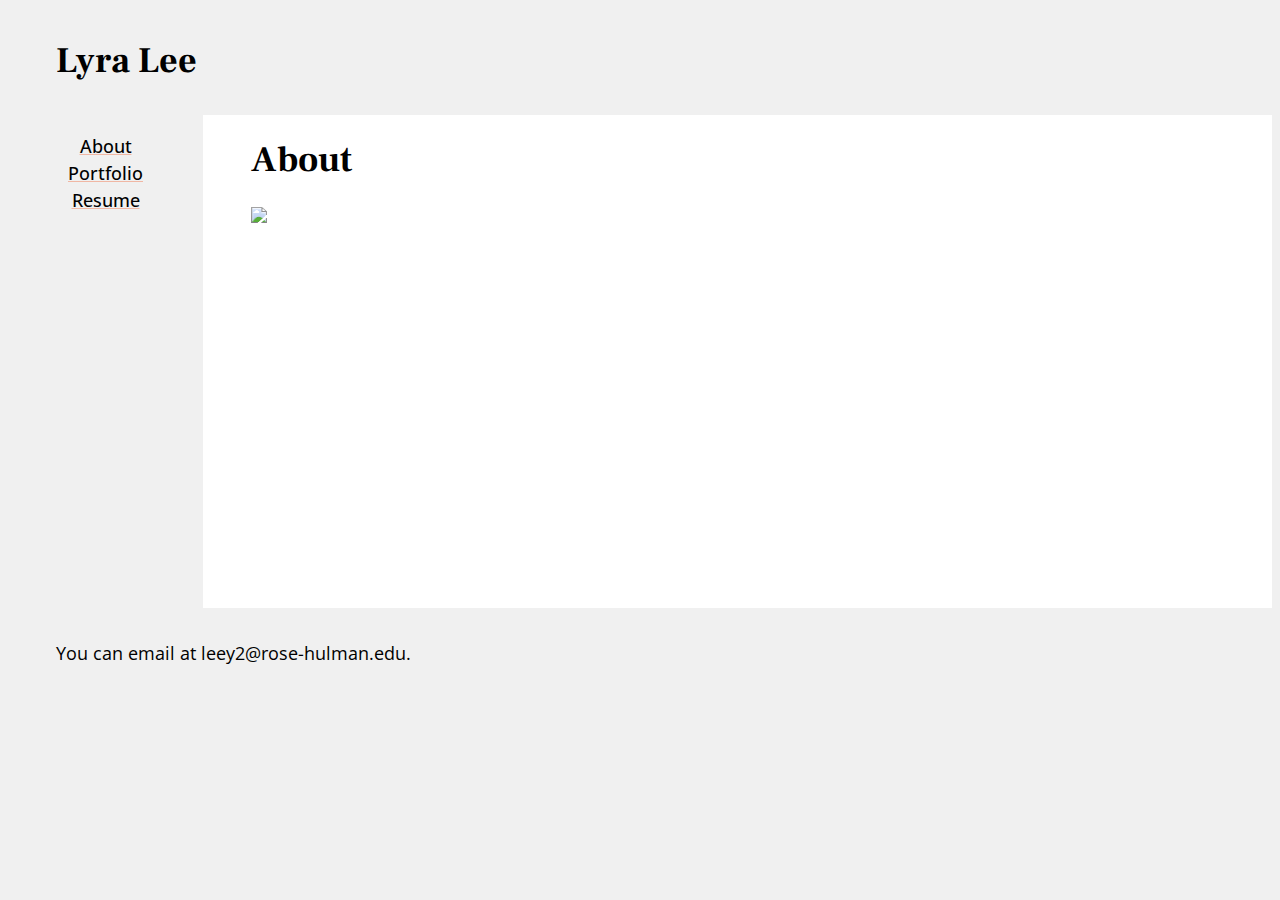
==== index.html @ ec8a3e21 "change" ====
<!DOCTYPE html>
<html lang="en">

<head>
    <meta charset="utf-8" />
    <meta name="viewport" content="width=device-width, initial-scale=1" />
    <title>Lyra Lee's Personal Website</title>
    <link rel="stylesheet" href="styles/normalize.css" />
    <link rel="stylesheet" href="styles/main.css" />
    <link rel="apple-touch-icon" sizes="180x180" href="images/apple-touch-icon.png">
    <link rel="icon" type="image/png" sizes="32x32" href="images/favicon-32x32.png">
    <link rel="icon" type="image/png" sizes="16x16" href="images/favicon-16x16.png">
    <link rel="manifest" href="/site.webmanifest">
</head>

<body id="about">
    <header>
        <h1 id="name">Lyra Lee</h1>
    </header>

    <nav>
        <ul>
            <li id="navLi"><a href="index.html">About</a></li>
            <li id="navLi"><a href="portfolio.html">Portfolio</a></li>
            <li id="navLi"><a href="resume.html">Resume</a></li>
        </ul>
    </nav>
    <main>
        <h1 id= "habout">About</h1>
        <img src="images/me.png" class = "img-fluid">
        <p id="reveal1">
            Hi! I'm Lyra Lee.
        </p>
        <p id="reveal1">
            I am an innovator who can scrutinize the reality and transform the solution, converting ideas to impact for
            the benefit of all.
        </p>
        <p id="reveal1">
            I walked into Computer Science through my educational service for the disabled, after one of my students
            said, “I dream of becoming a programmer.” The service usually involves teaching basic IT skills such as
            Microsoft Office, but I went beyond to prepare our own class materials with Scratch and Entry. Even though
            her intellectual disability hindered her learning, her satisfaction upon getting a taste of coding drove me
            further to take responsibility and spend ample time thoroughly understanding the codes so I would be fully
            prepared to teach them.
        </p>
        <p id="reveal1">
            That is when I gradually saw myself intrigued by the infinite capabilities of
            coding, with an insatiable curiosity and urge to expand across diverse languages and extend my skills.
        </p>

    </main>
    <footer>
        You can email at leey2@rose-hulman.edu.
    </footer>
    <script src="scripts/jquery.min.js"></script>
    <script src="scripts/popper.js"></script>
    <script src="scripts/main.js"></script>
    <script src="scripts/bootstrap-material-design.js"></script>
    <script src="scripts/ScrollMagic.js"></script>
    </script>
</body>

</html>
---- styles/main.css ----
@import url('https://fonts.googleapis.com/css2?family=Frank+Ruhl+Libre:wght@400;500;700&display=swap');
@import url('https://fonts.googleapis.com/css2?family=Cabin&display=swap');
@import url('https://fonts.googleapis.com/css2?family=Open+Sans&display=swap');

:root {
    --vertical-space: 2rem;
    --horizontal-space: 3rem;

    --light-color: #F0B7A4;
    --body-color: #000000;
    --heading-color: #305F72;
    --contrast-color: #F18C8E;
}

@font-face {
    font-family: MyFont;
    src: url(815a980c8a014b26f5d0ff7407d7de17.woff) format('woff')
}

nav {
    font-weight: 500;
    /*font-family: MyFont, sans-serif;*/
}

body {
    font-size: 18px;
    line-height: 1.5;
    font-family: 'Open Sans', sans-serif;
    color: var(--body-color);
    background-color: #f0f0f0;
    background-image: url("https://www.transparenttextures.com/patterns/axiom-pattern.png");
}

main {
    background-color: white;
}

h1,
h2,
h3 {
    line-height: 1.2;
    font-family: 'Frank Ruhl Libre', serif;
    font-weight: 700;
    color: (var(--heading-color))
}


a {
    color: var(--body-color);
    text-decoration-color: var(--light-color);
}

a:hover {
    color: var(--contrast-color);
}

h2,
h3 {
    font-family: 'Frank Ruhl Libre', serif;
    font-weight: 500;
}

body#about img {
    height: 15em;
    display: inline;
    margin-right: var(--horizontal-space);
}

p {
    max-width: 60em;
}

body {
    display: grid;
    grid-template-areas: "head head"
        "nav nav"
        "main main"
        "foot foot";
    grid-template-columns: 1fr 4fr;
    grid-template-rows: auto auto 1fr auto;

}

body>nav ul {
    list-style-type: none;
    padding: 0;
}

body>nav ul li {
    display: inline-block;
}

body>* {
    padding-left: var(--horizontal-space);
    padding-right: var(--horizontal-space);
    padding-bottom: var(--vertical-space);
}

body>header {
    grid-area: head;
}

body>nav {
    grid-area: nav;
}


body>main {
    grid-area: main;
}

body>footer {
    grid-area: foot;

}

header,
footer {
    padding-top: var(--vertical-space);
    padding-bottom: var(--vertical-space);
}

header h1,
footer h1 {
    margin: 0;
}

header {
    padding-bottom: 0;
}

body#portfolio ul #portText{
    margin-left: -1em;
}

body#portfolio ul#portfolioItems {
    display: flex;
    flex-wrap: wrap;
    flex: 1;
    list-style-type: none;
    padding: 0;
}

#portImg {
    max-width: 100%;
    float: center;
    padding: 0px; 
    margin-left: auto;
    margin-right: auto;
    display: block;
    text-align: justify;
}

nav{
    padding-bottom: 1rem;
}

nav ul, #name {
    margin-left: auto;
    margin-right: auto;
    padding: 0px;
    text-align: center;
   }

#navLi{
    margin-left: 0.75rem;
    margin-right: 0.75rem;
}
   
#reveal1 {
    opacity: 0;
    -webkit-transform: scale(0.9);
    -moz-transform: scale(0.9);
            -ms-transform: scale(0.9);
             -o-transform: scale(0.9);
             transform: scale(0.9);
             -webkit-transition: all 1s ease-in-out;
         -moz-transition: all 1s ease-in-out;
         -ms-transition: all 1s ease-in-out;
             -o-transition: all 1s ease-in-out;
             transition: all 1s ease-in-out;
}
#reveal1.visible {
    opacity: 1;
    -webkit-transform: none;
    -moz-transform: none;
    -ms-transform: none;
    -o-transform: none;
    transform: none;
}

@media screen and (min-width: 640px) {
    
    body#portfolio ul#portfolioItems li{
        flex-basis: 48%;
        padding-right: 2%;
        max-width: 100%;
    }

    body#portfolio ul#portfolioItems li img{
        max-width: 100%;
    }

    body#about img {
        float: left;
        margin-bottom: var(--vertical-space);
    }
}

@media screen and (min-width: 769px) {
    #name{
        text-align: left;
        padding-bottom: 2rem;
    }
    
    body {
        display: grid;
        grid-template-areas: "head head"
            "nav main"
            "foot foot";
        grid-template-columns: auto 4fr;
        grid-template-rows: auto auto 1fr auto;

    }

    body>nav ul {
        list-style-type: none;
        padding: 0;
    }

    body>nav ul li {
        display: block;
    }

    header h1{
        padding-bottom: 1em;
    }

    body#portfolio ul#portfolioItems li img{
        max-height: 280px;
        max-width: 100%;
        flex-basis: 48%;
    }
}
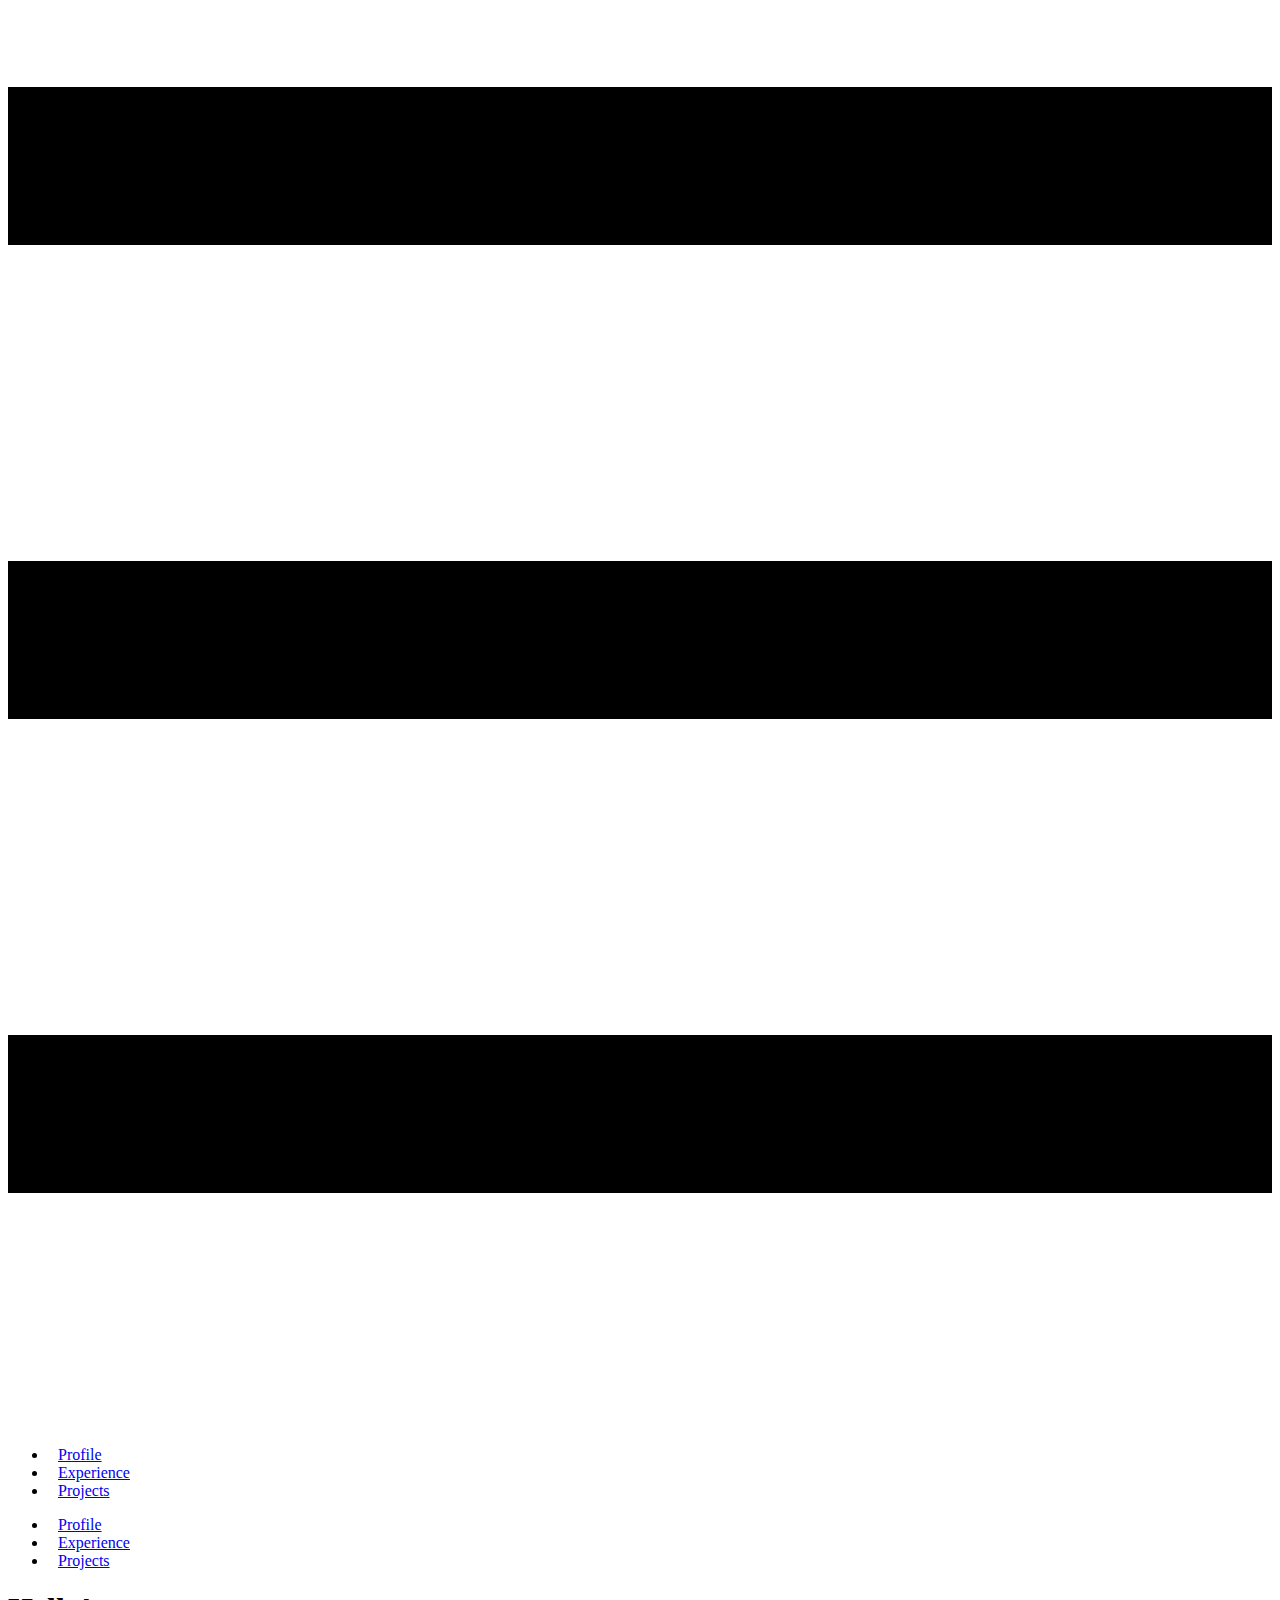
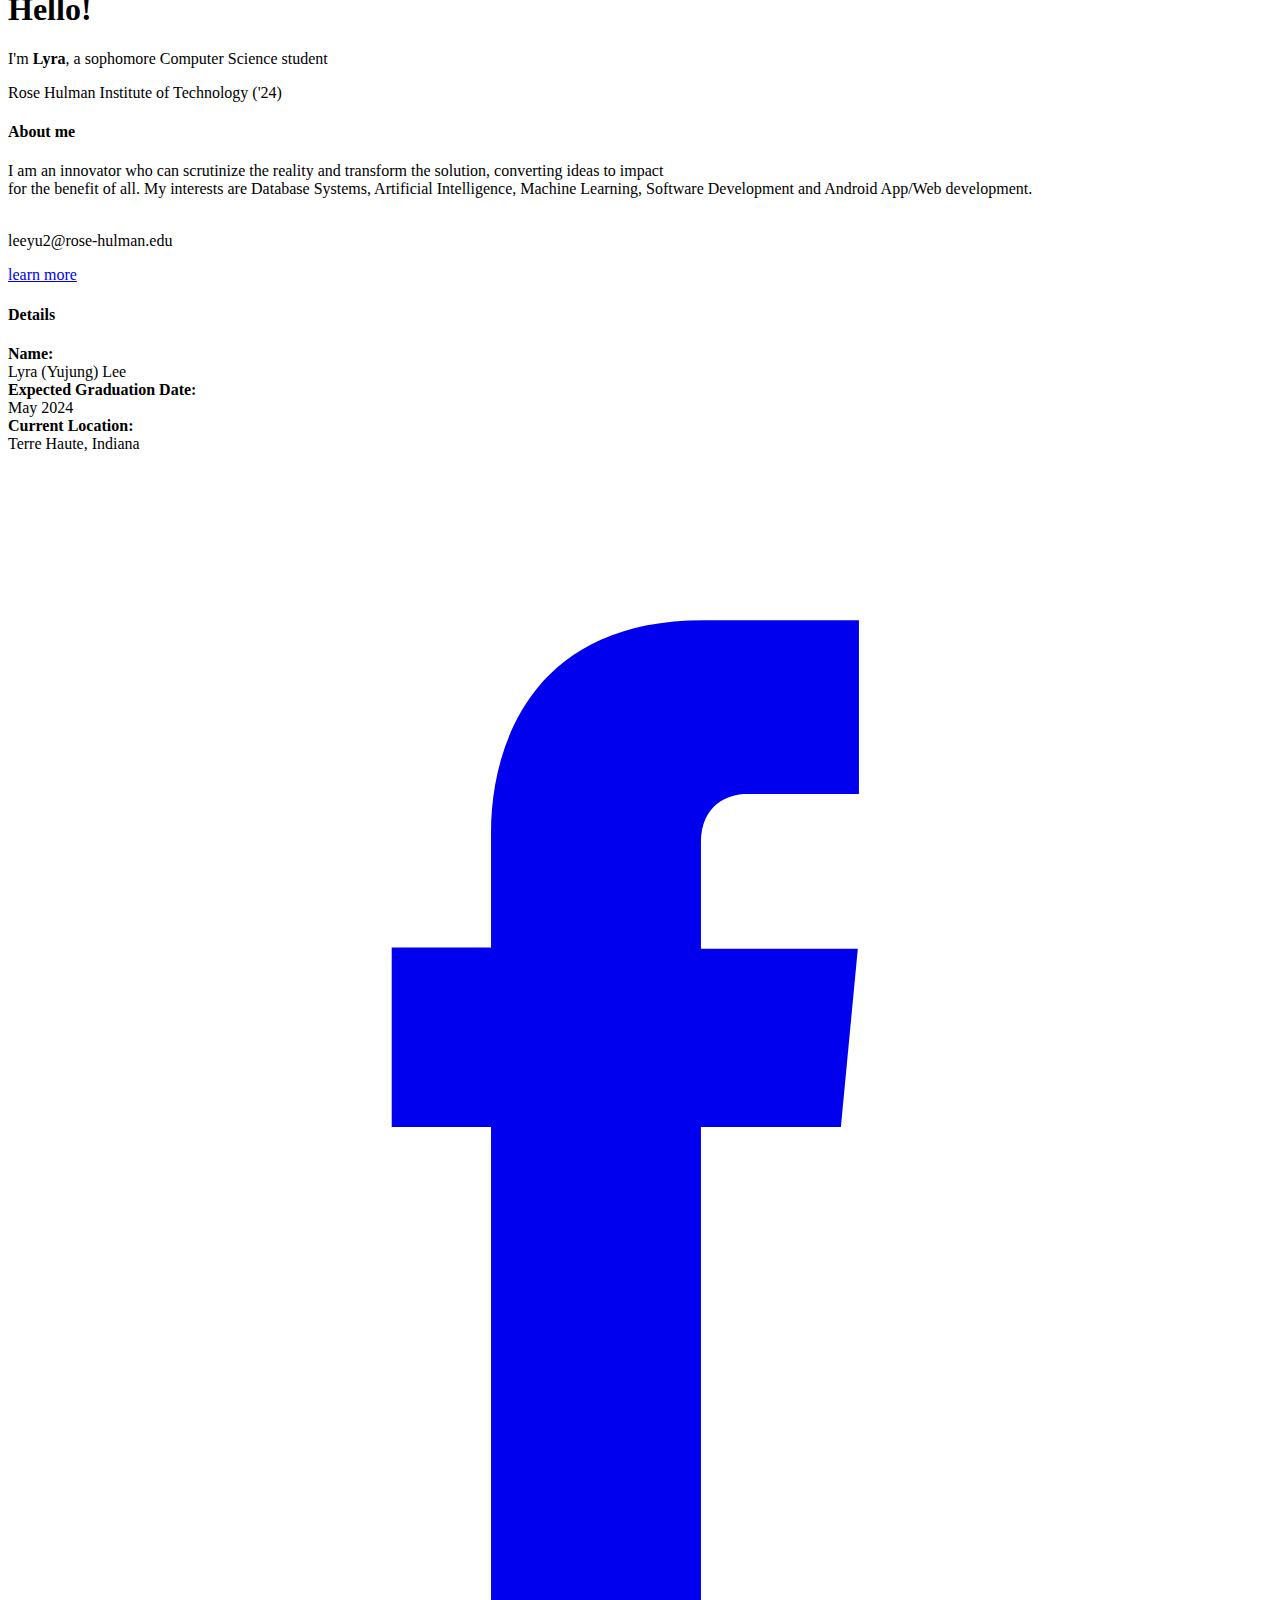
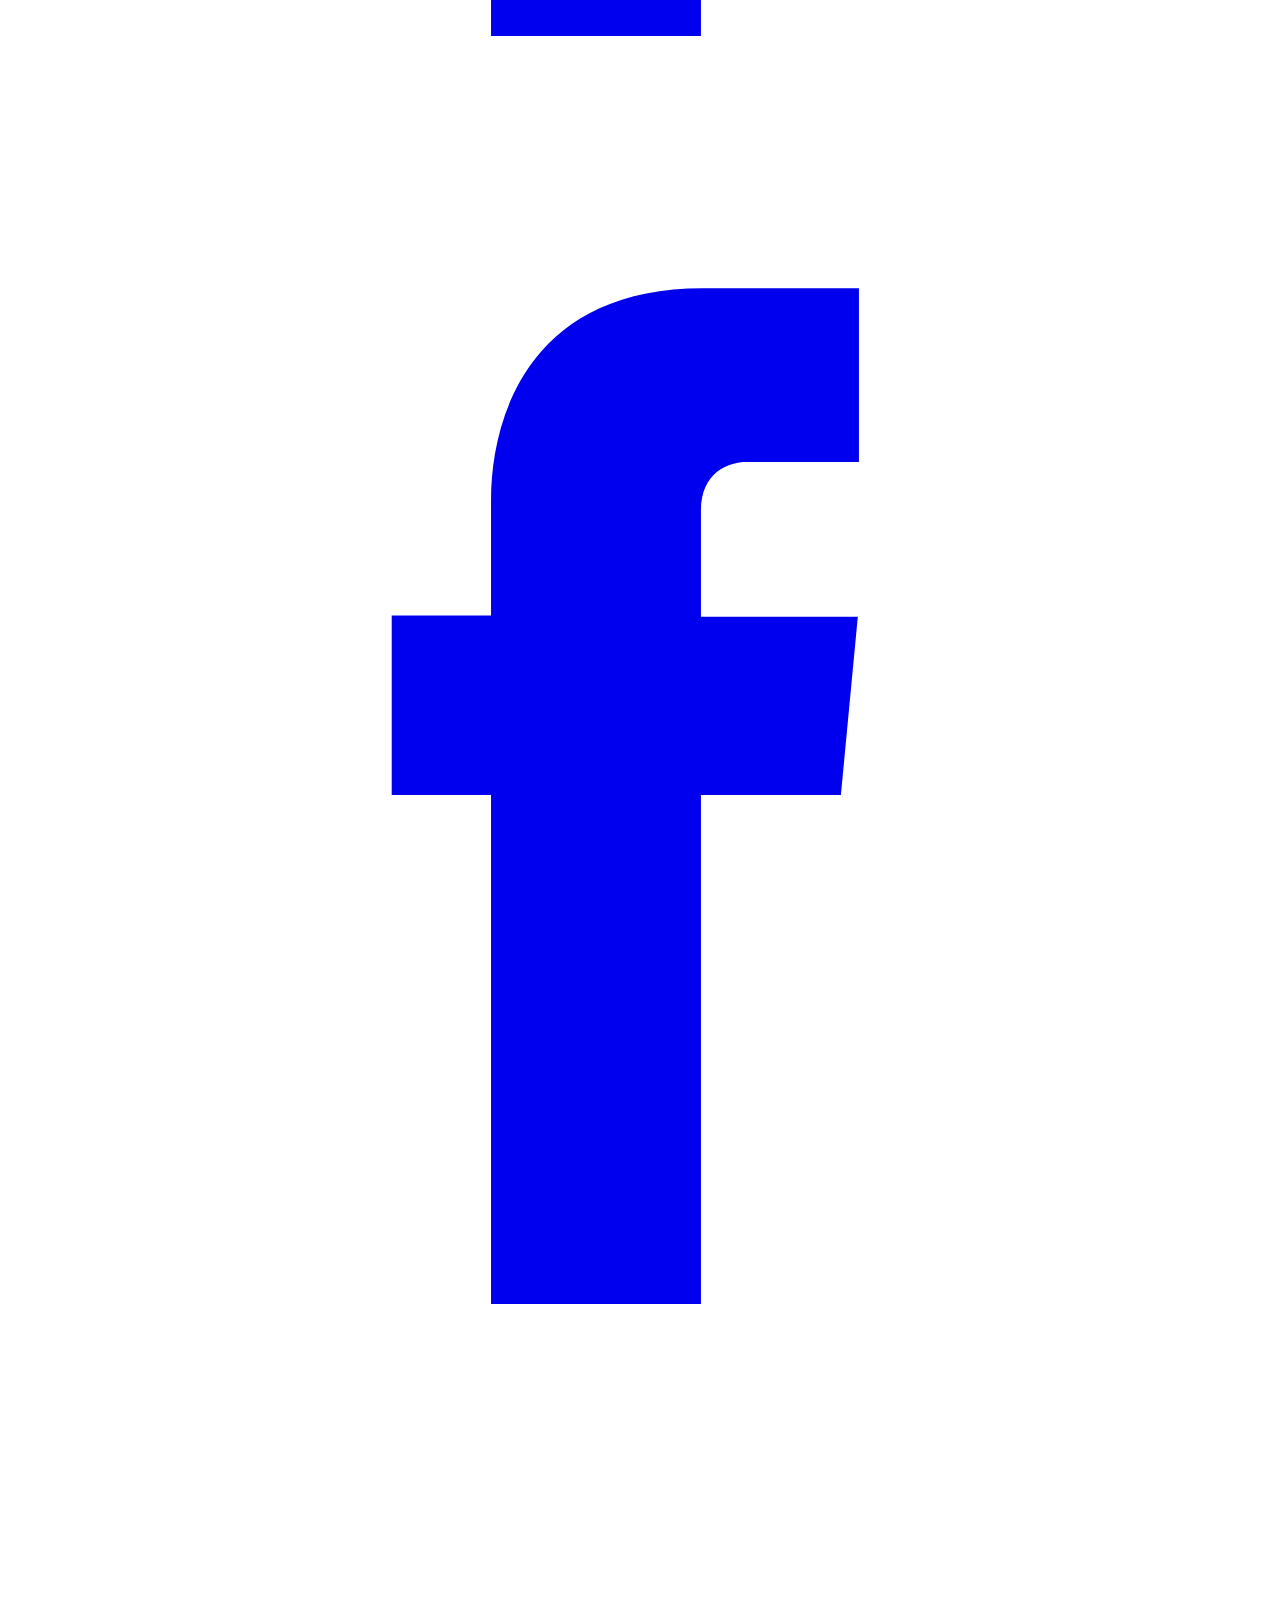
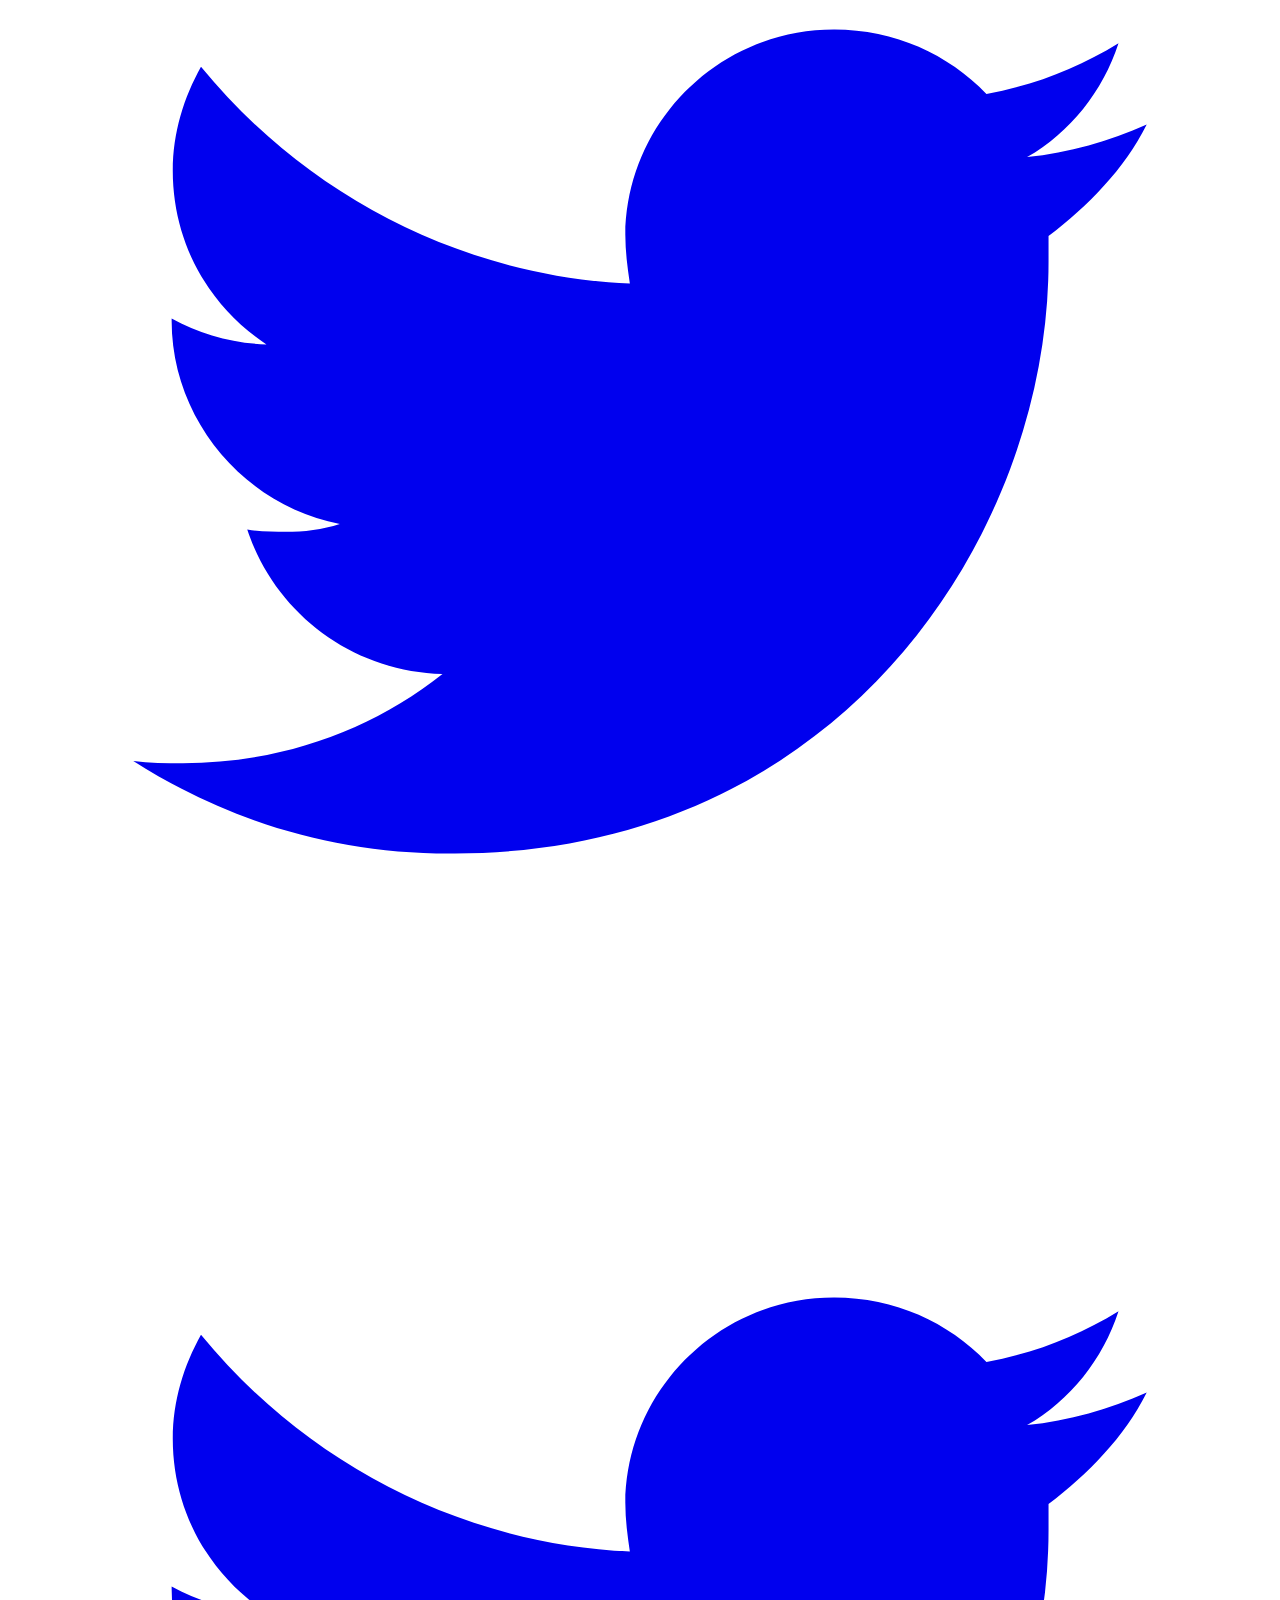
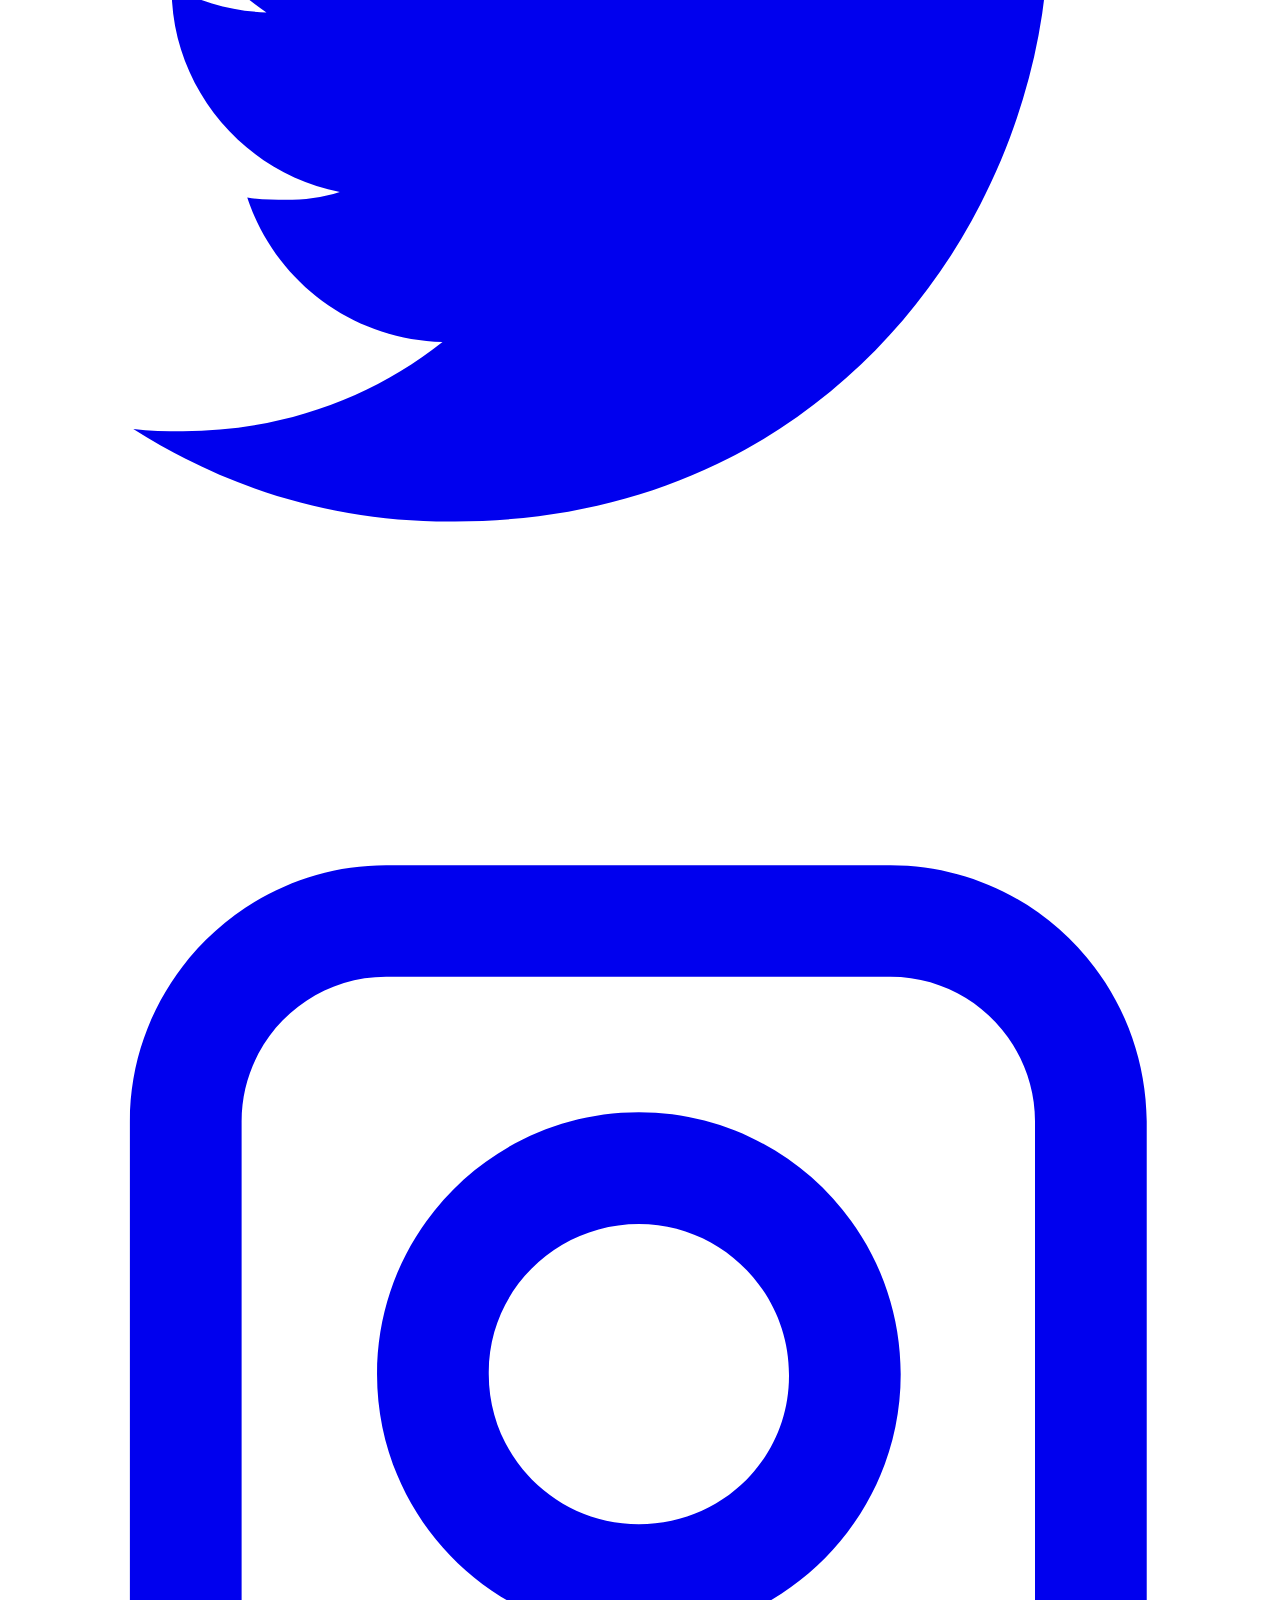
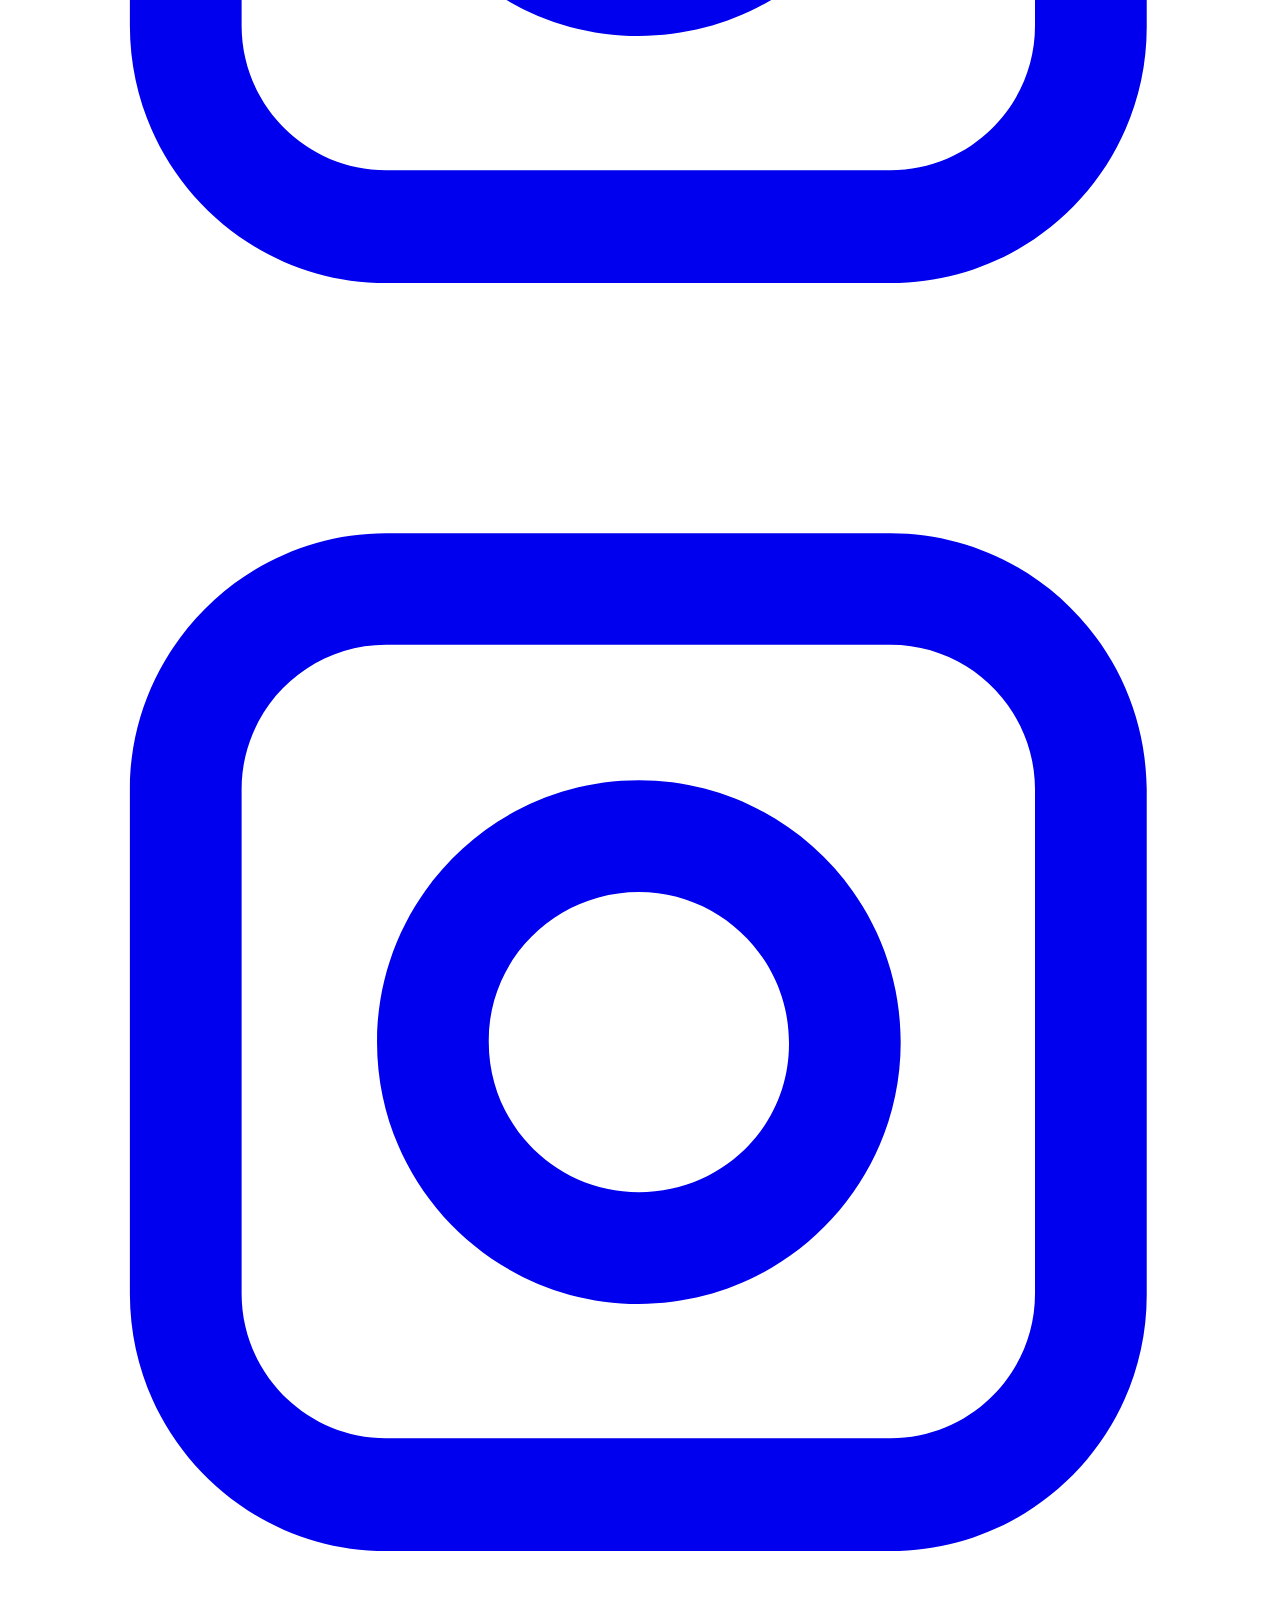
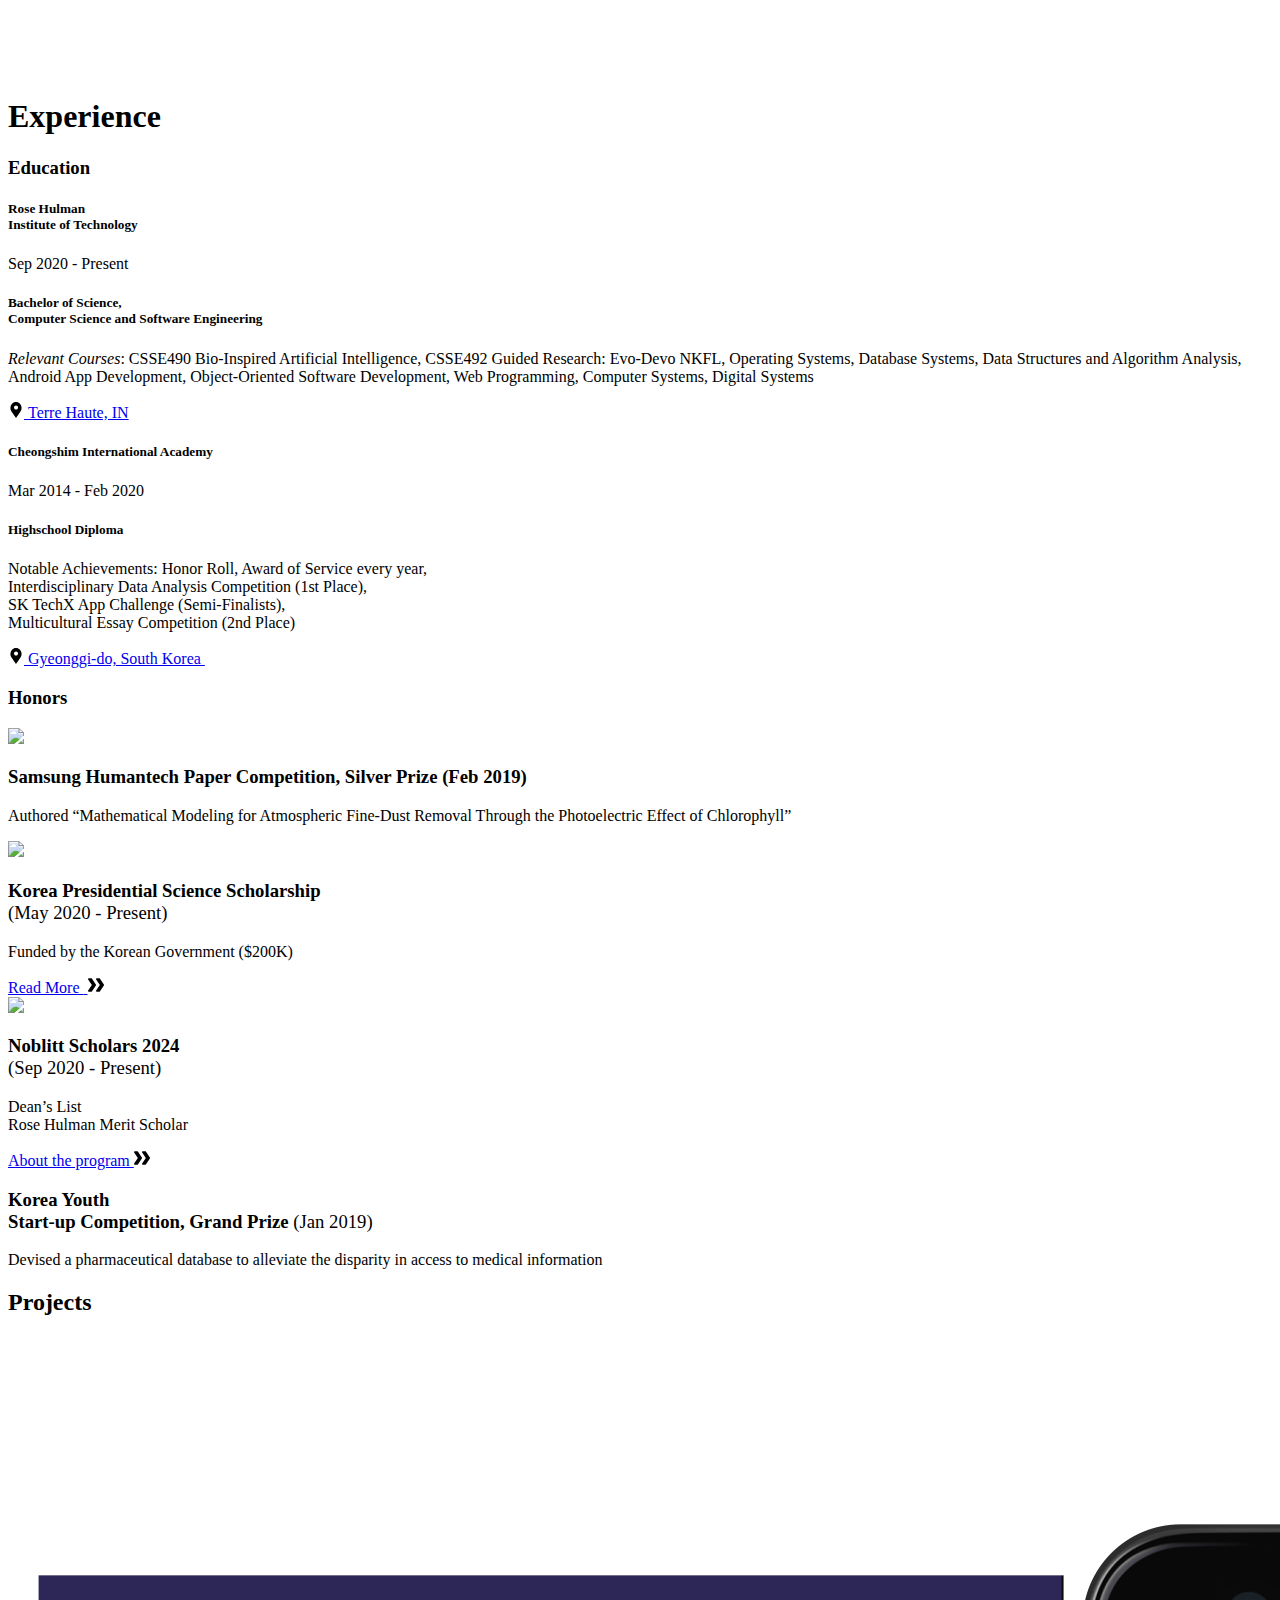
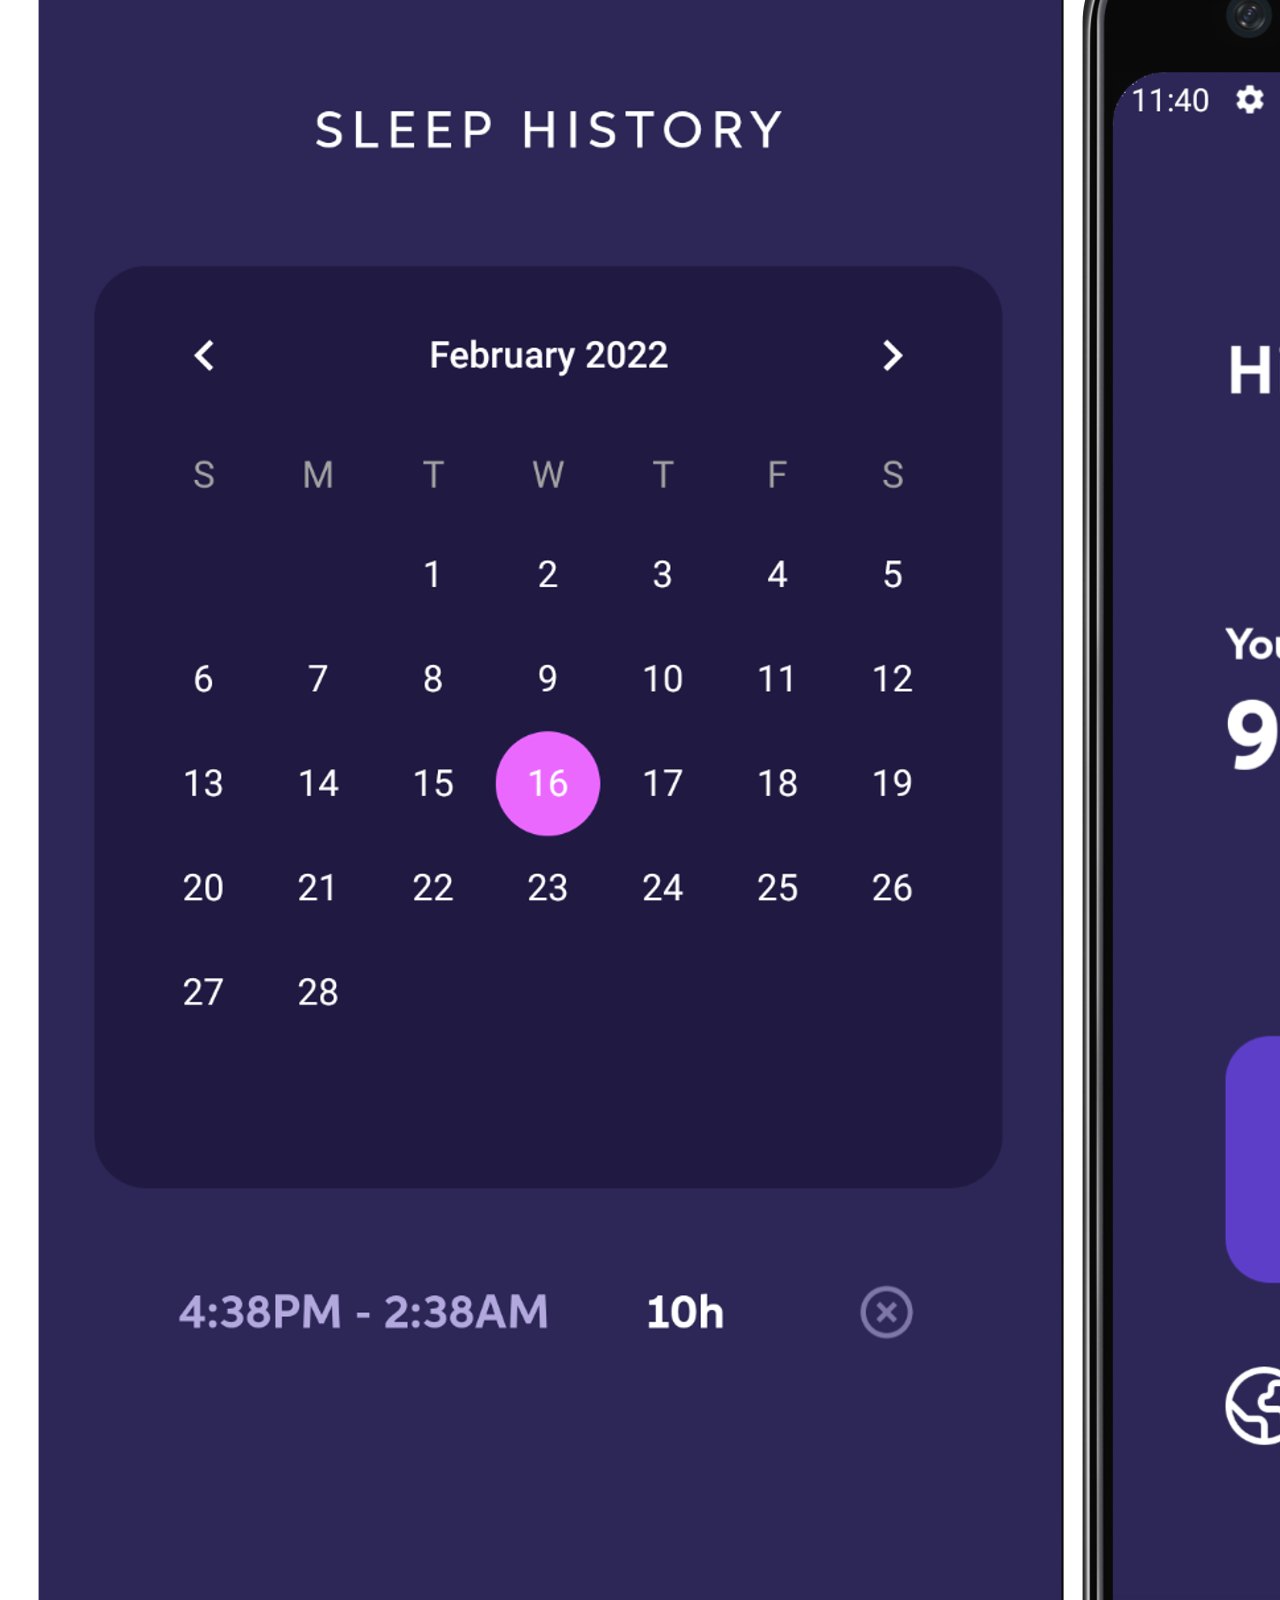
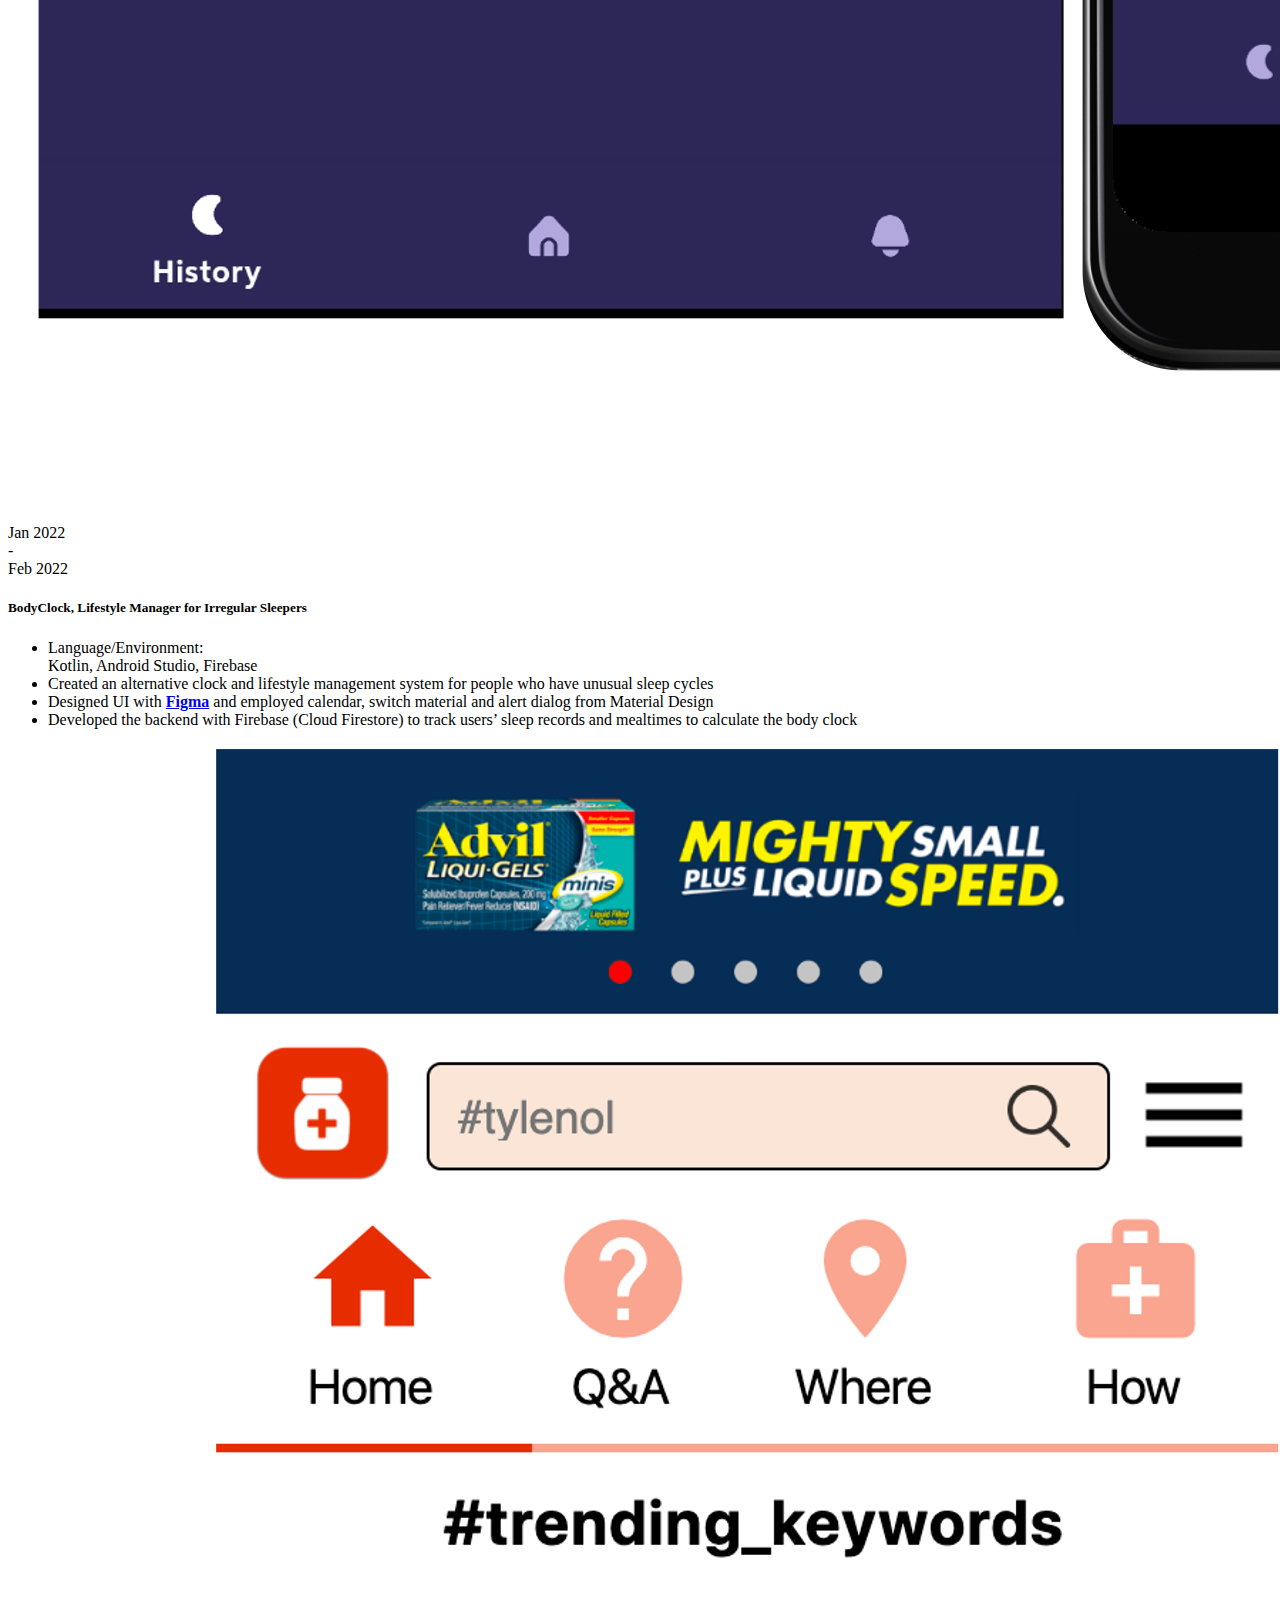
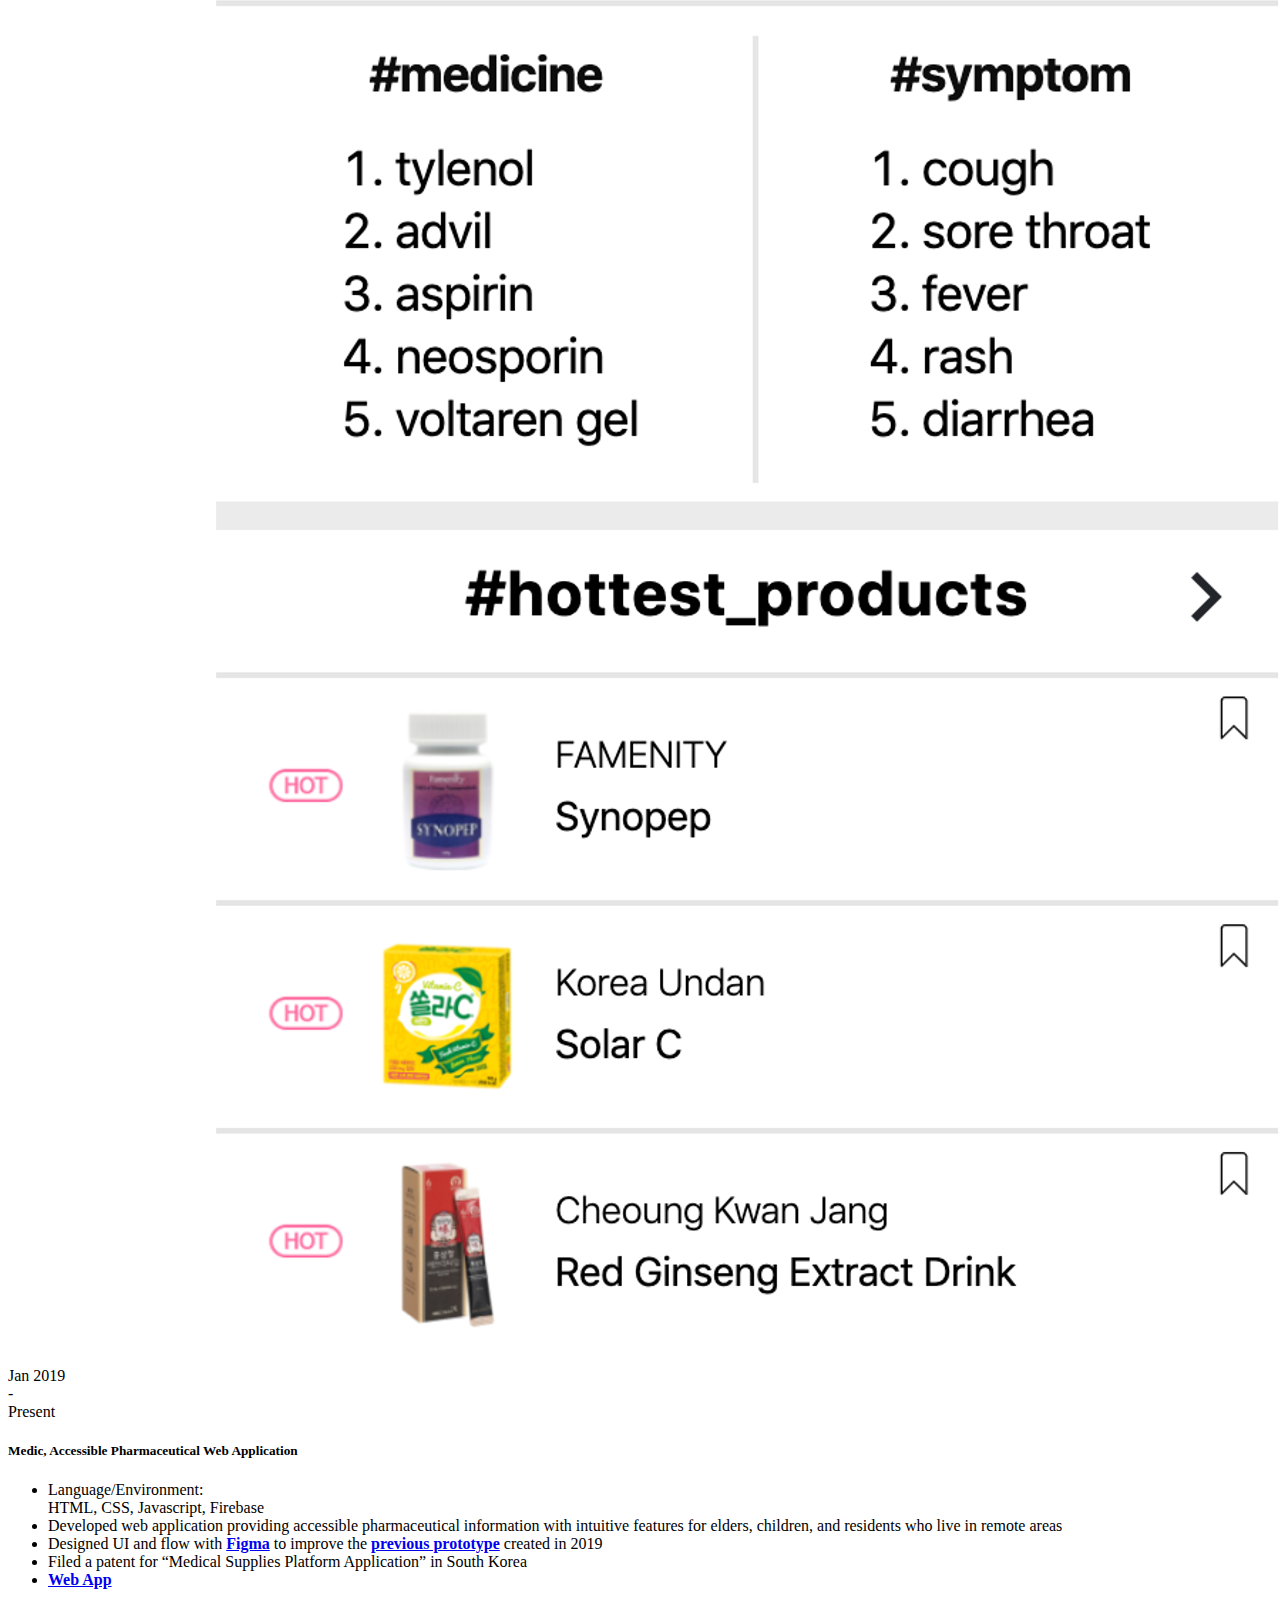
==== commit c62e97f4: "Link update for scholarship" ====
--- a/index.html
+++ b/index.html
@@ -1,63 +1,847 @@
 <!DOCTYPE html>
-<html lang="en">
+<html style="font-size: 16px;">
 
 <head>
-    <meta charset="utf-8" />
-    <meta name="viewport" content="width=device-width, initial-scale=1" />
-    <title>Lyra Lee's Personal Website</title>
-    <link rel="stylesheet" href="styles/normalize.css" />
-    <link rel="stylesheet" href="styles/main.css" />
-    <link rel="apple-touch-icon" sizes="180x180" href="images/apple-touch-icon.png">
-    <link rel="icon" type="image/png" sizes="32x32" href="images/favicon-32x32.png">
-    <link rel="icon" type="image/png" sizes="16x16" href="images/favicon-16x16.png">
-    <link rel="manifest" href="/site.webmanifest">
+  <meta name="viewport" content="width=device-width, initial-scale=1.0">
+  <meta charset="utf-8">
+  <!-- <meta name="page_type" content="np-template-header-footer-from-plugin"> -->
+  <title>Personal Portfolio</title>
+  <link rel="stylesheet" href="source_code/index.css">
+  <link rel="stylesheet" href="source_code/Personal-Portfolio.css">
+  <link rel="stylesheet"
+    href="https://fonts.googleapis.com/css?family=Roboto:100,100i,300,300i,400,400i,500,500i,700,700i,900,900i|Open+Sans:300,300i,400,400i,600,600i,700,700i,800,800i">
+  <link rel="stylesheet"
+    href="https://fonts.googleapis.com/css?family=Raleway:100,100i,200,200i,300,300i,400,400i,500,500i,600,600i,700,700i,800,800i,900,900i|Roboto:100,100i,300,300i,400,400i,500,500i,700,700i,900,900i|PT+Sans:400,400i,700,700i|Open+Sans:300,300i,400,400i,600,600i,700,700i,800,800i">
+
 </head>
 
-<body id="about">
-    <header>
-        <h1 id="name">Lyra Lee</h1>
-    </header>
-
-    <nav>
-        <ul>
-            <li id="navLi"><a href="index.html">About</a></li>
-            <li id="navLi"><a href="portfolio.html">Portfolio</a></li>
-            <li id="navLi"><a href="resume.html">Resume</a></li>
-        </ul>
-    </nav>
-    <main>
-        <h1 id= "habout">About</h1>
-        <img src="images/me.png" class = "img-fluid">
-        <p id="reveal1">
-            Hi! I'm Lyra Lee.
-        </p>
-        <p id="reveal1">
-            I am an innovator who can scrutinize the reality and transform the solution, converting ideas to impact for
-            the benefit of all.
-        </p>
-        <p id="reveal1">
-            I walked into Computer Science through my educational service for the disabled, after one of my students
-            said, “I dream of becoming a programmer.” The service usually involves teaching basic IT skills such as
-            Microsoft Office, but I went beyond to prepare our own class materials with Scratch and Entry. Even though
-            her intellectual disability hindered her learning, her satisfaction upon getting a taste of coding drove me
-            further to take responsibility and spend ample time thoroughly understanding the codes so I would be fully
-            prepared to teach them.
-        </p>
-        <p id="reveal1">
-            That is when I gradually saw myself intrigued by the infinite capabilities of
-            coding, with an insatiable curiosity and urge to expand across diverse languages and extend my skills.
-        </p>
-
-    </main>
-    <footer>
-        You can email at leey2@rose-hulman.edu.
-    </footer>
-    <script src="scripts/jquery.min.js"></script>
-    <script src="scripts/popper.js"></script>
-    <script src="scripts/main.js"></script>
-    <script src="scripts/bootstrap-material-design.js"></script>
-    <script src="scripts/ScrollMagic.js"></script>
-    </script>
+<body class="u-body u-overlap">
+  <header class="u-clearfix u-header u-sticky u-sticky-65ad u-header">
+    <div class="u-clearfix u-sheet u-sheet-1">
+      <nav class="u-menu u-menu-dropdown u-offcanvas u-menu-1">
+        <div class="menu-collapse" style="font-size: 1rem; letter-spacing: 0px; font-weight: 700;">
+          <a class="u-button-style u-custom-active-border-color u-custom-active-color u-custom-border u-custom-border-color u-custom-borders u-custom-color u-custom-hover-border-color u-custom-hover-color u-custom-left-right-menu-spacing u-custom-padding-bottom u-custom-text-active-color u-custom-text-color u-custom-text-hover-color u-custom-top-bottom-menu-spacing u-nav-link u-text-active-palette-1-base u-text-hover-palette-2-base"
+            href="#">
+
+            <svg viewBox="0 0 24 24">
+              <use xlink:href="#menu-hamburger"></use>
+            </svg>
+
+            <svg version="1.1" xmlns="http://www.w3.org/2000/svg" xmlns:xlink="http://www.w3.org/1999/xlink">
+              <defs>
+                <symbol id="menu-hamburger" viewBox="0 0 16 16" style="width: 16px; height: 16px;">
+                  <rect y="1" width="16" height="2"></rect>
+                  <rect y="7" width="16" height="2"></rect>
+                  <rect y="13" width="16" height="2"></rect>
+                </symbol>
+              </defs>
+            </svg>
+
+          </a>
+        </div>
+
+        <div class="u-custom-menu u-nav-container">
+          <ul class="u-custom-font u-nav u-spacing-20 u-text-font u-unstyled u-nav-1">
+            <li class="u-nav-item"><a
+                class="u-border-active-palette-1-base u-border-hover-palette-1-base u-button-style u-nav-link u-text-active-custom-color-1 u-text-grey-75 u-text-hover-custom-color-6"
+                href="#profile" style="padding: 10px;">Profile</a>
+            </li>
+            <li class="u-nav-item"><a
+                class="u-border-active-palette-1-base u-border-hover-palette-1-base u-button-style u-nav-link u-text-active-custom-color-1 u-text-grey-75 u-text-hover-custom-color-6"
+                href="#experience" style="padding: 10px;">Experience</a>
+            </li>
+            <li class="u-nav-item"><a
+                class="u-border-active-palette-1-base u-border-hover-palette-1-base u-button-style u-nav-link u-text-active-custom-color-1 u-text-grey-75 u-text-hover-custom-color-6"
+                href="#projects" data-page-id="01" style="padding: 10px;">Projects</a>
+            </li>
+          </ul>
+        </div>
+
+        <div class="u-custom-menu u-nav-container-collapse">
+          <div class="u-black u-container-style u-inner-container-layout u-opacity u-opacity-95 u-sidenav">
+            <div class="u-inner-container-layout u-sidenav-overflow">
+              <div class="u-menu-close"></div>
+              <ul class="u-align-center u-nav u-popupmenu-items u-unstyled u-nav-2">
+                <li class="u-nav-item"><a class="u-button-style u-nav-link" href="#profile"
+                    style="padding: 10px;">Profile</a>
+                </li>
+                <li class="u-nav-item"><a class="u-button-style u-nav-link" href="#experience"
+                    style="padding: 10px;">Experience</a>
+                </li>
+                <li class="u-nav-item"><a class="u-button-style u-nav-link" href="#projects" data-page-id="01"
+                    style="padding: 10px;">Projects</a>
+                </li>
+              </ul>
+            </div>
+          </div>
+          <div class="u-black u-menu-overlay u-opacity u-opacity-70"></div>
+        </div>
+      </nav>
+    </div>
+    <style class="u-sticky-style" data-style-id="65ad">
+      .u-sticky-fixed.u-sticky-65ad:before,
+      .u-body.u-sticky-fixed .u-sticky-65ad:before {
+        borders: top right bottom left !important
+      }
+    </style>
+  </header>
+
+  <!-- Profile Section -->
+  <section class="u-align-center u-clearfix u-image u-section-1" id="profile" data-image-width="1280"
+    data-image-height="754">
+    <div class="u-clearfix u-sheet u-sheet-1">
+      <h1 class="u-custom-font u-font-raleway u-text u-text-custom-color-6 u-text-1">Hello!</h1>
+      <p class="u-large-text u-text u-text-variant u-text-2">I'm <b>Lyra</b>, a sophomore Computer Science student
+      </p>
+      <p class="u-text u-text-3">Rose Hulman Institute of Technology ('24)</p>
+      <div class="u-clearfix u-expanded-width u-layout-wrap u-layout-wrap-1">
+        <div class="u-layout">
+          <div class="u-layout-row">
+            <div class="u-align-left-sm u-align-left-xs u-container-style u-layout-cell u-size-18 u-layout-cell-1">
+              <div class="u-container-layout u-valign-middle u-container-layout-1">
+                <div class="u-border-9 u-border-white u-image u-image-circle u-image-1" data-image-width="413"
+                  data-image-height="531"></div>
+              </div>
+            </div>
+            <div class="u-container-style u-layout-cell u-size-24 u-layout-cell-2">
+              <div class="u-container-layout u-container-layout-2">
+                <h4 class="u-text u-text-4">About me</h4>
+                <p class="u-text u-text-5"> I am an innovator who can scrutinize the reality and transform the solution,
+                  converting ideas to impact<br> for the benefit of all. My interests are Database Systems, Artificial
+                  Intelligence, Machine Learning, Software Development and
+                  Android App/Web development.&nbsp;<br>
+                  <br>
+                </p>
+                <p class="u-text u-text-grey-70 u-text-6">leeyu2@rose-hulman.edu</p>
+                <a href="#experience"
+                  class="u-active-black u-align-left u-border-none u-btn u-btn-rectangle u-button-style u-custom-color-6 u-hover-custom-color-5 u-text-active-white u-text-hover-white u-btn-1">learn
+                  more</a>
+              </div>
+            </div>
+            <div class="u-container-style u-layout-cell u-size-18 u-layout-cell-3">
+              <div class="u-container-layout u-container-layout-3">
+                <h4 class="u-text u-text-7">Details</h4>
+                <p class="u-text u-text-8">
+                  <span style="font-weight: 700;">Name: </span>
+                  <br>Lyra (Yujung) Lee<br>
+                  <span style="font-weight: 700;">Expected Graduation Date: </span>
+                  <br>May 2024<br><b>Current Location: </b>
+                  <br>Terre Haute, Indiana
+                </p>
+                <div class="u-social-icons u-spacing-10 u-social-icons-1">
+                  <a class="u-social-url" title="facebook" target="_blank" href="https://facebook.com/name"><span
+                      class="u-icon u-icon-circle u-social-facebook u-social-icon u-text-black u-icon-1"><svg
+                        class="u-svg-link" preserveAspectRatio="xMidYMin slice" viewBox="0 0 112 112">
+                        <use xlink:href="#svg-15c0"></use>
+                      </svg><svg class="u-svg-content" viewBox="0 0 112 112" x="0" y="0" id="svg-15c0">
+                        <path fill="currentColor" d="M75.5,28.8H65.4c-1.5,0-4,0.9-4,4.3v9.4h13.9l-1.5,15.8H61.4v45.1H42.8V58.3h-8.8V42.4h8.8V32.2
+	c0-7.4,3.4-18.8,18.8-18.8h13.8v15.4H75.5z"></path>
+                      </svg></span>
+                  </a>
+                  <a class="u-social-url" title="twitter" target="_blank" href="https://twitter.com/name"><span
+                      class="u-icon u-icon-circle u-social-icon u-social-twitter u-text-black u-icon-2"><svg
+                        class="u-svg-link" preserveAspectRatio="xMidYMin slice" viewBox="0 0 112 112">
+                        <use xlink:href="#svg-65c2"></use>
+                      </svg><svg class="u-svg-content" viewBox="0 0 112 112" x="0" y="0" id="svg-65c2">
+                        <path fill="currentColor" d="M92.2,38.2c0,0.8,0,1.6,0,2.3c0,24.3-18.6,52.4-52.6,52.4c-10.6,0.1-20.2-2.9-28.5-8.2
+	c1.4,0.2,2.9,0.2,4.4,0.2c8.7,0,16.7-2.9,23-7.9c-8.1-0.2-14.9-5.5-17.3-12.8c1.1,0.2,2.4,0.2,3.4,0.2c1.6,0,3.3-0.2,4.8-0.7
+	c-8.4-1.6-14.9-9.2-14.9-18c0-0.2,0-0.2,0-0.2c2.5,1.4,5.4,2.2,8.4,2.3c-5-3.3-8.3-8.9-8.3-15.4c0-3.4,1-6.5,2.5-9.2
+	c9.1,11.1,22.7,18.5,38,19.2c-0.2-1.4-0.4-2.8-0.4-4.3c0.1-10,8.3-18.2,18.5-18.2c5.4,0,10.1,2.2,13.5,5.7c4.3-0.8,8.1-2.3,11.7-4.5
+	c-1.4,4.3-4.3,7.9-8.1,10.1c3.7-0.4,7.3-1.4,10.6-2.9C98.9,32.3,95.7,35.5,92.2,38.2z"></path>
+                      </svg></span>
+                  </a>
+                  <a class="u-social-url" title="instagram" target="_blank" href="https://www.instagram.com/name"><span
+                      class="u-icon u-icon-circle u-social-icon u-social-instagram u-text-black u-icon-3"><svg
+                        class="u-svg-link" preserveAspectRatio="xMidYMin slice" viewBox="0 0 112 112">
+                        <use xlink:href="#svg-b5dc"></use>
+                      </svg><svg class="u-svg-content" viewBox="0 0 112 112" x="0" y="0" id="svg-b5dc">
+                        <path fill="currentColor" d="M55.9,32.9c-12.8,0-23.2,10.4-23.2,23.2s10.4,23.2,23.2,23.2s23.2-10.4,23.2-23.2S68.7,32.9,55.9,32.9z
+	 M55.9,69.4c-7.4,0-13.3-6-13.3-13.3c-0.1-7.4,6-13.3,13.3-13.3s13.3,6,13.3,13.3C69.3,63.5,63.3,69.4,55.9,69.4z"></path>
+                        <path fill="#FFFFFF"
+                          d="M79.7,26.8c-3,0-5.4,2.5-5.4,5.4s2.5,5.4,5.4,5.4c3,0,5.4-2.5,5.4-5.4S82.7,26.8,79.7,26.8z">
+                        </path>
+                        <path fill="currentColor" d="M78.2,11H33.5C21,11,10.8,21.3,10.8,33.7v44.7c0,12.6,10.2,22.8,22.7,22.8h44.7c12.6,0,22.7-10.2,22.7-22.7
+	V33.7C100.8,21.1,90.6,11,78.2,11z M91,78.4c0,7.1-5.8,12.8-12.8,12.8H33.5c-7.1,0-12.8-5.8-12.8-12.8V33.7
+	c0-7.1,5.8-12.8,12.8-12.8h44.7c7.1,0,12.8,5.8,12.8,12.8V78.4z"></path>
+                      </svg></span>
+                  </a>
+                </div>
+              </div>
+            </div>
+          </div>
+        </div>
+      </div>
+    </div>
+  </section>
+  <section class="u-clearfix u-section-2" id="sec-4bab">
+    <div class="u-clearfix u-sheet u-sheet-1"></div>
+  </section>
+
+  <!-- Experience Section -->
+  <section
+    class="u-align-center-lg u-align-center-md u-align-center-xl u-align-left-sm u-align-left-xs u-clearfix u-white u-section-3"
+    id="experience">
+    <div class="u-clearfix u-sheet u-sheet-1">
+      <h1 class="u-text u-title u-text-1">Experience</h1>
+      <div class="u-border-1 u-border-grey-dark-1 u-line u-line-horizontal u-line-1"></div>
+      <h3 class="u-align-left-lg u-align-left-md u-align-left-xl u-custom-font u-text u-text-font u-text-2">Education
+      </h3>
+      <div class="u-list u-list-1">
+        <div class="u-repeater u-repeater-1">
+          <div class="u-align-left u-container-style u-list-item u-repeater-item">
+            <div class="u-container-layout u-similar-container u-container-layout-1">
+              <h5 class="u-text u-text-3">Rose Hulman&nbsp;<br>Institute of Technology
+              </h5>
+              <p class="u-custom-font u-font-pt-sans u-text u-text-4">Sep 2020 - Present</p>
+              <div class="u-container-style u-group u-shape-rectangle u-group-1">
+                <div class="u-container-layout u-container-layout-2">
+                  <h5 class="u-custom-font u-text u-text-font u-text-5"><b>Bachelor of Science,&nbsp;</b>
+                    <br><b>Computer Science and Software Engineering</b>
+                  </h5>
+                  <p class="u-custom-font u-font-pt-sans u-text u-text-6">
+                    <i> Relevant Courses</i>: CSSE490 Bio-Inspired Artificial Intelligence, CSSE492 Guided Research:
+                    Evo-Devo NKFL, Operating Systems,
+                    Database Systems, Data Structures and Algorithm Analysis, Android App Development, Object-Oriented
+                    Software Development, Web
+                    Programming, Computer Systems, Digital Systems
+                  </p>
+                  <a href="https://www.rose-hulman.edu/"
+                    class="u-btn u-button-style u-none u-text-custom-color-1 u-btn-1" target="_blank">
+                    <span class="u-text-custom-color-1"></span><span class="u-icon u-text-custom-color-2 u-icon-1"><svg
+                        class="u-svg-content" viewBox="0 0 54.757 54.757" x="0px" y="0px"
+                        style="width: 1em; height: 1em;">
+                        <path d="M40.94,5.617C37.318,1.995,32.502,0,27.38,0c-5.123,0-9.938,1.995-13.56,5.617c-6.703,6.702-7.536,19.312-1.804,26.952
+	L27.38,54.757L42.721,32.6C48.476,24.929,47.643,12.319,40.94,5.617z M27.557,26c-3.859,0-7-3.141-7-7s3.141-7,7-7s7,3.141,7,7
+	S31.416,26,27.557,26z"></path>
+                      </svg><img></span>&nbsp;Terre Haute, IN
+                  </a>
+                </div>
+              </div>
+            </div>
+          </div>
+          <div class="u-align-left u-container-style u-list-item u-repeater-item">
+            <div class="u-container-layout u-similar-container u-container-layout-3">
+              <h5 class="u-text u-text-7">Cheongshim International Academy</h5>
+              <p class="u-custom-font u-font-pt-sans u-text u-text-8">Mar 2014 - Feb 2020</p>
+              <div class="u-container-style u-group u-shape-rectangle u-group-2">
+                <div class="u-container-layout u-container-layout-4">
+                  <h5 class="u-custom-font u-text u-text-font u-text-9">Highschool Diploma</h5>
+                  <p class="u-custom-font u-font-pt-sans u-text u-text-10">Notable Achievements: Honor Roll, Award of
+                    Service every year,<br>Interdisciplinary Data Analysis Competition (1st Place),<br>SK TechX App
+                    Challenge (Semi-Finalists),<br>Multicultural Essay Competition (2nd Place)
+                  </p>
+                  <a href="http://www.csia.hs.kr/" class="u-btn u-button-style u-none u-text-custom-color-1 u-btn-2"
+                    target="_blank"><span class="u-icon u-text-custom-color-1 u-icon-2"><svg class="u-svg-content"
+                        viewBox="0 0 54.757 54.757" x="0px" y="0px" style="width: 1em; height: 1em;">
+                        <path d="M40.94,5.617C37.318,1.995,32.502,0,27.38,0c-5.123,0-9.938,1.995-13.56,5.617c-6.703,6.702-7.536,19.312-1.804,26.952
+	L27.38,54.757L42.721,32.6C48.476,24.929,47.643,12.319,40.94,5.617z M27.557,26c-3.859,0-7-3.141-7-7s3.141-7,7-7s7,3.141,7,7
+	S31.416,26,27.557,26z"></path>
+                      </svg><img></span>&nbsp;Gyeonggi-do, South Korea&nbsp;
+                  </a>
+                </div>
+              </div>
+            </div>
+          </div>
+        </div>
+      </div>
+      <div class="u-border-1 u-border-grey-dark-1 u-line u-line-horizontal u-line-2"></div>
+      <h3 class="u-align-left-lg u-align-left-md u-align-left-xl u-custom-font u-text u-text-font u-text-11">Honors</h3>
+      <div class="u-clearfix u-gutter-10 u-layout-wrap u-layout-wrap-1">
+        <div class="u-gutter-0 u-layout">
+          <div class="u-layout-col">
+            <div class="u-size-30">
+              <div class="u-layout-row">
+                <div class="u-size-30 u-size-60-md">
+                  <div class="u-layout-row">
+                    <div class="u-align-left u-container-style u-layout-cell u-left-cell u-size-60 u-layout-cell-1">
+                      <div class="u-container-layout u-valign-middle u-container-layout-5">
+                        <img class="u-image u-image-1" src="images/noblitt_scholar_program.png" data-image-width="305"
+                          data-image-height="334">
+                      </div>
+                    </div>
+                  </div>
+                </div>
+                <div class="u-size-30 u-size-60-md" style>
+                  <div class="u-layout-col" style>
+                    <div class="u-size-30">
+                      <div class="u-layout-row">
+                        <div class="u-align-left u-container-style u-layout-cell u-size-30 u-white u-layout-cell-2">
+                          <div class="u-container-layout u-valign-top u-container-layout-6">
+                            <h3 class="u-custom-font u-font-pt-sans u-text u-text-12"><b>Samsung Humantech Paper
+                                Competition, Silver Prize</b> (Feb 2019)
+                            </h3>
+                            <p class="u-text u-text-13"> Authored “Mathematical Modeling for Atmospheric Fine-Dust
+                              Removal Through the Photoelectric Effect of Chlorophyll”</p>
+                          </div>
+                        </div>
+                        <div
+                          class="u-align-left u-container-style u-hidden-sm u-hidden-xs u-layout-cell u-right-cell u-size-30 u-layout-cell-3">
+                          <div class="u-container-layout u-valign-bottom u-container-layout-7">
+                            <img class="u-expanded-width u-image u-image-default u-image-2"
+                              src="images/samsung_humantech.png" data-image-width="1094" data-image-height="1080">
+                          </div>
+                        </div>
+                      </div>
+                    </div>
+                    <div class="u-size-30">
+                      <div class="u-layout-row">
+                        <div
+                          class="u-align-left u-container-style u-hidden-sm u-hidden-xs u-image u-layout-cell u-size-30 u-image-3"
+                          data-image-width="1440" data-image-height="1080">
+                          <div class="u-container-layout u-container-layout-8"></div>
+                        </div>
+                        <div
+                          class="u-align-left u-container-style u-layout-cell u-right-cell u-size-30 u-white u-layout-cell-5">
+                          <div class="u-container-layout u-container-layout-9">
+                            <h3 class="u-custom-font u-font-pt-sans u-text u-text-14"> Korea Presidential Science
+                              Scholarship<br>
+                              <span style="font-weight: normal;">(May 2020 - Present)</span>
+                            </h3>
+                            <p class="u-text u-text-15">Funded by the Korean Government ($200K)<br>
+                            </p>
+                            <a href="https://www.kosaf.go.kr/eng/jsp/aid/aid02_01_01.jsp?ttab1=2"
+                              class="u-btn u-button-style u-none u-text-custom-color-10 u-text-hover-custom-color-11 u-btn-3"
+                              target="_blank">Read More&nbsp;<span class="u-icon">
+                                <svg class="u-svg-content" viewBox="0 -32 426.66667 426"
+                                  style="width: 1em; height: 1em;">
+                                  <path
+                                    d="m213.332031 181.667969c0 4.265625-1.277343 8.53125-3.625 11.730469l-106.667969 160c-3.839843 5.761718-10.238281 9.601562-17.707031 9.601562h-64c-11.730469 0-21.332031-9.601562-21.332031-21.332031 0-4.269531 1.28125-8.535157 3.625-11.734375l98.773438-148.265625-98.773438-148.269531c-2.34375-3.199219-3.625-7.464844-3.625-11.730469 0-11.734375 9.601562-21.335938 21.332031-21.335938h64c7.46875 0 13.867188 3.839844 17.707031 9.601563l106.667969 160c2.347657 3.199218 3.625 7.464844 3.625 11.734375zm0 0">
+                                  </path>
+                                  <path
+                                    d="m426.667969 181.667969c0 4.265625-1.28125 8.53125-3.628907 11.730469l-106.664062 160c-3.839844 5.761718-10.242188 9.601562-17.707031 9.601562h-64c-11.734375 0-21.335938-9.601562-21.335938-21.332031 0-4.269531 1.28125-8.535157 3.628907-11.734375l98.773437-148.265625-98.773437-148.269531c-2.347657-3.199219-3.628907-7.464844-3.628907-11.730469 0-11.734375 9.601563-21.335938 21.335938-21.335938h64c7.464843 0 13.867187 3.839844 17.707031 9.601563l106.664062 160c2.347657 3.199218 3.628907 7.464844 3.628907 11.734375zm0 0">
+                                  </path>
+                                </svg><img></span>
+                            </a>
+                          </div>
+                        </div>
+                      </div>
+                    </div>
+                  </div>
+                </div>
+              </div>
+            </div>
+            <div class="u-size-30">
+              <div class="u-layout-row">
+                <div class="u-size-30 u-size-60-md">
+                  <div class="u-layout-col">
+                    <div class="u-size-30">
+                      <div class="u-layout-row">
+                        <div
+                          class="u-align-left u-container-style u-hidden-sm u-hidden-xs u-layout-cell u-left-cell u-size-30 u-layout-cell-6">
+                          <div class="u-container-layout u-container-layout-10">
+                            <img class="u-expanded-height u-image u-image-default u-image-4" src="images/echoes.jpg"
+                              data-image-width="907" data-image-height="1080">
+                          </div>
+                        </div>
+                        <div class="u-align-left u-container-style u-layout-cell u-size-30 u-white u-layout-cell-7">
+                          <div class="u-container-layout u-valign-middle u-container-layout-11">
+                            <h3 class="u-custom-font u-font-pt-sans u-text u-text-16">Noblitt Scholars 2024<br>
+                              <span style="font-weight: normal;">(Sep 2020 - Present)</span>
+                            </h3>
+                            <p class="u-text u-text-17">Dean’s List<br>Rose Hulman Merit Scholar
+                            </p>
+                            <a href="https://www.rose-hulman.edu/admissions-and-aid/financial-aid/scholarships-and-grants/noblitt-scholars-program/index.html"
+                              class="u-btn u-button-style u-none u-text-custom-color-9 u-text-hover-palette-2-light-1 u-btn-4"
+                              target="_blank">About the program&nbsp;<span class="u-icon"><svg class="u-svg-content"
+                                  viewBox="0 -32 426.66667 426" style="width: 1em; height: 1em;">
+                                  <path
+                                    d="m213.332031 181.667969c0 4.265625-1.277343 8.53125-3.625 11.730469l-106.667969 160c-3.839843 5.761718-10.238281 9.601562-17.707031 9.601562h-64c-11.730469 0-21.332031-9.601562-21.332031-21.332031 0-4.269531 1.28125-8.535157 3.625-11.734375l98.773438-148.265625-98.773438-148.269531c-2.34375-3.199219-3.625-7.464844-3.625-11.730469 0-11.734375 9.601562-21.335938 21.332031-21.335938h64c7.46875 0 13.867188 3.839844 17.707031 9.601563l106.667969 160c2.347657 3.199218 3.625 7.464844 3.625 11.734375zm0 0">
+                                  </path>
+                                  <path
+                                    d="m426.667969 181.667969c0 4.265625-1.28125 8.53125-3.628907 11.730469l-106.664062 160c-3.839844 5.761718-10.242188 9.601562-17.707031 9.601562h-64c-11.734375 0-21.335938-9.601562-21.335938-21.332031 0-4.269531 1.28125-8.535157 3.628907-11.734375l98.773437-148.265625-98.773437-148.269531c-2.347657-3.199219-3.628907-7.464844-3.628907-11.730469 0-11.734375 9.601563-21.335938 21.335938-21.335938h64c7.464843 0 13.867187 3.839844 17.707031 9.601563l106.664062 160c2.347657 3.199218 3.628907 7.464844 3.628907 11.734375zm0 0">
+                                  </path>
+                                </svg><img></span>
+                            </a>
+                          </div>
+                        </div>
+                      </div>
+                    </div>
+                    <div class="u-size-30">
+                      <div class="u-layout-row">
+                        <div
+                          class="u-align-left u-container-style u-layout-cell u-left-cell u-size-30 u-white u-layout-cell-8">
+                          <div class="u-container-layout u-valign-top u-container-layout-12">
+                            <h3 class="u-custom-font u-font-pt-sans u-text u-text-18"> Korea Youth&nbsp;<br>Start-up
+                              Competition, Grand Prize&nbsp;<span style="font-weight: normal;">(Jan 2019)</span>
+                            </h3>
+                            <p class="u-text u-text-19"> Devised a ​pharmaceutical database&nbsp;<span
+                                style="font-weight: 400;">to alleviate the disparity in access to medical
+                                information</span>
+                              <br>
+                            </p>
+                          </div>
+                        </div>
+                        <div
+                          class="u-align-left u-container-style u-hidden-sm u-hidden-xs u-image u-layout-cell u-size-30 u-image-5"
+                          data-image-width="540" data-image-height="960">
+                          <div class="u-container-layout u-container-layout-13"></div>
+                        </div>
+                      </div>
+                    </div>
+                  </div>
+                </div>
+                <div class="u-size-30 u-size-60-md">
+                  <div class="u-layout-row">
+                    <div class="u-align-left u-container-style u-image u-layout-cell u-right-cell u-size-60 u-image-6"
+                      data-image-width="1382" data-image-height="1080">
+                      <div class="u-container-layout u-container-layout-14"></div>
+                    </div>
+                  </div>
+                </div>
+              </div>
+            </div>
+          </div>
+        </div>
+      </div>
+    </div>
+  </section>
+
+  <!-- Projects Section -->
+  <section class="u-clearfix u-custom-color-8 u-section-4" id="projects">
+    <div class="u-clearfix u-sheet u-sheet-1">
+      <div class="u-clearfix u-disable-padding u-expanded-width u-gutter-0 u-layout-wrap u-layout-wrap-1">
+        <div class="u-gutter-0 u-layout">
+          <div class="u-layout-col">
+            <div class="u-size-30 u-size-60-md">
+              <div class="u-layout-row">
+                <div
+                  class="u-align-center u-container-style u-layout-cell u-left-cell u-right-cell u-shape-rectangle u-size-60 u-layout-cell-1">
+                  <div class="u-container-layout u-valign-middle u-container-layout-1" style="margin-bottom: 30px;">
+                    <h2 class="u-text u-text-body-color u-title u-text-1">
+                      <b> Projects</b>
+                    </h2>
+                  </div>
+                </div>
+              </div>
+            </div>
+
+            <!-- First Row -->
+            <div class="u-size-15 u-size-30-md">
+              <div class="u-layout-row">
+                <div
+                  class="u-align-left u-container-style u-layout-cell u-left-cell u-shape-rectangle u-size-20 u-layout-cell-2">
+                  <div class="u-container-layout u-valign-top u-container-layout-2">
+
+                    <div class="container">
+                      <img class="u-expanded-width u-image u-image-1" src="images/NightOwl.png" data-image-width="412"
+                        data-image-height="292">
+                      <div id="bodyclock" class="overlay">
+                        <div class="text u-text light-text">Jan 2022 <br>-<br> Feb 2022</div>
+                      </div>
+                    </div>
+
+                    <h5 class="u-text u-text-body-color u-text-2 project-title"><b>BodyClock, Lifestyle Manager for
+                        Irregular Sleepers</b>
+                    </h5>
+
+                    <ul class="u-text u-text-body-color u-text-3 project-text">
+                      <li class="l-text exp-text">Language/Environment: <br>Kotlin, Android Studio, Firebase</li>
+                      <li class="exp-text">Created an alternative clock and lifestyle management system for people who
+                        have unusual sleep cycles</li>
+                      <li class="exp-text">Designed UI with
+                        <a href="https://www.figma.com/file/nt4DDQ2qoAVTkjJyLAYwCf/BodyClock-Mockup?node-id=0%3A1"
+                          class="figma"><b>Figma</b></a> and employed calendar, switch material and alert
+                        dialog from Material Design</li>
+                      <li class="exp-text">Developed the backend with Firebase (Cloud Firestore) to track users’ sleep
+                        records and mealtimes to calculate the body clock</li>
+                    </ul>
+                  </div>
+                </div>
+                <div class="u-align-left u-container-style u-layout-cell u-shape-rectangle u-size-20 u-layout-cell-3">
+                  <div class="u-container-layout u-container-layout-3">
+
+                    <div class="container">
+                      <img class="u-expanded-width u-image u-image-2" src="images/Medic_screenshot.png">
+                      <div id="medic" class="overlay">
+                        <div class="text u-text dark-text">Jan 2019<br>-<br>Present</div>
+                      </div>
+                    </div>
+
+                    <h5 class="u-text u-text-body-color u-text-4 project-title"><b>Medic, Accessible Pharmaceutical Web
+                        Application</b>
+                    </h5>
+                    <ul class="u-text u-text-body-color u-text-5 project-text">
+                      <li class="l-text exp-text">Language/Environment: <br>HTML, CSS, Javascript, Firebase</li>
+                      <li class="exp-text">Developed web application providing accessible pharmaceutical information
+                        with intuitive features for elders, children, and residents who live in remote areas</li>
+                      <li class="exp-text">Designed UI and flow with <a
+                          href="https://www.figma.com/file/0WwBra92YBMybfQcNwOPKE/Medic-Prototype_Yujung-(Lyra)-Lee?node-id=0%3A1"
+                          class="figma"><b>Figma</b></a> to improve the <a
+                          href="https://drive.google.com/file/d/1YZ7ak_saUMf4uVG0_JbmjOgxPfDYFbVc/view?usp=sharing" class="pro"><b>previous
+                        prototype</b></a> created in 2019</li>
+                      <!-- <li class="exp-text">Implement Firebase authentication and Firestore to create RESTful API with CRUD operations</li> -->
+                      <li class="exp-text">Filed a patent for “Medical Supplies Platform Application” in South Korea
+                      </li>
+                      <!-- <li class="exp-text">Developed the backend with Firebase (Cloud Firestore) to track users’
+                        medical records and medication usage to provide accurate information</li> -->
+                      <li><a href="https://lyralee-medic.web.app/"
+                        class="webapp"><b>Web App</b></a>
+                      </a></li>
+                    </ul>
+                  </div>
+                </div>
+                <div
+                  class="u-align-left u-container-style u-layout-cell u-right-cell u-shape-rectangle u-size-20 u-layout-cell-4">
+                  <div class="u-container-layout u-valign-top u-container-layout-4">
+
+                    <div class="container">
+                      <img class="u-expanded-width u-image u-image-3" src="images/ER_Diagram.png">
+                      <div id="medic" class="overlay">
+                        <div class="text u-text dark-text">Apr 2022<br>-<br>Present</div>
+                      </div>
+                    </div>
+
+                    <h5 class="u-text u-text-body-color u-text-6 project-title"><b>Pharmacipedia</b>
+                    </h5>
+                    <ul class="u-text u-text-body-color u-text-7 project-text">
+                      <li class="l-text exp-text">Language/Environment: <br>Java, SQL, Microsoft SSMS</li>
+                      <li class="exp-text">Devise a software that appropriately recommends pharmaceutical products
+                        according to patient’s age, symptoms, conditions, and allergies </li>
+                      <li class="exp-text">Develop the backend with SSMS to store and retrieve data from the database
+                      </li>
+                      <li class="exp-text">Create a community to share users’ experience and feedbacks about pills and
+                        products</li>
+                      <li class="exp-text">
+                        <a href="https://drive.google.com/file/d/1RU_Kt0PytmCC6O0mmvQRf22H2kpGoe_B/view?usp=sharing"
+                          class="er-diagram"><b>ER Diagram</b></a> |
+                        <a href="https://drive.google.com/file/d/19ZtCCUCrB9CP_GZxu8DZfEnqPqhmHjcx/view?usp=sharing"
+                          class="db-diagram"><b>Database Schema</b>
+                        </a></li>
+                    </ul>
+                  </div>
+                </div>
+              </div>
+            </div>
+
+            <div class="break"></div>
+
+            <!-- Second Row -->
+            <div class="u-size-15 u-size-30-md">
+              <div class="u-layout-row">
+                <div class="u-align-left u-container-style u-layout-cell u-left-cell u-size-20 u-white u-layout-cell-5">
+                  <div class="u-container-layout u-valign-top u-container-layout-5">
+
+                    <div class="container">
+                      <img class="u-expanded-width u-image u-image-4" src="images/Meta_Evolution.png">
+                      <div id="medic" class="overlay">
+                        <div class="text u-text dark-text">Sep 2021<br>-<br>Sep 2021</div>
+                      </div>
+                    </div>
+
+                    <h5 class="u-text u-text-8 project-title"><b><b>Meta-Evolutionary Algorithm for Hyperparameter
+                          Tuning</b>
+                        <br></b></h5>
+                    <ul class="u-text u-text-body-color u-text-9 project-text">
+                      <li class="l-text exp-text">Language/Environment: <br>Java, Visual Studio Code</li>
+                      <li class="exp-text">Designed a meta-evolutionary algorithm to automate hyperparameter tuning with
+                        evolutionary search</li>
+                      <li class="exp-text">Demonstrated optimization of time-performance efficiency with the example of
+                        a genetic algorithm</li>
+                      <li class="exp-text">Evolved algorithms that are 37% faster on average to reach the desired
+                        solution</li>
+                      <li class="exp-text source-code">
+                        <a href="https://github.com/rhit-leey2/csse490-bio-inspired-ai/tree/main/Meta_Evolutionary_Algorithm"
+                          class="code"><b>Source Code</b></a>
+                        </a></li>
+                    </ul>
+                  </div>
+                </div>
+
+                <div class="u-align-left u-container-style u-layout-cell u-size-20 u-white u-layout-cell-6">
+                  <div class="u-container-layout u-container-layout-6">
+
+                    <div class="container">
+                      <img class="u-expanded-width u-image u-image-5" src="images/NK_fitness_landscape.png">
+                      <div id="medic" class="overlay">
+                        <div class="text u-text dark-text">Jun 2021<br>-<br>Mar 2022</div>
+                      </div>
+                    </div>
+
+                    <h5 class="u-text u-text-10 project-title">Undergraduate Research: Evo-Devo NKFL</h5>
+                    <ul class="u-text u-text-body-color u-text-11 project-text">
+                      <li class="l-text exp-text">Language/Environment: Java, Python, Eclipse, Visual Studio Code
+                      </li>
+                      <li class="exp-text">Developed an abstract computational model to capture the relationship between
+                        learning and evolution </li>
+                      <li class="exp-text">Implemented a developmental process that guides an agent’s trajectory through
+                        a NK fitness landscape</li>
+                      <!-- <li class="exp-text">Investigated periods of exploration and exploitation of agents through
+                        experiments with various conditions</li> -->
+                      <li class="exp-text">Submitted <a
+                          href="https://drive.google.com/file/d/1SWJMQ847behdCIUmniw9tEN131gfO3EA/view?usp=sharing"
+                          class="paper evodevo"><b>"Evolutionary-Development in NK Fitness Landscapes"</b></a> to the <a
+                          href="https://www.2022.alife.org/" class="alife"><b>ALIFE 2022</b></a> conference
+                        (International Society for Artificial Life)</a></li>
+                    </ul>
+
+                  </div>
+                </div>
+
+                <div
+                  class="u-align-left u-container-style u-layout-cell u-right-cell u-size-20 u-white u-layout-cell-7">
+                  <div class="u-container-layout u-valign-top u-container-layout-7">
+                    <div class="container">
+                      <img class="u-expanded-width u-image u-image-6" src="images/project2.png">
+                      <div id="medic" class="overlay">
+                        <div class="text u-text dark-text">Mar 2017<br>-<br>Feb 2019</div>
+                      </div>
+                    </div>
+                    <h5 class="u-text u-text-12">Bio-Inspired and Computational Methods for Atmospheric Fine-Dust
+                      Removal</h5>
+                    <ul class="u-text u-text-body-color u-text-12 project-text">
+                      <li class="l-text exp-text">Language/Environment: <br>C, Visual Studio Code</li>
+                      <li class="exp-text">Developed an analytical software in C that determines the percentage area of
+                        fine dust on a used filter</li>
+                      <li class="exp-text">Constructed a mathematical model to determine the efficiency of a fine-dust
+                        filter</li>
+                      <li class="exp-text">Authored <a
+                          href="https://drive.google.com/file/d/172ejxwCWreCignEjhbm-iEJutkPsd3Fs/view?usp=sharing"
+                          class="paper chloro"><b>"Mathematical Modeling for Atmospheric Fine-Dust Removal through the
+                            Photoelectric Effect of Chlorophyll”</b></a></li>
+                      <br>
+                    </ul>
+                  </div>
+                </div>
+              </div>
+            </div>
+
+            <!-- Third Row -->
+            <div class="u-size-15 u-size-30-md">
+              <div class="u-layout-row" style="margin-top: 60px">
+                <div
+                  class="u-align-left u-container-style u-layout-cell u-left-cell u-shape-rectangle u-size-20 u-layout-cell-2">
+                  <div class="u-container-layout u-valign-top u-container-layout-2">
+
+                    <div class="container">
+                      <img class="u-expanded-width u-image u-image-1 " src="images/project1.png">
+                      <div id="blackimg" class="overlay">
+                        <div class="text u-text light-text">Oct 2020<br>-<br>Nov 2020</div>
+                      </div>
+                    </div>
+
+                    <h5 class="u-text u-text-body-color u-text-2 project-title"><b>Capstone Project for Object-Oriented
+                        Software Development</b>
+                    </h5>
+                    <ul class="u-text u-text-body-color u-text-3 project-text">
+                      <li class="l-text exp-text">Language/Environment: <br>Java, Eclipse</li>
+                      <li class="exp-text">Designed and implemented the Arcade Game ‘JetPac Man’ with Java</li>
+                      <li class="exp-text">Implemented moving objects and stationary objects with animation in JFrame
+                      </li>
+                      <li class="exp-text">Effectively handled collisions between hero, aliens, platforms, spaceships,
+                        and bullets</li>
+                      <li class="exp-text"><a href="https://github.com/rhit-leey2/csse220-arcade-game-project"
+                          class="code"><b>Source Code</b></a></li>
+                    </ul>
+                  </div>
+                </div>
+                <div class="u-align-left u-container-style u-layout-cell u-shape-rectangle u-size-20 u-layout-cell-3">
+                  <div class="u-container-layout u-container-layout-3">
+                    <div class="container">
+                      <img class="u-expanded-width u-image u-image-2 " src="images/evo-robot.webp">
+                      <div class="overlay robots">
+                        <div class="text u-text light-text">Oct 2021<br>-<br>Nov 2021</div>
+                      </div>
+                    </div>
+                    <h5 class="u-text u-text-body-color u-text-4 project-title">Evolutionary Optimization of a Virtual
+                      Robot<b></b>
+                    </h5>
+                    <ul class="u-text u-text-body-color u-text-5 project-text">
+                      <li class="l-text exp-text">Language/Environment: <br>Python, Visual Studio Code</li>
+                      <li class="exp-text">Created a virtual robot with modularized functionalities for sensor, motor,
+                        brain, and body</li>
+                      <li class="exp-text">Activated the robot in Pyrosim and implemented a testing system for moving in
+                        a given direction</li>
+                      <li class="exp-text">Optimized the weights of the neural network to maximize performance, using
+                        parallel gradient descent to avoid local optima</li>
+                      <li class="exp-text"><a
+                          href="https://github.com/rhit-leey2/csse490-bio-inspired-ai/tree/main/Evolutionary_Creatures"
+                          class="code"><b>Source Code</b></a></li>
+                      </li>
+                    </ul>
+                  </div>
+                </div>
+                <div
+                  class="u-align-left u-container-style u-layout-cell u-right-cell u-shape-rectangle u-size-20 u-layout-cell-4">
+                  <div class="u-container-layout u-valign-top u-container-layout-4">
+                    <div class="container">
+                      <img class="u-expanded-width u-image u-image-3 " src="images/g-a.png">
+                      <div class="overlay">
+                        <div class="text u-text dark-text">Sep 2021<br>-<br>Sep 2021</div>
+                      </div>
+                    </div>
+
+                    <h5 class="u-text u-text-body-color u-text-6"><span class="u-icon"></span>
+                      Genetic Algorithm Research Project</h5>
+                    <ul class="u-text u-text-body-color u-text-7 project-text">
+                      <li class="l-text exp-text">Language/Environment: <br>HTML, CSS, Javascript, Firebase</li>
+                      <li class="exp-text">Designed and implemented genetic algorithm with Java along with a
+                        evolutionary simulator including
+                        customizable variables such as mutation rate, selection and crossover methods</li>
+                      <li class="exp-text"> Displayed the progress of the evolution as a dynamic graph of the highest,
+                        lowest, and average fitness in each generation as well as its diversity, with user-specified
+                        evolution speed</li>
+                      <li class="exp-text"><a
+                          href="https://github.com/rhit-leey2/csse490-bio-inspired-ai/tree/main/Genetic_Algorithm"
+                          class="code"><b>Source Code</b></a></li>
+
+                  </div>
+                </div>
+              </div>
+            </div>
+
+            <!-- Fourth Row -->
+            <div class="u-size-15 u-size-30-md">
+              <div class="u-layout-row">
+                <div class="u-align-left u-container-style u-layout-cell u-left-cell u-size-20 u-white u-layout-cell-5">
+                  <div class="u-container-layout u-valign-top u-container-layout-5">
+
+                    <div class="container">
+                      <img class="u-expanded-width u-image u-image-4" src="images/swarming.webp">
+                      <div id="swarming" class="overlay">
+                        <div class="text u-text dark-text">Nov 2022<br>-<br>Nov 2022</div>
+                      </div>
+                    </div>
+
+                    <h5 class="u-text u-text-8 project-title"><b><b>Swarm Intelligence:<br> Implementation of Boids</b>
+                        <br></b></h5>
+                    <ul class="u-text u-text-body-color u-text-9 project-text">
+                      <li class="l-text exp-text">Language/Environment: <br>Java, Visual Studio Code</li>
+                      <li class="exp-text">Implemented boids that satisfies the rules of seperation, alignment and
+                        cohesion</li>
+                      <li class="exp-text">Added functionality such that the boids would move toward the mouse cursor
+                      </li>
+                      <li class="exp-text source-code">
+                        <a href="https://github.com/rhit-leey2/csse490-bio-inspired-ai/tree/main/Swarm_Intelligence%20(Collective%20Systems)"
+                          class="code"><b>Source Code</b></a>
+                        </a></li>
+                    </ul>
+                  </div>
+                </div>
+
+                <div class="u-align-left u-container-style u-layout-cell u-size-20 u-white u-layout-cell-6">
+                  <div class="u-container-layout u-container-layout-6">
+
+                    <div class="container">
+                      <img class="u-expanded-width u-image u-image-5" src="images/l-systems.png">
+                      <div id="medic" class="overlay">
+                        <div class="text u-text dark-text">Nov 2022<br>-<br>Nov 2022</div>
+                      </div>
+                    </div>
+
+                    <h5 class="u-text u-text-10 project-title">Developmental Systems:<br>L-Systems</h5>
+                    <ul class="u-text u-text-body-color u-text-11 project-text">
+                      <li class="l-text exp-text">Language/Environment: <br> Python, Visual Studio Code</li>
+                      <li class="exp-text">Implemented Bresenham's line and circle drawing algorithms</li>
+                      <li class="exp-text">Implemented deterministic context-free L systems, and visualization of round
+                        star and pentadendrite</li>
+                      <li class="exp-text source-code">
+                        <a href="https://github.com/rhit-leey2/csse490-bio-inspired-ai/tree/main/L-Systems%20(Developmental%20Systems)"
+                          class="code"><b>Source Code</b></a>
+                        </a></li>
+                    </ul>
+
+                  </div>
+                </div>
+
+                <div
+                  class="u-align-left u-container-style u-layout-cell u-right-cell u-size-20 u-white u-layout-cell-7">
+                  <div class="u-container-layout u-valign-top u-container-layout-7">
+                    <div class="container">
+                      <img class="u-expanded-width u-image u-image-6" src="images/project4.png">
+                      <div id="festival" class="overlay">
+                        <div class="text u-text dark-text">Apr 2020<br>-<br>May 2020</div>
+                      </div>
+                    </div>
+                    <h5 class="u-text u-text-12">Korean Festival Database Project</h5>
+                    <ul class="u-text u-text-body-color u-text-12 project-text">
+                      <li class="l-text exp-text">Language/Environment: <br>Java, SQL, Oracle SQL Developer</li>
+                      <li class="exp-text">Created an informational program in an MVC framework, that categorizes and
+                        provides details of festivals in Korea by numerous search filters such as month and season</li>
+                      <li class="exp-text">Employed web crawling on a governmental festivals hub website to collect data
+                        on their name, date, location, and description, processing them into a database with Oracle SQL
+                      </li>
+                      <!-- <li class="exp-text"> <a href="" class="code"><b>Source Code</b></a></li> -->
+                      <br>
+                    </ul>
+                  </div>
+                </div>
+              </div>
+            </div>
+
+
+
+
+          </div>
+        </div>
+      </div>
+    </div>
+  </section>
+
+
+  <footer class="u-align-center-md u-align-center-sm u-align-center-xs u-clearfix u-footer u-white" id="sec-195c">
+    <div class="u-clearfix u-sheet u-sheet-1">
+      <div class="u-align-left u-social-icons u-spacing-10 u-social-icons-1">
+        <a class="u-social-url" title="facebook" target="_blank"><span
+            class="u-icon u-social-facebook u-social-icon u-icon-1"><svg class="u-svg-link"
+              preserveAspectRatio="xMidYMin slice" viewBox="0 0 112 112">
+              <use xlink:href="#svg-6b87"></use>
+            </svg><svg class="u-svg-content" viewBox="0 0 112 112" x="0" y="0" id="svg-6b87">
+              <circle fill="currentColor" cx="56.1" cy="56.1" r="55"></circle>
+              <path fill="#FFFFFF" d="M73.5,31.6h-9.1c-1.4,0-3.6,0.8-3.6,3.9v8.5h12.6L72,58.3H60.8v40.8H43.9V58.3h-8V43.9h8v-9.2
+            c0-6.7,3.1-17,17-17h12.5v13.9H73.5z"></path>
+            </svg></span>
+        </a>
+        <a class="u-social-url" title="twitter" target="_blank"><span
+            class="u-icon u-social-icon u-social-twitter u-icon-2"><svg class="u-svg-link"
+              preserveAspectRatio="xMidYMin slice" viewBox="0 0 112 112">
+              <use xlink:href="#svg-e4ee"></use>
+            </svg><svg class="u-svg-content" viewBox="0 0 112 112" x="0" y="0" id="svg-e4ee">
+              <circle fill="currentColor" class="st0" cx="56.1" cy="56.1" r="55"></circle>
+              <path fill="#FFFFFF" d="M83.8,47.3c0,0.6,0,1.2,0,1.7c0,17.7-13.5,38.2-38.2,38.2C38,87.2,31,85,25,81.2c1,0.1,2.1,0.2,3.2,0.2
+            c6.3,0,12.1-2.1,16.7-5.7c-5.9-0.1-10.8-4-12.5-9.3c0.8,0.2,1.7,0.2,2.5,0.2c1.2,0,2.4-0.2,3.5-0.5c-6.1-1.2-10.8-6.7-10.8-13.1
+            c0-0.1,0-0.1,0-0.2c1.8,1,3.9,1.6,6.1,1.7c-3.6-2.4-6-6.5-6-11.2c0-2.5,0.7-4.8,1.8-6.7c6.6,8.1,16.5,13.5,27.6,14
+            c-0.2-1-0.3-2-0.3-3.1c0-7.4,6-13.4,13.4-13.4c3.9,0,7.3,1.6,9.8,4.2c3.1-0.6,5.9-1.7,8.5-3.3c-1,3.1-3.1,5.8-5.9,7.4
+            c2.7-0.3,5.3-1,7.7-2.1C88.7,43,86.4,45.4,83.8,47.3z"></path>
+            </svg></span>
+        </a>
+        <a class="u-social-url" title="instagram" target="_blank"><span
+            class="u-icon u-social-icon u-social-instagram u-icon-3"><svg class="u-svg-link"
+              preserveAspectRatio="xMidYMin slice" viewBox="0 0 112 112">
+              <use xlink:href="#svg-a329"></use>
+            </svg><svg class="u-svg-content" viewBox="0 0 112 112" x="0" y="0" id="svg-a329">
+              <circle fill="currentColor" cx="56.1" cy="56.1" r="55"></circle>
+              <path fill="#FFFFFF"
+                d="M55.9,38.2c-9.9,0-17.9,8-17.9,17.9C38,66,46,74,55.9,74c9.9,0,17.9-8,17.9-17.9C73.8,46.2,65.8,38.2,55.9,38.2
+            z M55.9,66.4c-5.7,0-10.3-4.6-10.3-10.3c-0.1-5.7,4.6-10.3,10.3-10.3c5.7,0,10.3,4.6,10.3,10.3C66.2,61.8,61.6,66.4,55.9,66.4z">
+              </path>
+              <path fill="#FFFFFF"
+                d="M74.3,33.5c-2.3,0-4.2,1.9-4.2,4.2s1.9,4.2,4.2,4.2s4.2-1.9,4.2-4.2S76.6,33.5,74.3,33.5z"></path>
+              <path fill="#FFFFFF" d="M73.1,21.3H38.6c-9.7,0-17.5,7.9-17.5,17.5v34.5c0,9.7,7.9,17.6,17.5,17.6h34.5c9.7,0,17.5-7.9,17.5-17.5V38.8
+            C90.6,29.1,82.7,21.3,73.1,21.3z M83,73.3c0,5.5-4.5,9.9-9.9,9.9H38.6c-5.5,0-9.9-4.5-9.9-9.9V38.8c0-5.5,4.5-9.9,9.9-9.9h34.5
+            c5.5,0,9.9,4.5,9.9,9.9V73.3z"></path>
+            </svg></span>
+        </a>
+        <a class="u-social-url" title="linkedin" target="_blank"><span
+            class="u-icon u-social-icon u-social-linkedin u-icon-4"><svg class="u-svg-link"
+              preserveAspectRatio="xMidYMin slice" viewBox="0 0 112 112">
+              <use xlink:href="#svg-49ca"></use>
+            </svg><svg class="u-svg-content" viewBox="0 0 112 112" x="0" y="0" id="svg-49ca">
+              <circle fill="currentColor" cx="56.1" cy="56.1" r="55"></circle>
+              <path fill="#FFFFFF" d="M41.3,83.7H27.9V43.4h13.4V83.7z M34.6,37.9L34.6,37.9c-4.6,0-7.5-3.1-7.5-7c0-4,3-7,7.6-7s7.4,3,7.5,7
+            C42.2,34.8,39.2,37.9,34.6,37.9z M89.6,83.7H76.2V62.2c0-5.4-1.9-9.1-6.8-9.1c-3.7,0-5.9,2.5-6.9,4.9c-0.4,0.9-0.4,2.1-0.4,3.3v22.5
+            H48.7c0,0,0.2-36.5,0-40.3h13.4v5.7c1.8-2.7,5-6.7,12.1-6.7c8.8,0,15.4,5.8,15.4,18.1V83.7z"></path>
+            </svg></span>
+        </a>
+      </div>
+      <p class="u-align-center-lg u-align-center-md u-align-center-xl u-text u-text-1">
+        Contact:<br>leey2@rose-hulman.edu<br>
+      </p>
+    </div>
+  </footer>
+
 </body>
 
+<script type="text/javascript" src="source_code/jquery-1.9.1.min.js"></script>
+<script type="text/javascript" src="source_code/portfolio_script.js"></script>
+
 </html>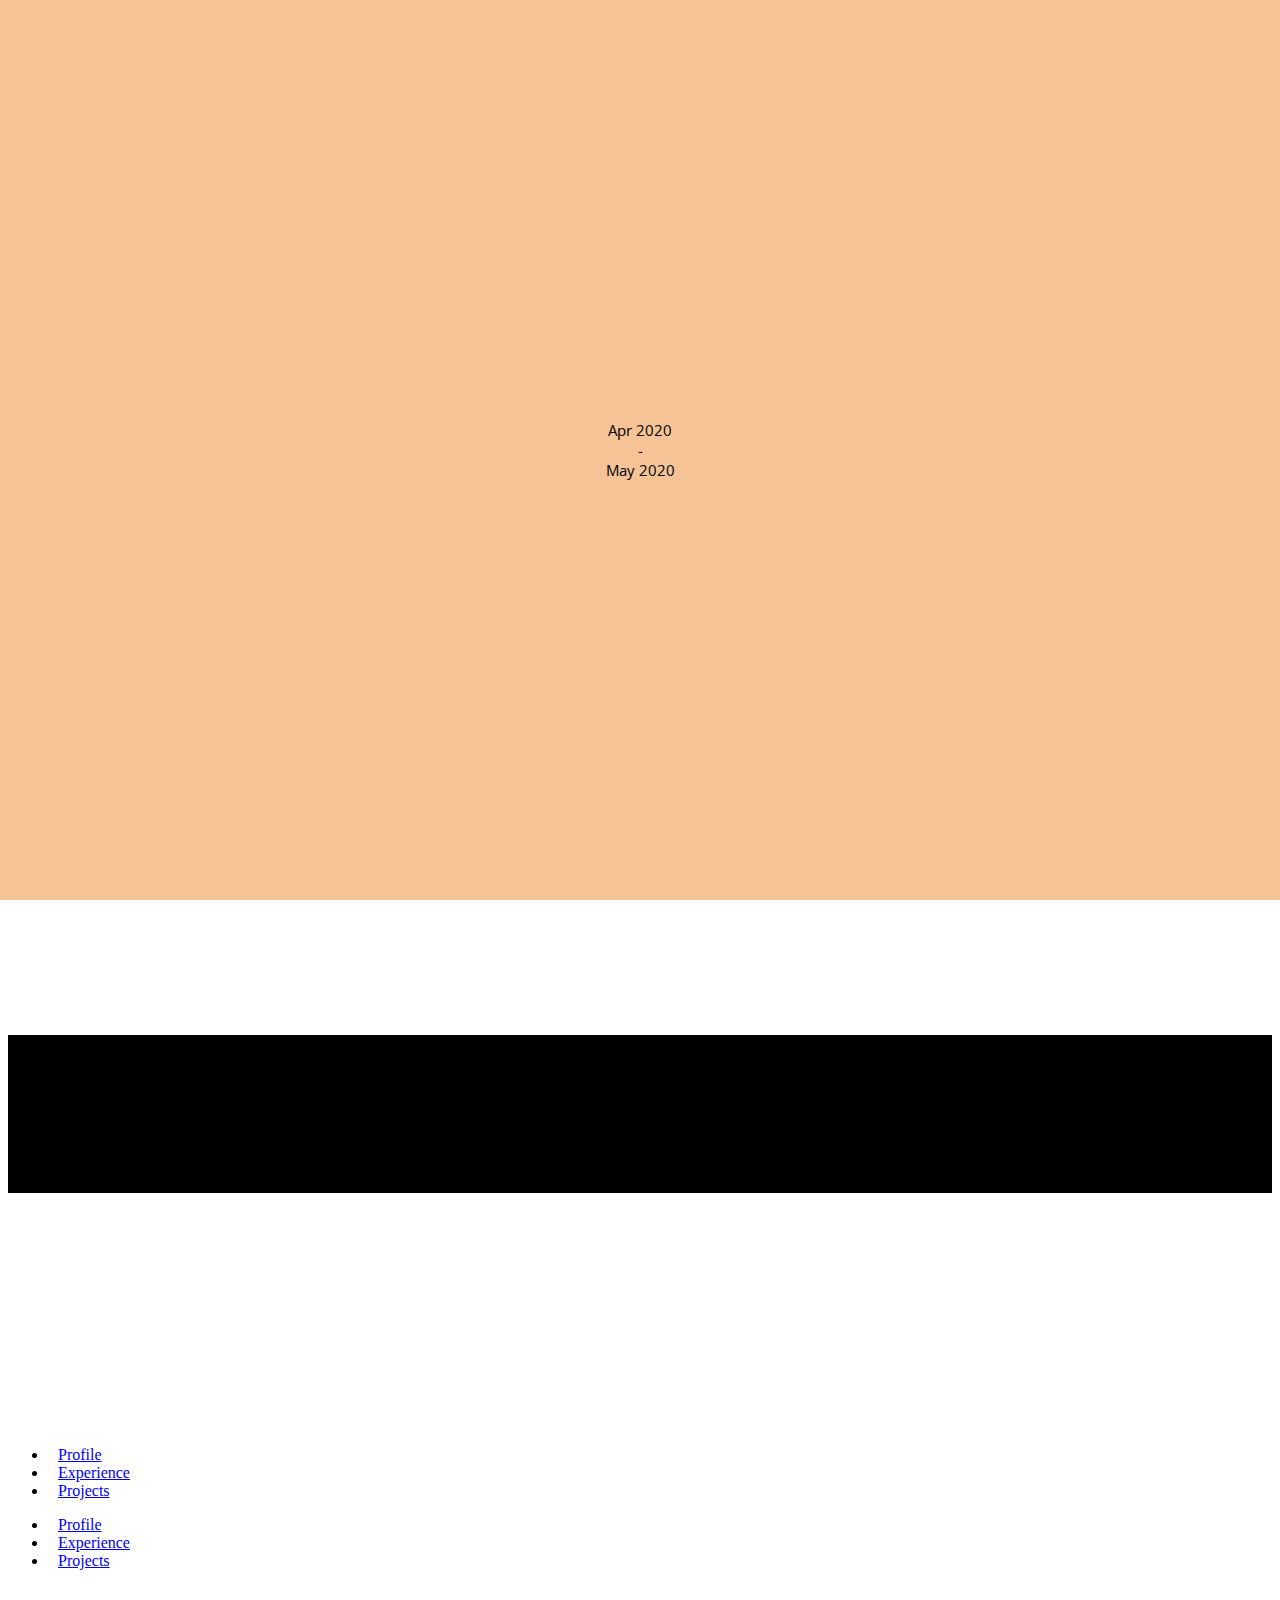
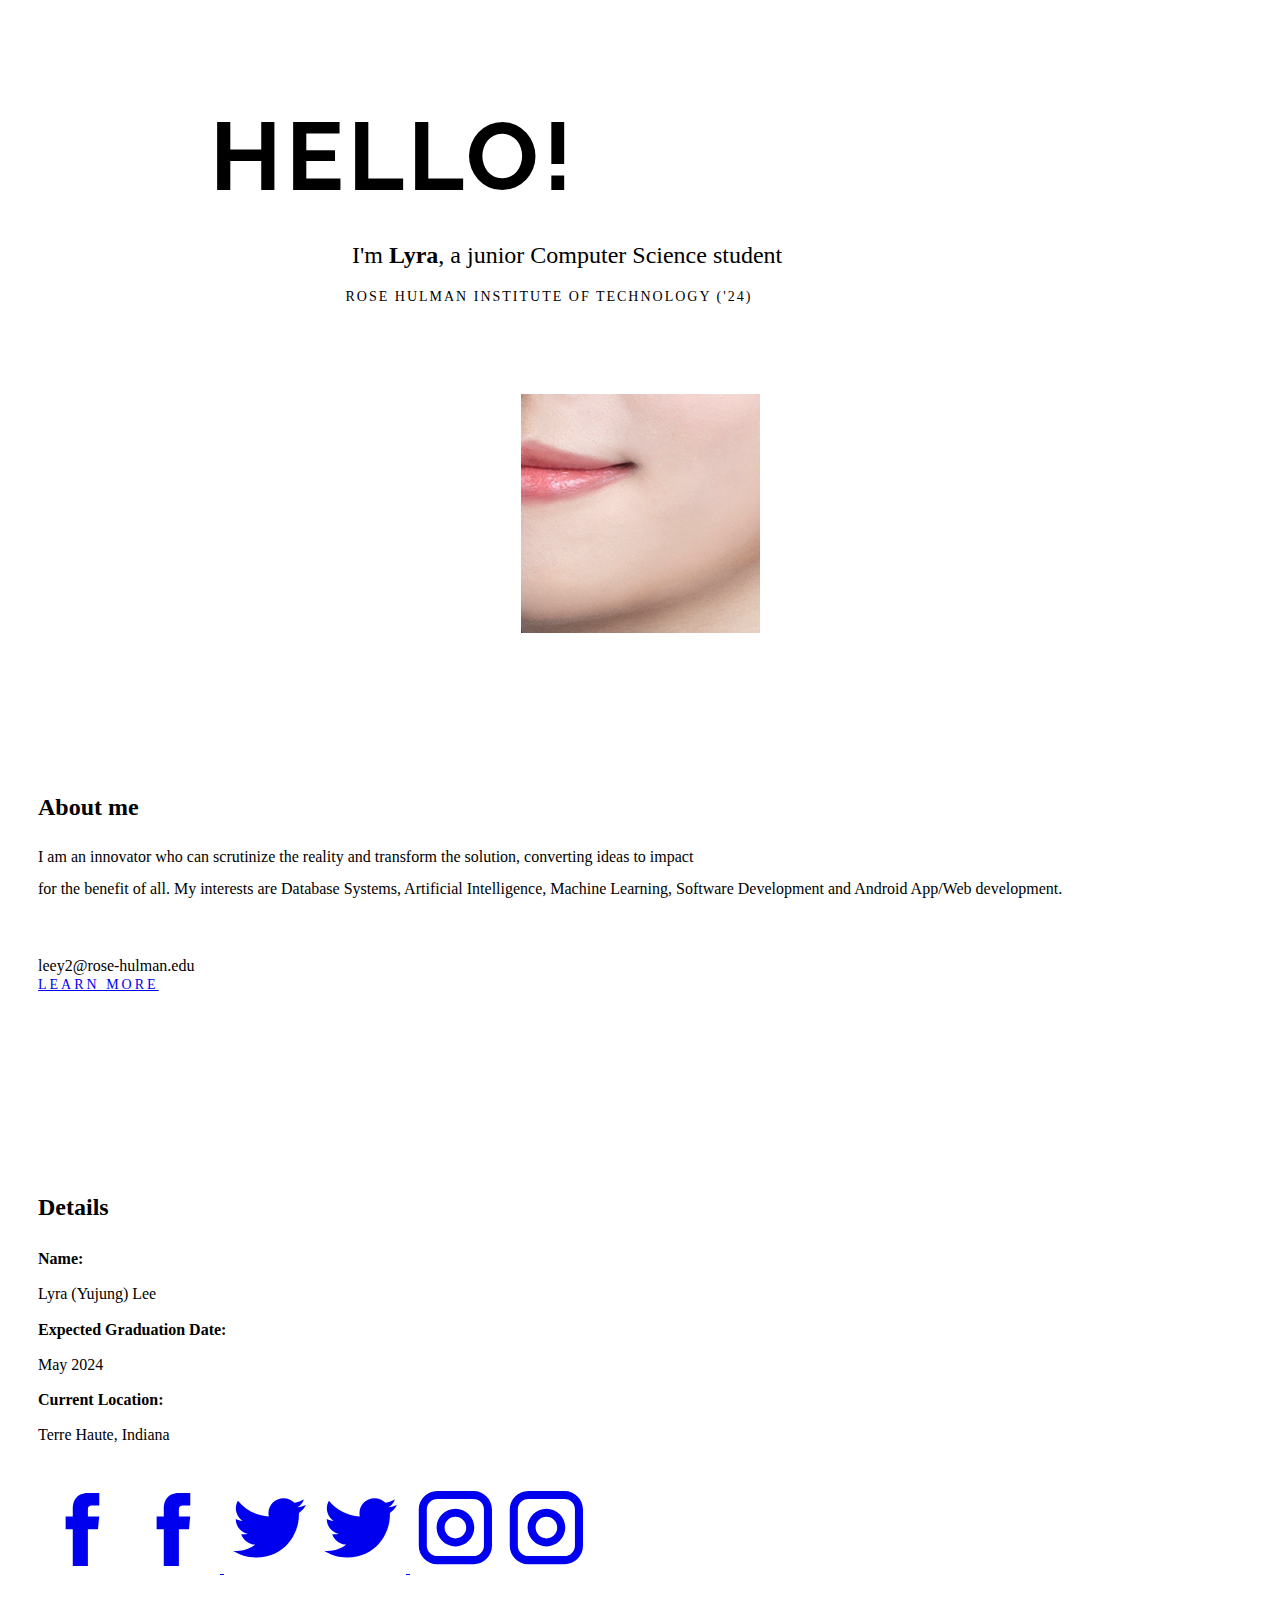
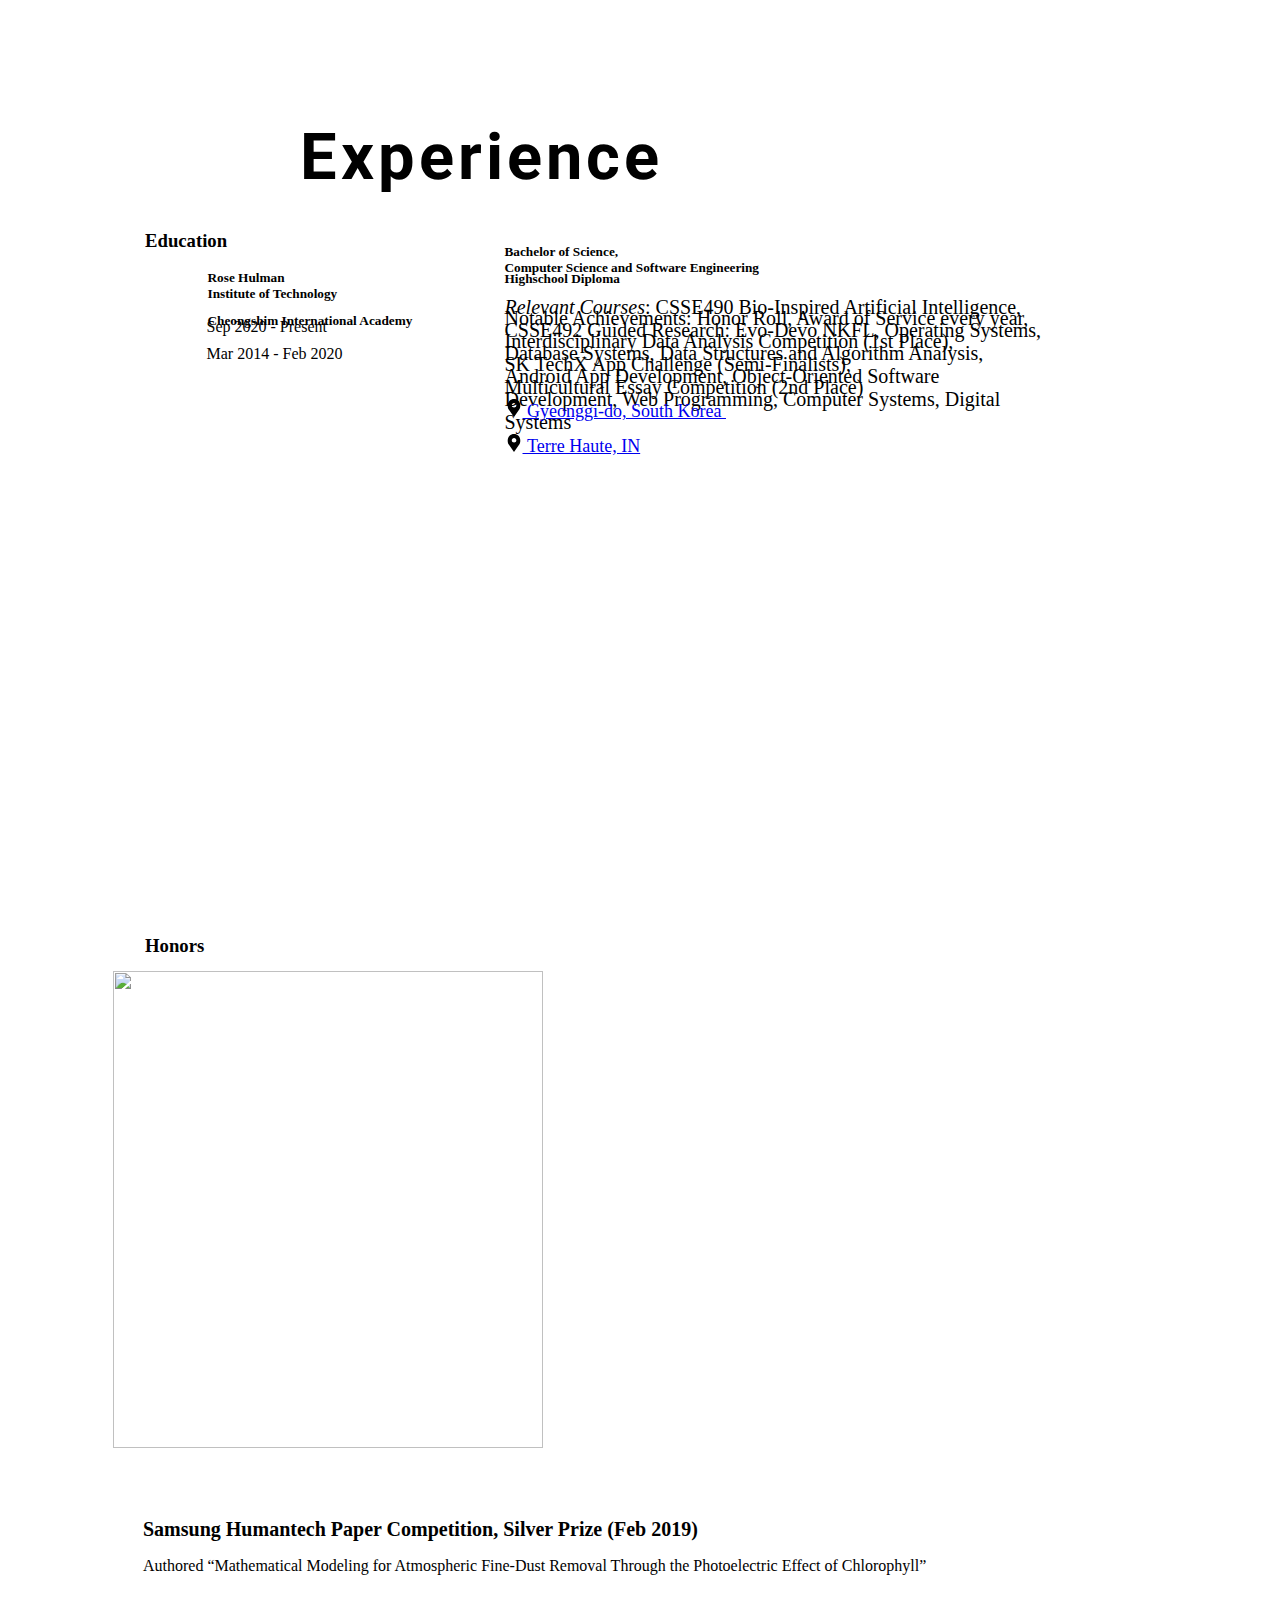
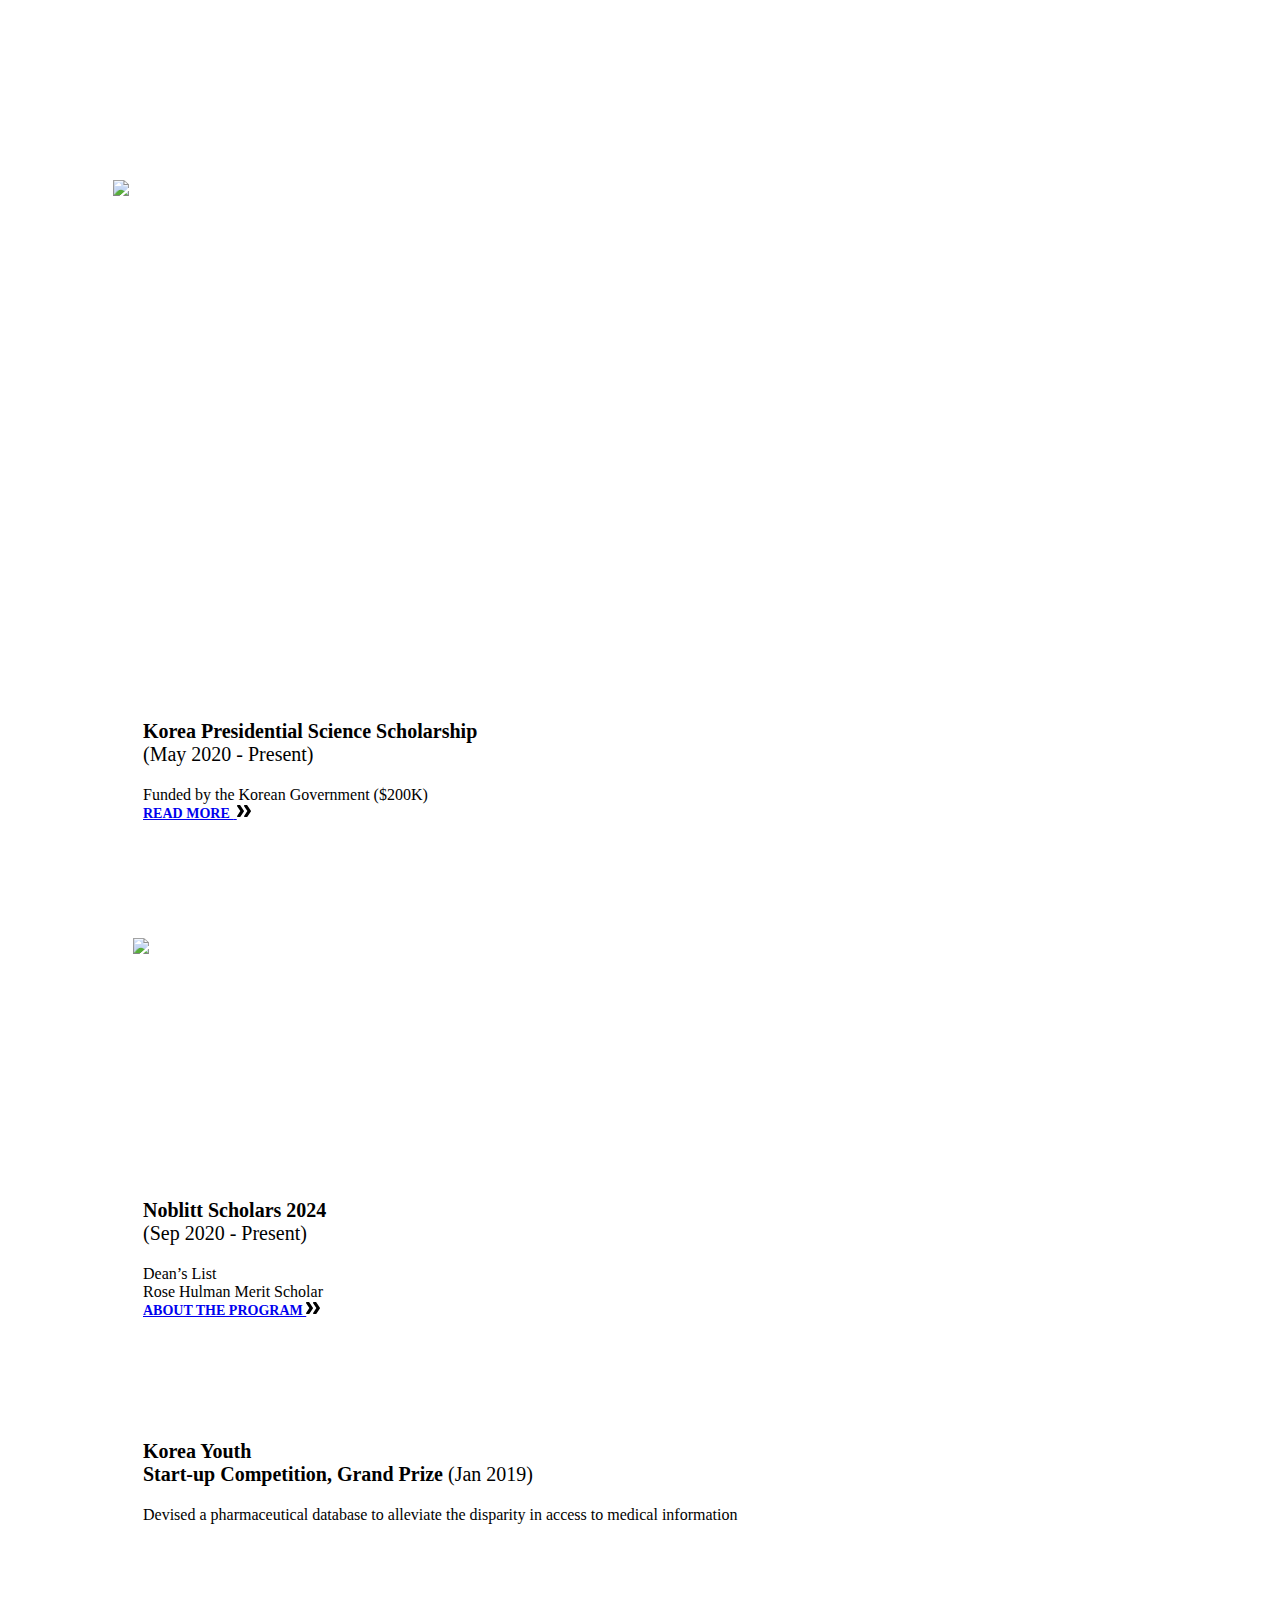
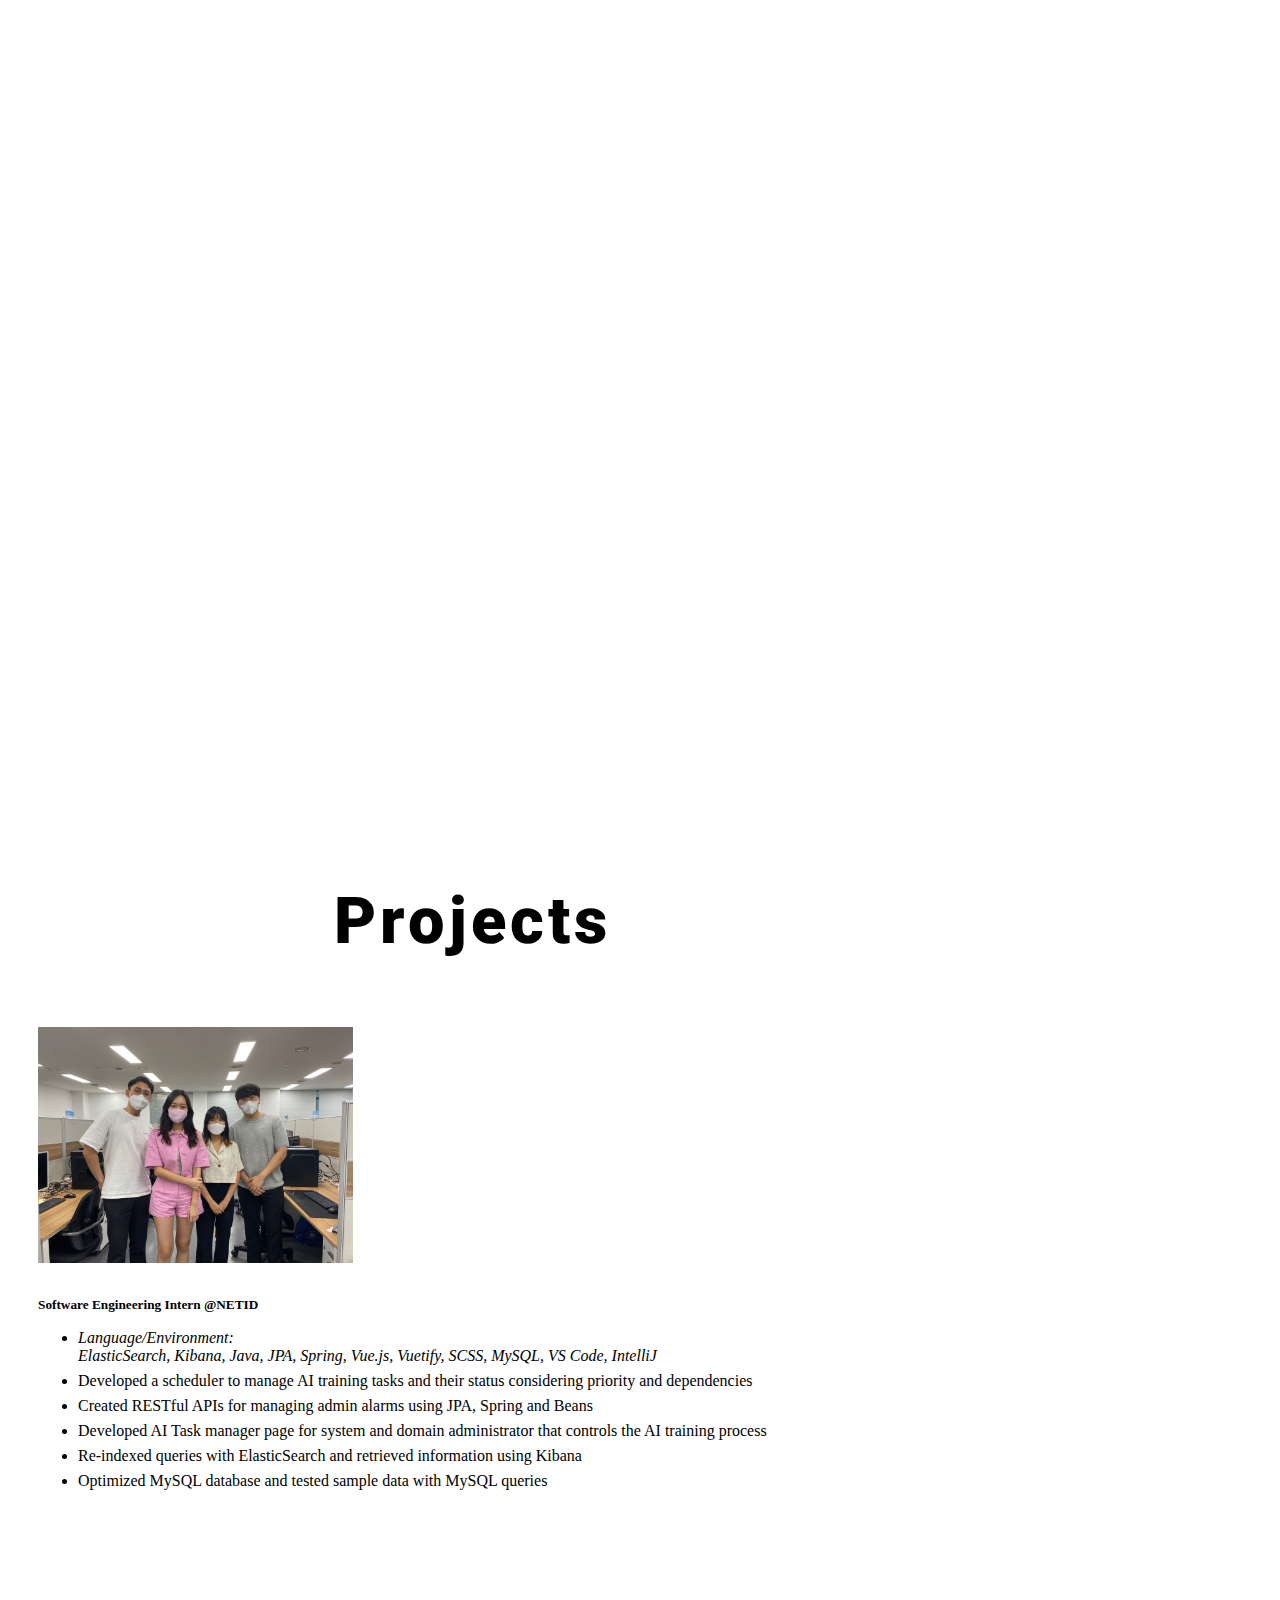
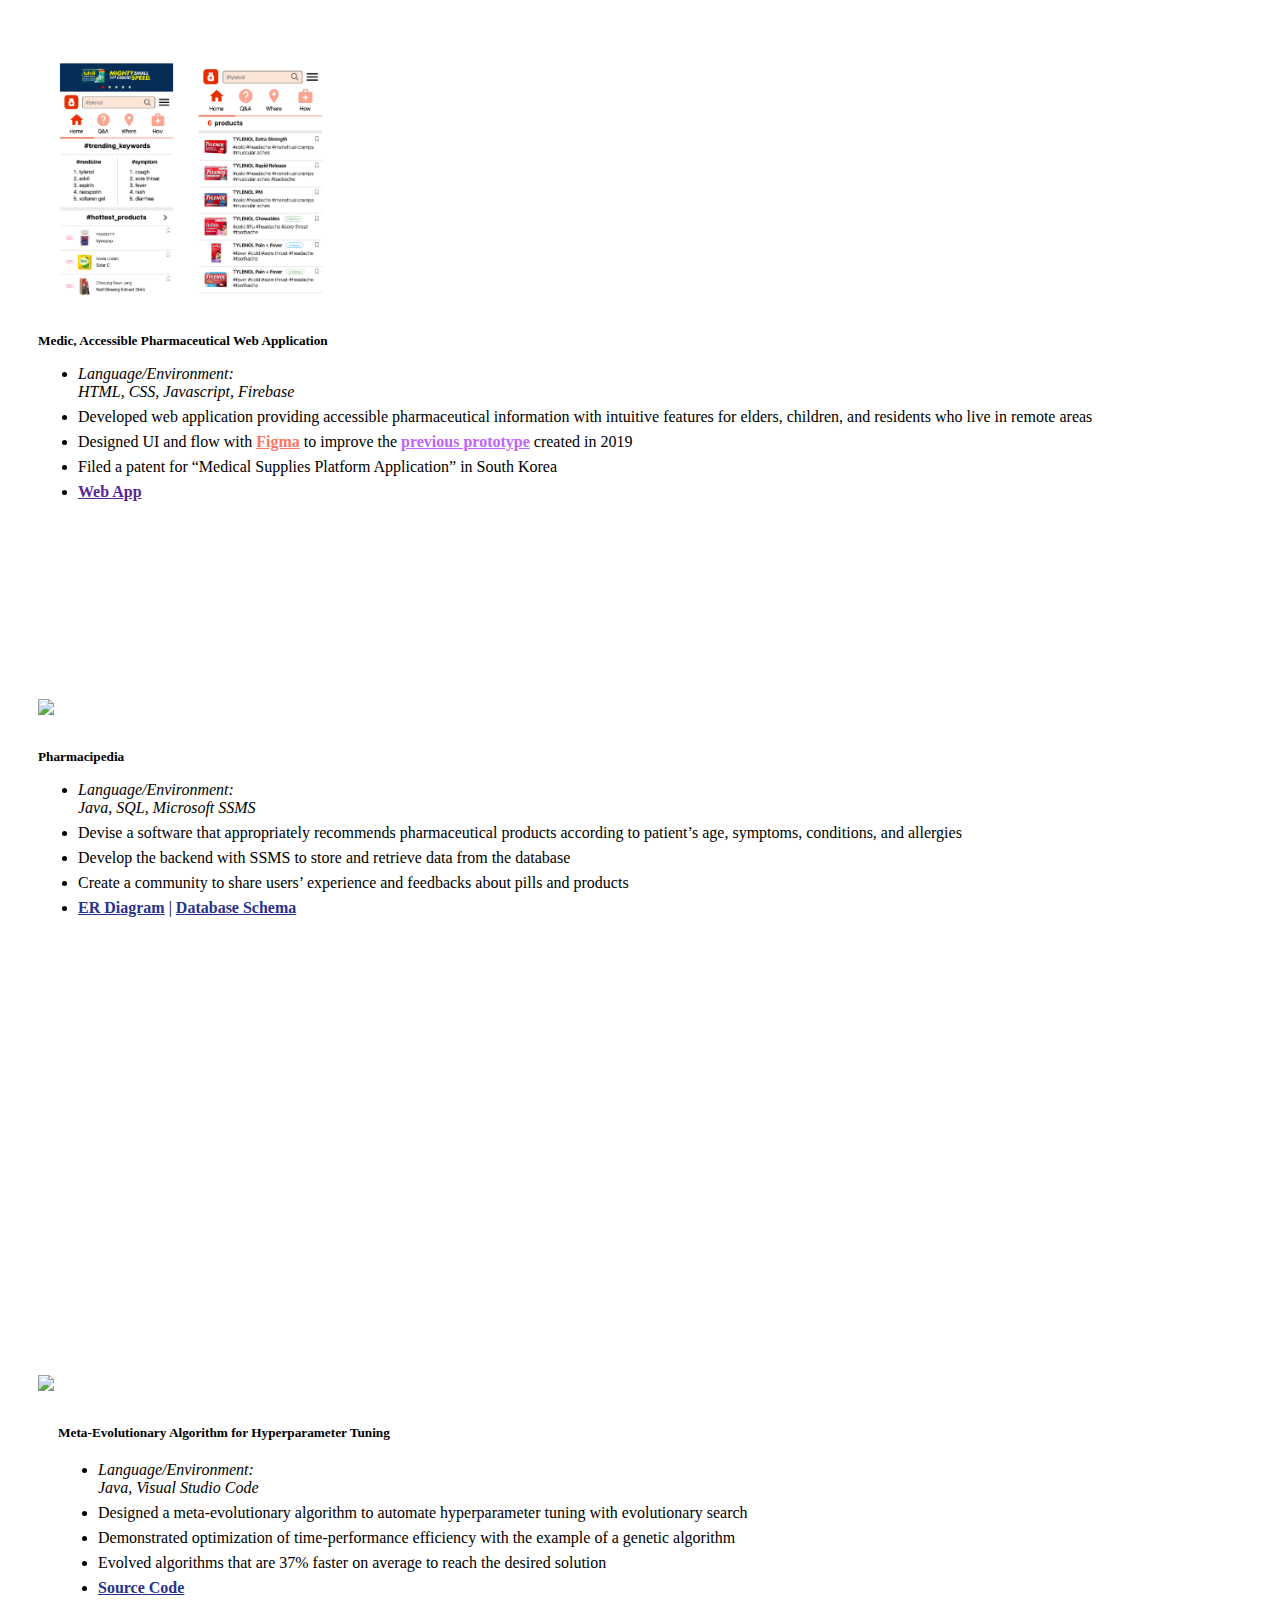
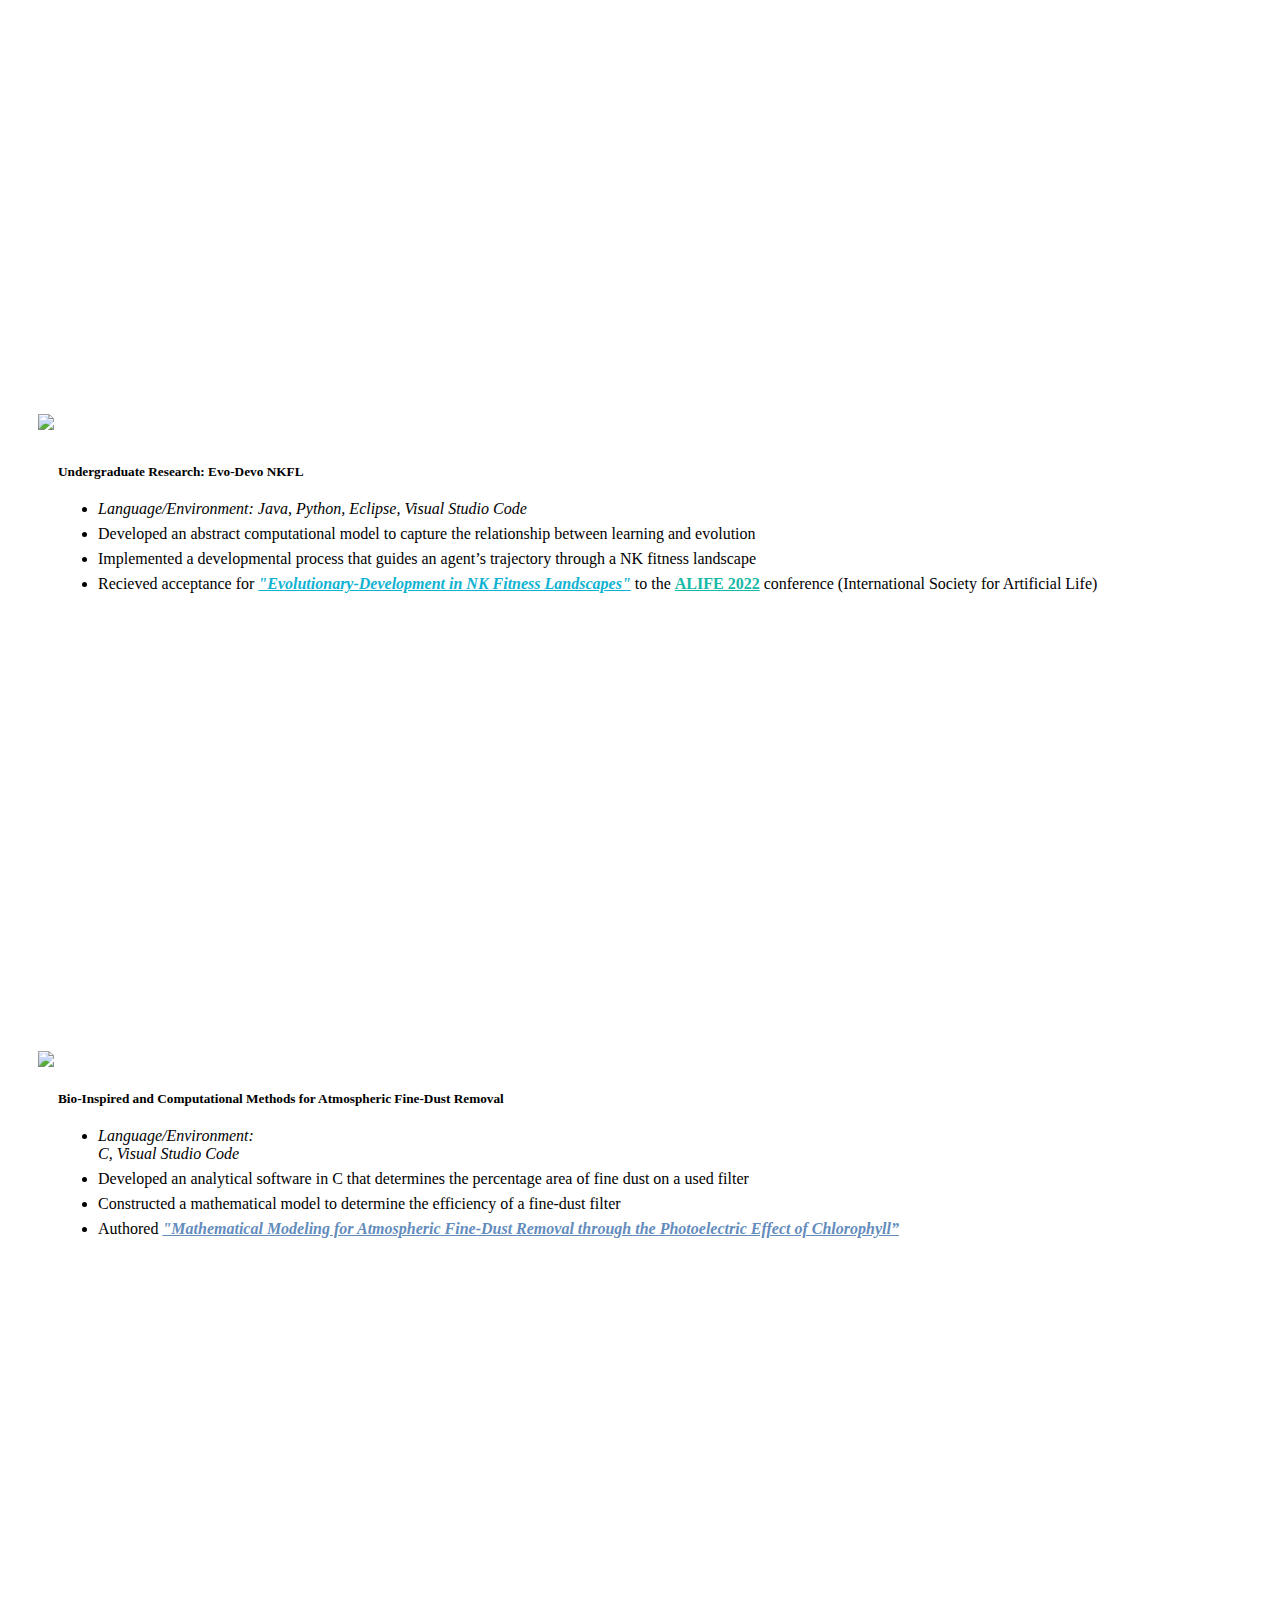
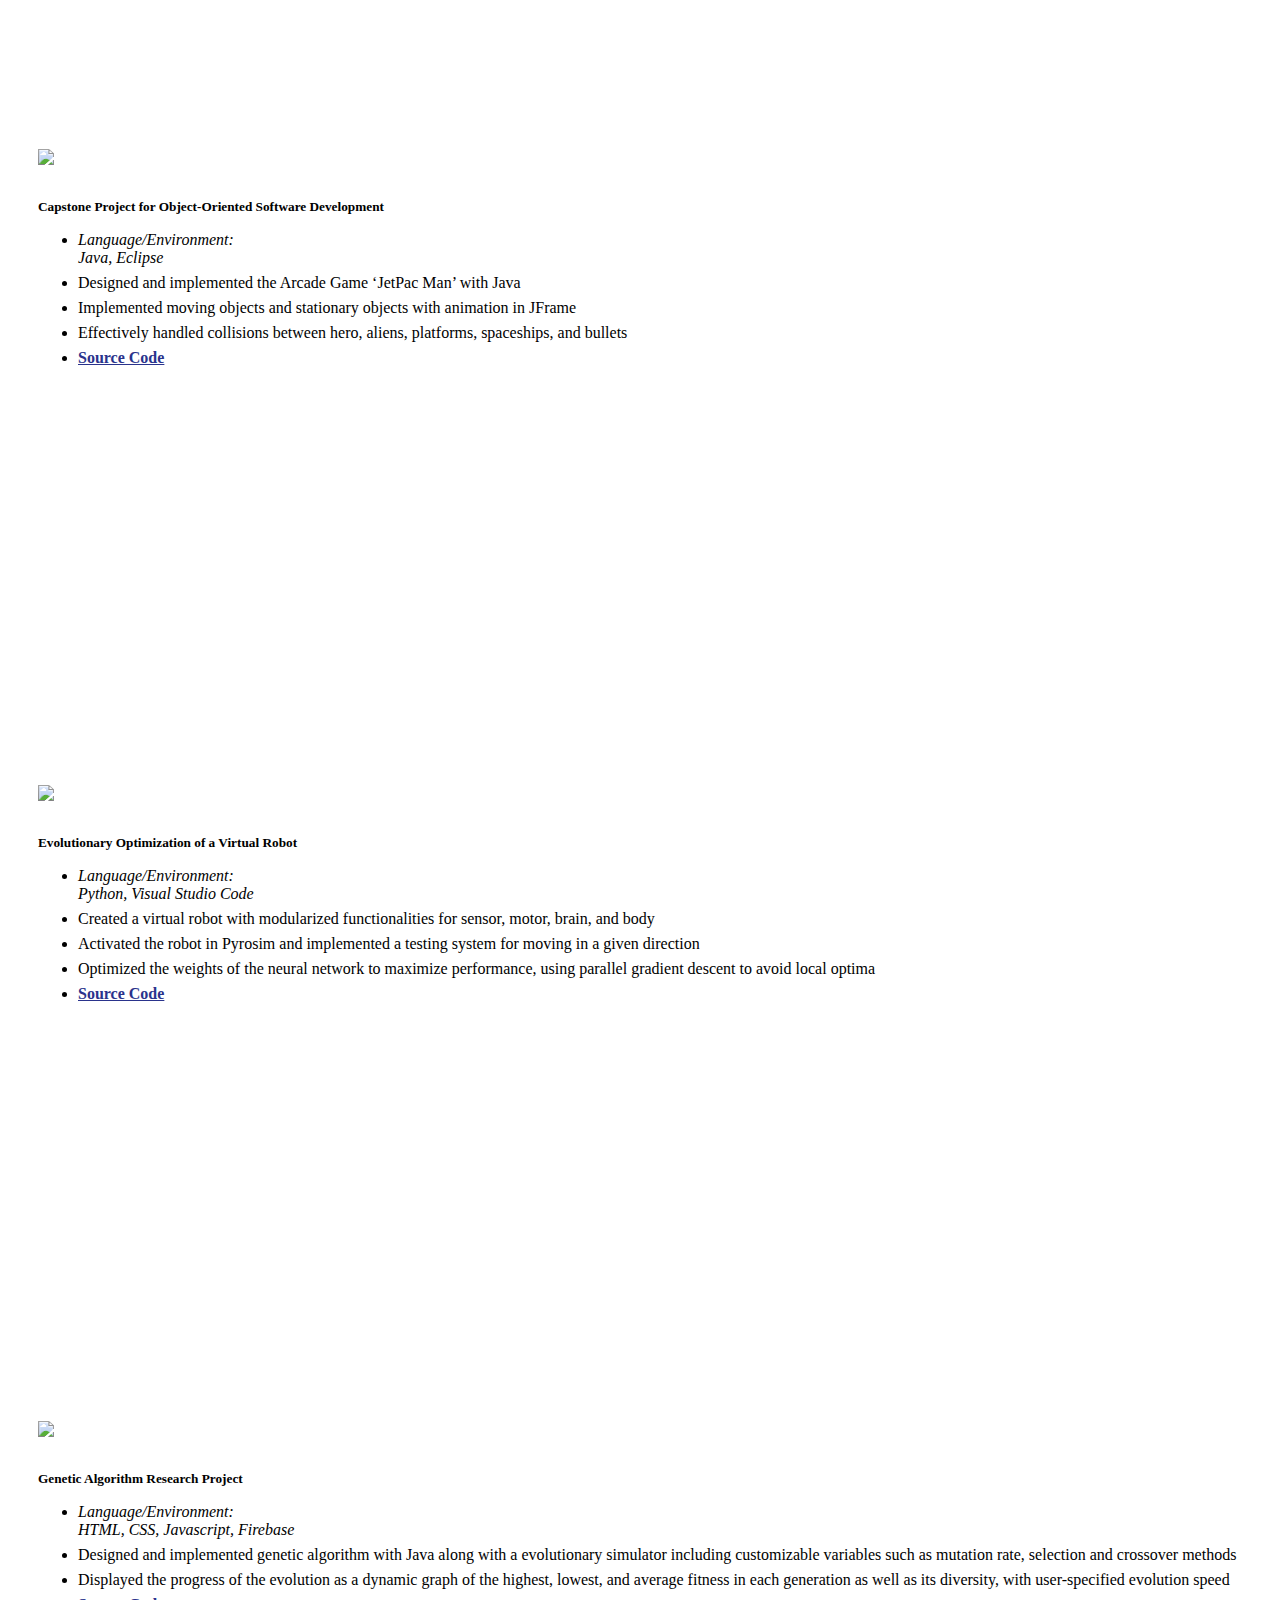
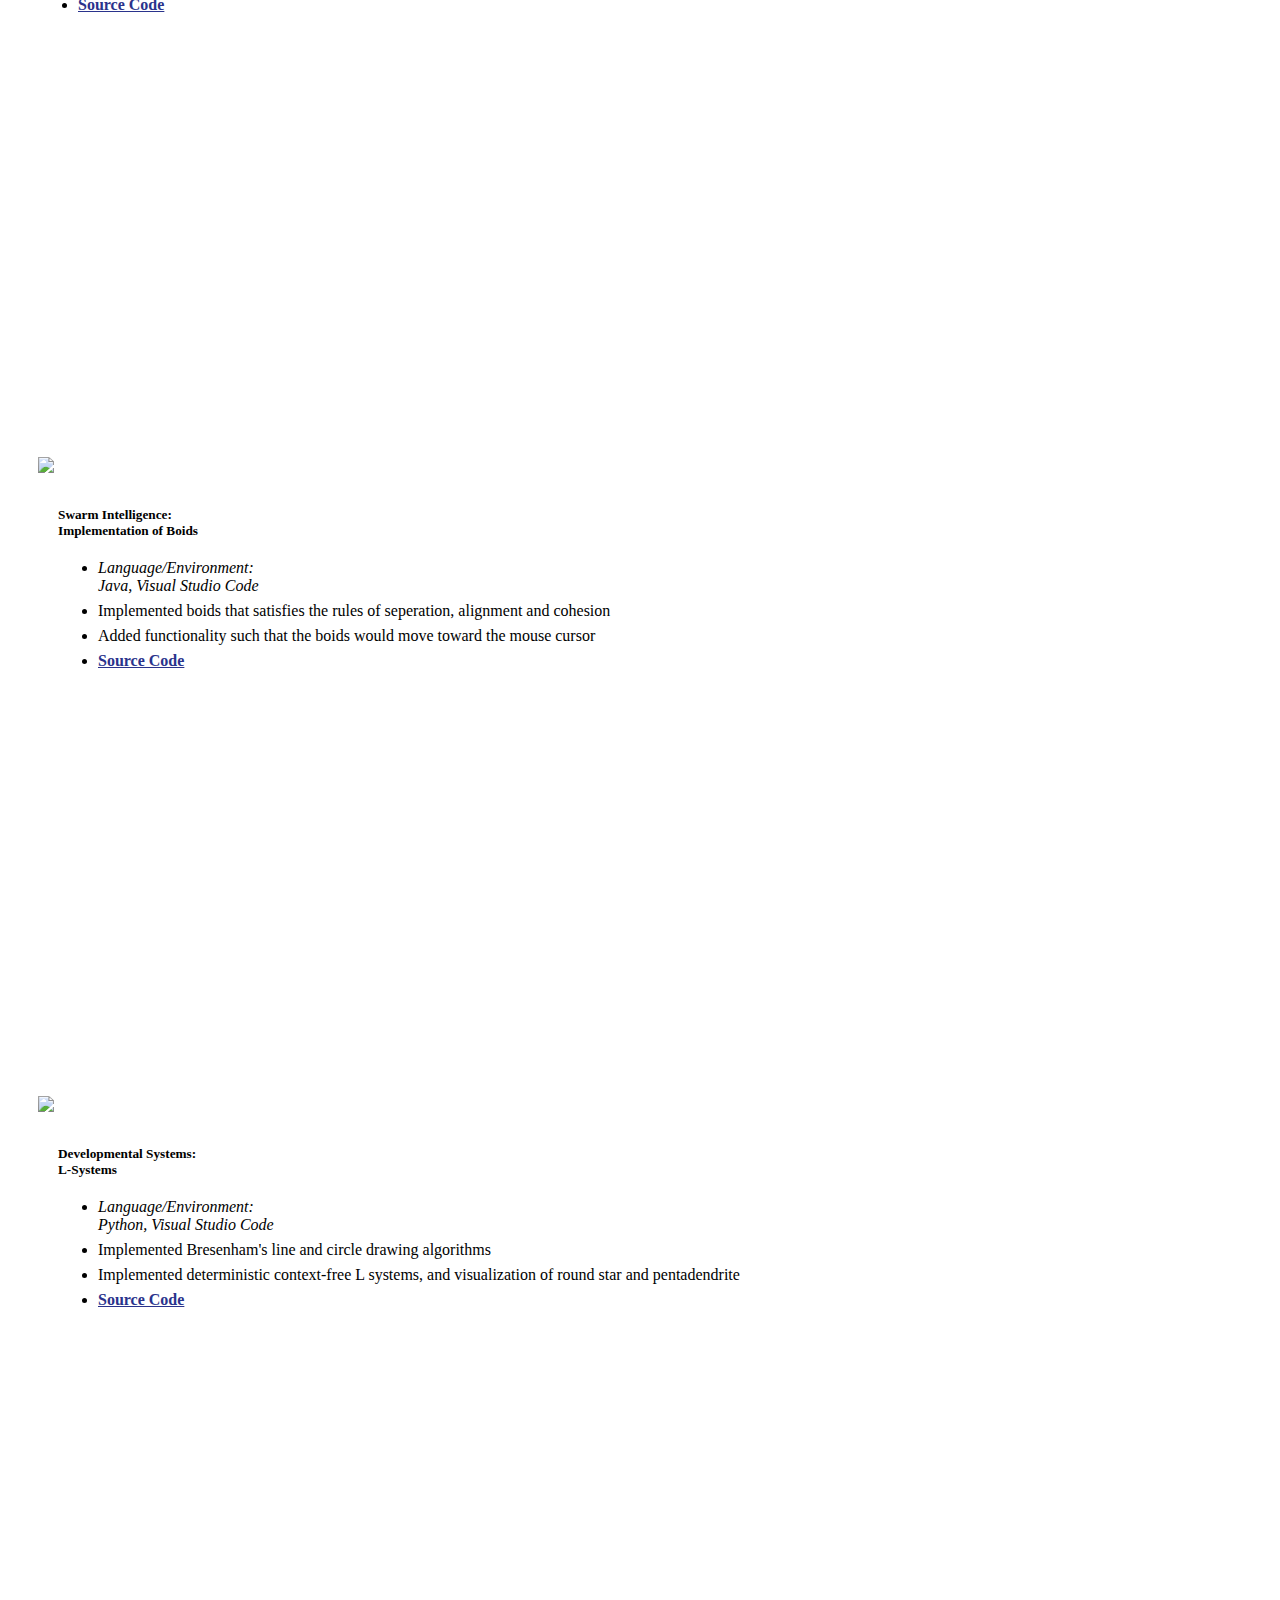
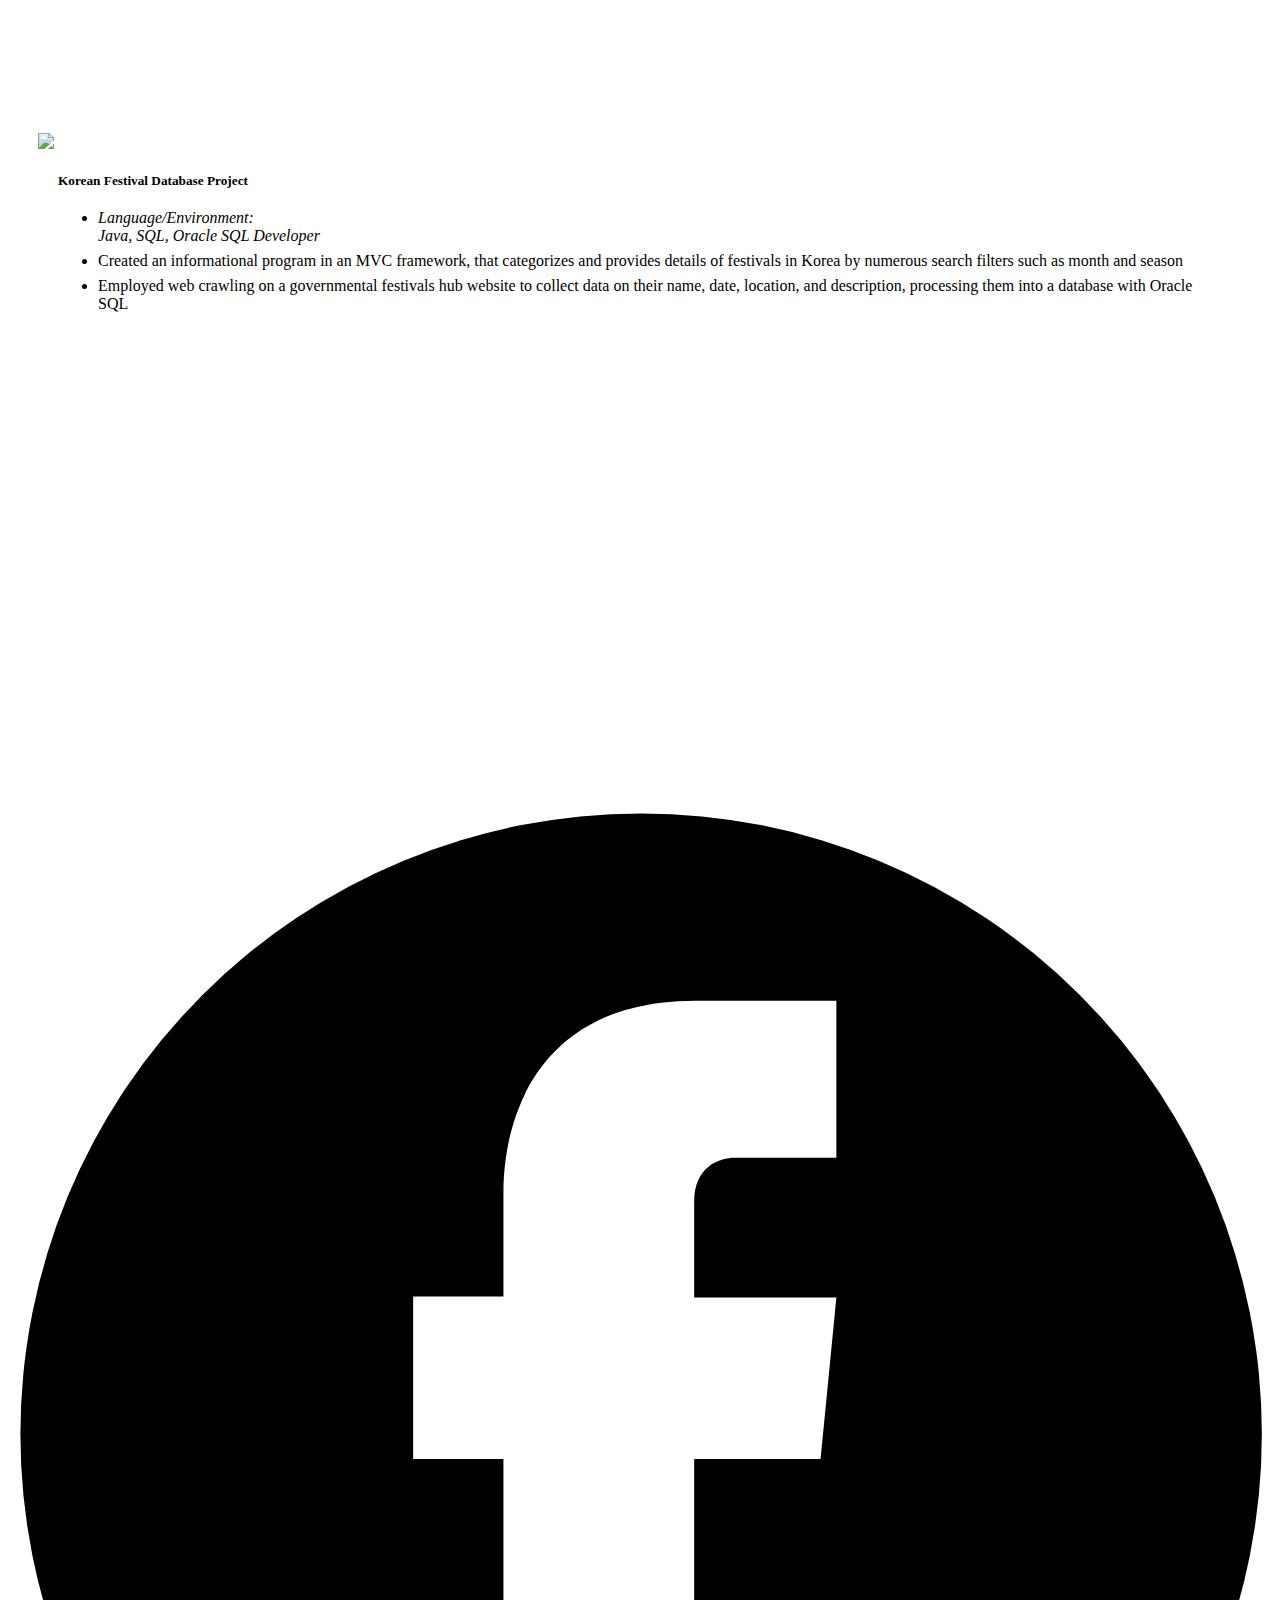
==== commit 8334a1f5: "Added summer internship" ====
--- a/index.html
+++ b/index.html
@@ -91,7 +91,7 @@
     data-image-height="754">
     <div class="u-clearfix u-sheet u-sheet-1">
       <h1 class="u-custom-font u-font-raleway u-text u-text-custom-color-6 u-text-1">Hello!</h1>
-      <p class="u-large-text u-text u-text-variant u-text-2">I'm <b>Lyra</b>, a sophomore Computer Science student
+      <p class="u-large-text u-text u-text-variant u-text-2">I'm <b>Lyra</b>, a junior Computer Science student
       </p>
       <p class="u-text u-text-3">Rose Hulman Institute of Technology ('24)</p>
       <div class="u-clearfix u-expanded-width u-layout-wrap u-layout-wrap-1">
@@ -112,7 +112,7 @@
                   Android App/Web development.&nbsp;<br>
                   <br>
                 </p>
-                <p class="u-text u-text-grey-70 u-text-6">leeyu2@rose-hulman.edu</p>
+                <p class="u-text u-text-grey-70 u-text-6">leey2@rose-hulman.edu</p>
                 <a href="#experience"
                   class="u-active-black u-align-left u-border-none u-btn u-btn-rectangle u-button-style u-custom-color-6 u-hover-custom-color-5 u-text-active-white u-text-hover-white u-btn-1">learn
                   more</a>
@@ -416,7 +416,39 @@
             </div>
 
             <!-- First Row -->
+
             <div class="u-size-15 u-size-30-md">
+              <div class="u-layout-row">
+                <div
+                  class="u-align-left u-container-style u-layout-cell u-left-cell u-shape-rectangle u-size-20 u-layout-cell-2">
+                  <div class="u-container-layout u-valign-top u-container-layout-2">
+
+                    <div class="container">
+                      <img class="u-expanded-width u-image u-image-1" src="images/2022_NETID.jpg" data-image-width="412"
+                        data-image-height="292">
+                      <div id="netid" class="overlay">
+                        <div class="text u-text light-text">Jun 2022 <br>-<br> Aug 2022</div>
+                      </div>
+                    </div>
+
+                    <h5 class="u-text u-text-body-color u-text-2 project-title"><b>Software Engineering Intern @NETID</b>
+                    </h5>
+
+                    <ul class="u-text u-text-body-color u-text-3 project-text">
+                      <li class="l-text exp-text">Language/Environment: <br>ElasticSearch, Kibana, Java, JPA, Spring, Vue.js, Vuetify, SCSS, MySQL, VS Code, IntelliJ</li>
+                      <li class="exp-text">Developed a scheduler to manage AI training tasks and their status considering priority and dependencies</li>
+                      <li class="exp-text">Created RESTful APIs for managing admin alarms using JPA, Spring and Beans</li>
+                      <li class="exp-text">Developed AI Task manager page for system and domain administrator that controls the AI training process</li>
+                      <li class="exp-text">Re-indexed queries with ElasticSearch and retrieved information using Kibana </li>
+                      <li class="exp-text">Optimized MySQL database and tested sample data with MySQL queries</li>
+                    </ul>
+                  </div>
+                </div>
+
+
+
+
+            <!-- <div class="u-size-15 u-size-30-md">
               <div class="u-layout-row">
                 <div
                   class="u-align-left u-container-style u-layout-cell u-left-cell u-shape-rectangle u-size-20 u-layout-cell-2">
@@ -446,7 +478,7 @@
                         records and mealtimes to calculate the body clock</li>
                     </ul>
                   </div>
-                </div>
+                </div> -->
                 <div class="u-align-left u-container-style u-layout-cell u-shape-rectangle u-size-20 u-layout-cell-3">
                   <div class="u-container-layout u-container-layout-3">
 
@@ -483,7 +515,6 @@
                 <div
                   class="u-align-left u-container-style u-layout-cell u-right-cell u-shape-rectangle u-size-20 u-layout-cell-4">
                   <div class="u-container-layout u-valign-top u-container-layout-4">
-
                     <div class="container">
                       <img class="u-expanded-width u-image u-image-3" src="images/ER_Diagram.png">
                       <div id="medic" class="overlay">
@@ -567,7 +598,7 @@
                         a NK fitness landscape</li>
                       <!-- <li class="exp-text">Investigated periods of exploration and exploitation of agents through
                         experiments with various conditions</li> -->
-                      <li class="exp-text">Submitted <a
+                      <li class="exp-text">Recieved acceptance for <a
                           href="https://drive.google.com/file/d/1SWJMQ847behdCIUmniw9tEN131gfO3EA/view?usp=sharing"
                           class="paper evodevo"><b>"Evolutionary-Development in NK Fitness Landscapes"</b></a> to the <a
                           href="https://www.2022.alife.org/" class="alife"><b>ALIFE 2022</b></a> conference
--- a/source_code/Personal-Portfolio.css
+++ b/source_code/Personal-Portfolio.css
@@ -0,0 +1,1693 @@
+ .u-section-1 {
+  background-image: url("images/189bcc4c-66b6-43f0-8643-a48a53f94dd0.png");
+  background-position: 50% 50%;
+}
+
+.u-section-1 .u-sheet-1 {
+  min-height: 100vh;
+}
+
+.u-section-1 .u-text-1 {
+  font-size: 6rem;
+  letter-spacing: 4px;
+  text-transform: uppercase;
+  font-family: Raleway, sans-serif;
+  font-weight: 700;
+  width: 861px;
+  animation-duration: 3500ms;
+  margin: 130px auto 0;
+}
+
+.u-section-1 .u-text-2 {
+  font-size: 1.5rem;
+  width: 576px;
+  margin: 30px auto 0;
+}
+
+.u-section-1 .u-text-3 {
+  text-transform: uppercase;
+  letter-spacing: 2px;
+  font-size: 0.875rem;
+  line-height: 1.8;
+  width: 589px;
+  margin: 15px auto 0;
+}
+
+.u-section-1 .u-layout-wrap-1 {
+  margin-top: 55px;
+  margin-bottom: 60px;
+}
+
+.u-section-1 .u-layout-cell-1 {
+  min-height: 400px;
+}
+
+.u-section-1 .u-container-layout-1 {
+  padding: 30px;
+}
+
+.u-section-1 .u-image-1 {
+  width: 239px;
+  height: 239px;
+  background-image: url("images/me.jpg");
+  background-position: 50% 34.58%;
+  margin: 0 auto;
+}
+
+.u-section-1 .u-layout-cell-2 {
+  min-height: 400px;
+}
+
+.u-section-1 .u-container-layout-2 {
+  padding: 30px;
+}
+
+.u-section-1 .u-text-4 {
+  font-weight: 700;
+  font-size: 1.5rem;
+  margin: 0;
+}
+
+.u-section-1 .u-text-5 {
+  line-height: 2;
+  margin: 20px 0 0;
+}
+
+.u-section-1 .u-text-6 {
+  margin: 20px 0 0;
+}
+
+.u-section-1 .u-btn-1 {
+  background-image: none;
+  letter-spacing: 3px;
+  font-size: 0.875rem;
+  border-style: none;
+  text-transform: uppercase;
+  margin: 20px auto 0 0;
+}
+
+.u-section-1 .u-layout-cell-3 {
+  min-height: 400px;
+}
+
+.u-section-1 .u-container-layout-3 {
+  padding: 30px;
+}
+
+.u-section-1 .u-text-7 {
+  font-weight: 700;
+  font-size: 1.5rem;
+  margin: 0;
+}
+
+.u-section-1 .u-text-8 {
+  line-height: 2.2;
+  margin: 20px 0 0;
+}
+
+.u-section-1 .u-social-icons-1 {
+  white-space: nowrap;
+  height: 24px;
+  min-height: 16px;
+  width: 91px;
+  min-width: 68px;
+  margin: 30px auto 0 0;
+}
+
+.u-section-1 .u-icon-1 {
+  height: 100%;
+}
+
+.u-section-1 .u-icon-2 {
+  height: 100%;
+}
+
+.u-section-1 .u-icon-3 {
+  height: 100%;
+}
+
+@media (max-width: 1199px) {
+  .u-section-1 .u-layout-cell-1 {
+    min-height: 330px;
+  }
+
+  .u-section-1 .u-image-1 {
+    background-position: 50% 50%;
+    width: 222px;
+    height: 222px;
+  }
+
+  .u-section-1 .u-layout-cell-2 {
+    min-height: 330px;
+  }
+
+  .u-section-1 .u-layout-cell-3 {
+    min-height: 330px;
+  }
+
+  .u-section-1 .u-social-icons-1 {
+    width: 92px;
+    margin-left: -1px;
+  }
+}
+
+@media (max-width: 991px) {
+  .u-section-1 .u-sheet-1 {
+    min-height: 879px;
+  }
+
+  .u-section-1 .u-text-1 {
+    width: 720px;
+  }
+
+  .u-section-1 .u-layout-cell-1 {
+    min-height: 253px;
+  }
+
+  .u-section-1 .u-image-1 {
+    width: 156px;
+    height: 156px;
+  }
+
+  .u-section-1 .u-layout-cell-2 {
+    min-height: 100px;
+  }
+
+  .u-section-1 .u-container-layout-2 {
+    padding-right: 0;
+  }
+
+  .u-section-1 .u-layout-cell-3 {
+    min-height: 100px;
+  }
+
+  .u-section-1 .u-container-layout-3 {
+    padding-right: 16px;
+  }
+}
+
+@media (max-width: 767px) {
+  .u-section-1 .u-sheet-1 {
+    min-height: 1075px;
+  }
+
+  .u-section-1 .u-text-1 {
+    width: 540px;
+  }
+
+  .u-section-1 .u-text-2 {
+    width: 540px;
+  }
+
+  .u-section-1 .u-text-3 {
+    width: 540px;
+  }
+
+  .u-section-1 .u-layout-cell-1 {
+    min-height: 569px;
+  }
+
+  .u-section-1 .u-container-layout-1 {
+    padding-left: 10px;
+    padding-right: 10px;
+  }
+
+  .u-section-1 .u-container-layout-2 {
+    padding-left: 10px;
+  }
+
+  .u-section-1 .u-text-4 {
+    font-size: 1.875rem;
+  }
+
+  .u-section-1 .u-container-layout-3 {
+    padding-left: 10px;
+    padding-right: 10px;
+  }
+
+  .u-section-1 .u-text-7 {
+    font-size: 1.875rem;
+  }
+}
+
+@media (max-width: 575px) {
+  .u-section-1 .u-sheet-1 {
+    min-height: 864px;
+  }
+
+  .u-section-1 .u-text-1 {
+    font-size: 3.75rem;
+    width: 340px;
+  }
+
+  .u-section-1 .u-text-2 {
+    width: 340px;
+  }
+
+  .u-section-1 .u-text-3 {
+    width: 340px;
+  }
+
+  .u-section-1 .u-layout-cell-1 {
+    min-height: 358px;
+  }
+}.u-section-2 .u-sheet-1 {
+  min-height: 80px;
+} .u-section-3 {
+  background-image: none;
+}
+
+.u-section-3 .u-sheet-1 {
+  min-height: 2107px;
+}
+
+.u-section-3 .u-text-1 {
+  animation-duration: 1000ms;
+  font-size: 4.0625rem;
+  font-family: Roboto, sans-serif;
+  text-transform: none;
+  width: 681px;
+  letter-spacing: 4px;
+  margin: 15px auto 0;
+}
+
+.u-section-3 .u-line-1 {
+  width: 849px;
+  transform-origin: left center;
+  margin: 35px auto 0;
+}
+
+.u-section-3 .u-text-2 {
+  margin: 35px 328px 0 137px;
+}
+
+.u-section-3 .u-list-1 {
+  width: 867px;
+  margin: 14px auto 0;
+}
+
+.u-section-3 .u-repeater-1 {
+  grid-template-columns: repeat(1, 100%);
+  min-height: 630px;
+  grid-gap: 0px;
+}
+
+.u-section-3 .u-container-layout-1 {
+  padding: 0;
+}
+
+.u-section-3 .u-text-3 {
+  font-weight: 700;
+  margin: 18px 627px 0 1px;
+}
+
+.u-section-3 .u-text-4 {
+  font-size: 1rem;
+  margin: 16px 632px 0 0;
+}
+
+.u-section-3 .u-group-1 {
+  width: 598px;
+  min-height: 299px;
+  margin: -92px 1px -248px auto;
+}
+
+.u-section-3 .u-container-layout-2 {
+  padding: 0 29px 21px;
+}
+
+.u-section-3 .u-text-5 {
+  font-weight: 700;
+  margin: 0 1px;
+}
+
+.u-section-3 .u-text-6 {
+  font-size: 1.25rem;
+  margin: 20px 1px 0;
+}
+
+.u-section-3 .u-btn-1 {
+  font-size: 1.125rem;
+  border-style: none;
+  margin: 9px auto 0 0;
+  padding: 0 2px 0 1px;
+}
+
+.u-section-3 .u-icon-1 {
+  width: 18px;
+  height: 24px;
+}
+
+.u-section-3 .u-container-layout-3 {
+  padding: 0;
+}
+
+.u-section-3 .u-text-7 {
+  font-weight: 700;
+  margin: 18px 627px 0 1px;
+}
+
+.u-section-3 .u-text-8 {
+  font-size: 1rem;
+  margin: 16px 632px 0 0;
+}
+
+.u-section-3 .u-group-2 {
+  width: 598px;
+  min-height: 299px;
+  margin: -92px 1px -248px auto;
+}
+
+.u-section-3 .u-container-layout-4 {
+  padding: 0 29px 21px;
+}
+
+.u-section-3 .u-text-9 {
+  font-weight: 700;
+  margin: 0 1px;
+}
+
+.u-section-3 .u-text-10 {
+  font-size: 1.25rem;
+  margin: 20px 1px 0;
+}
+
+.u-section-3 .u-btn-2 {
+  font-size: 1.125rem;
+  border-style: none;
+  margin: 9px auto 0 0;
+  padding: 0 2px 0 1px;
+}
+
+.u-section-3 .u-icon-2 {
+  color: rgb(71, 138, 201) !important;
+  width: 18px;
+  height: 24px;
+}
+
+.u-section-3 .u-line-2 {
+  width: 849px;
+  transform-origin: left center;
+  margin: 0 auto;
+}
+
+.u-section-3 .u-text-11 {
+  margin: 35px 328px 0 137px;
+}
+
+.u-section-3 .u-layout-wrap-1 {
+  width: 1054px;
+  margin: 14px auto 60px;
+}
+
+.u-section-3 .u-layout-cell-1 {
+  min-height: 527px;
+}
+
+.u-section-3 .u-container-layout-5 {
+  padding: 0;
+}
+
+.u-section-3 .u-image-1 {
+  width: 430px;
+  height: 477px;
+  margin: 0 auto;
+}
+
+.u-section-3 .u-layout-cell-2 {
+  min-height: 282px;
+}
+
+.u-section-3 .u-container-layout-6 {
+  padding: 20px 30px;
+}
+
+.u-section-3 .u-text-12 {
+  font-size: 1.25rem;
+  margin: 0;
+}
+
+.u-section-3 .u-text-13 {
+  margin-left: 0;
+  margin-right: 0;
+  margin-bottom: 0;
+}
+
+.u-section-3 .u-layout-cell-3 {
+  min-height: 282px;
+}
+
+.u-section-3 .u-container-layout-7 {
+  padding: 0;
+}
+
+.u-section-3 .u-image-2 {
+  height: 253px;
+  margin-top: 0;
+  margin-bottom: 0;
+}
+
+.u-section-3 .u-image-3 {
+  min-height: 238px;
+  background-image: url("images/3fdf1b2b-bedc-4af9-bcff-dcd5f54922c0.jpg");
+  background-position: 59.55% 80.06%;
+  background-size: auto 110%;
+}
+
+.u-section-3 .u-container-layout-8 {
+  padding: 20px;
+}
+
+.u-section-3 .u-layout-cell-5 {
+  min-height: 238px;
+}
+
+.u-section-3 .u-container-layout-9 {
+  padding: 20px 30px;
+}
+
+.u-section-3 .u-text-14 {
+  font-size: 1.25rem;
+  font-weight: 700;
+  margin: 0;
+}
+
+.u-section-3 .u-text-15 {
+  margin: 20px 0 0;
+}
+
+.u-section-3 .u-btn-3 {
+  border-style: none;
+  font-weight: 700;
+  font-size: 0.875rem;
+  letter-spacing: 0px;
+  text-transform: uppercase;
+  margin: 30px auto 0 0;
+  padding: 0;
+}
+
+.u-section-3 .u-layout-cell-6 {
+  min-height: 241px;
+}
+
+.u-section-3 .u-container-layout-10 {
+  padding: 0 20px;
+}
+
+.u-section-3 .u-image-4 {
+  width: 198px;
+  left: auto;
+  right: 0;
+}
+
+.u-section-3 .u-layout-cell-7 {
+  min-height: 241px;
+}
+
+.u-section-3 .u-container-layout-11 {
+  padding: 20px 23px;
+}
+
+.u-section-3 .u-text-16 {
+  font-size: 1.25rem;
+  font-weight: 700;
+  margin: 0 7px;
+}
+
+.u-section-3 .u-text-17 {
+  margin: 20px 0 0 7px;
+}
+
+.u-section-3 .u-btn-4 {
+  border-style: none;
+  font-weight: 700;
+  font-size: 0.875rem;
+  letter-spacing: 0px;
+  text-transform: uppercase;
+  margin: 30px auto 0 7px;
+  padding: 0;
+}
+
+.u-section-3 .u-layout-cell-8 {
+  min-height: 242px;
+}
+
+.u-section-3 .u-container-layout-12 {
+  padding: 20px 30px;
+}
+
+.u-section-3 .u-text-18 {
+  font-size: 1.25rem;
+  font-weight: 700;
+  margin: 0;
+}
+
+.u-section-3 .u-text-19 {
+  margin: 20px 0 0;
+}
+
+.u-section-3 .u-image-5 {
+  min-height: 235px;
+  background-image: url("images/26638a2b-46d3-48d6-b457-e9f3f6cadc2b.jpg");
+  background-position: 28.47% 49.74%;
+  background-size: 120%;
+}
+
+.u-section-3 .u-container-layout-13 {
+  padding: 20px;
+}
+
+.u-section-3 .u-image-6 {
+  min-height: 476px;
+  background-image: url("images/a11b8efc-a60c-4ce0-8174-5848a84bc8cc.png");
+  background-position: 55.01% 50%;
+}
+
+.u-section-3 .u-container-layout-14 {
+  padding: 20px 60px 20px 59px;
+}
+
+@media (max-width: 1199px) {
+  .u-section-3 .u-sheet-1 {
+    min-height: 1829px;
+  }
+
+  .u-section-3 .u-text-2 {
+    margin-right: 228px;
+    margin-left: 37px;
+  }
+
+  .u-section-3 .u-repeater-1 {
+    grid-template-columns: 100%;
+  }
+
+  .u-section-3 .u-icon-1 {
+    color: rgb(71, 138, 201) !important;
+  }
+
+  .u-section-3 .u-text-11 {
+    margin-right: 228px;
+    margin-left: 37px;
+  }
+
+  .u-section-3 .u-layout-wrap-1 {
+    width: 940px;
+  }
+
+  .u-section-3 .u-layout-cell-1 {
+    min-height: 471px;
+  }
+
+  .u-section-3 .u-layout-cell-2 {
+    min-height: 258px;
+  }
+
+  .u-section-3 .u-layout-cell-3 {
+    min-height: 259px;
+  }
+
+  .u-section-3 .u-image-2 {
+    height: 226px;
+  }
+
+  .u-section-3 .u-image-3 {
+    min-height: 212px;
+  }
+
+  .u-section-3 .u-layout-cell-5 {
+    min-height: 212px;
+  }
+
+  .u-section-3 .u-layout-cell-6 {
+    min-height: 221px;
+  }
+
+  .u-section-3 .u-layout-cell-7 {
+    min-height: 221px;
+  }
+
+  .u-section-3 .u-text-16 {
+    margin-left: 0;
+    margin-right: 0;
+  }
+
+  .u-section-3 .u-text-17 {
+    margin-left: 0;
+  }
+
+  .u-section-3 .u-btn-4 {
+    margin-left: 0;
+  }
+
+  .u-section-3 .u-layout-cell-8 {
+    min-height: 209px;
+  }
+
+  .u-section-3 .u-image-5 {
+    min-height: 209px;
+  }
+
+  .u-section-3 .u-image-6 {
+    min-height: 430px;
+  }
+}
+
+@media (max-width: 991px) {
+  .u-section-3 .u-sheet-1 {
+    min-height: 3450px;
+  }
+
+  .u-section-3 .u-line-1 {
+    width: 720px;
+  }
+
+  .u-section-3 .u-text-2 {
+    margin-right: 45px;
+    margin-left: 0;
+  }
+
+  .u-section-3 .u-list-1 {
+    width: 720px;
+  }
+
+  .u-section-3 .u-text-3 {
+    margin-right: 481px;
+    margin-left: 0;
+  }
+
+  .u-section-3 .u-text-4 {
+    margin-right: 485px;
+  }
+
+  .u-section-3 .u-group-1 {
+    width: 449px;
+    min-height: 352px;
+  }
+
+  .u-section-3 .u-text-7 {
+    margin-right: 481px;
+    margin-left: 0;
+  }
+
+  .u-section-3 .u-text-8 {
+    margin-right: 485px;
+  }
+
+  .u-section-3 .u-line-2 {
+    width: 720px;
+  }
+
+  .u-section-3 .u-text-11 {
+    margin-right: 45px;
+    margin-left: 0;
+  }
+
+  .u-section-3 .u-layout-wrap-1 {
+    width: 720px;
+  }
+
+  .u-section-3 .u-layout-cell-1 {
+    min-height: 722px;
+  }
+
+  .u-section-3 .u-layout-cell-2 {
+    min-height: 100px;
+  }
+
+  .u-section-3 .u-layout-cell-3 {
+    min-height: 397px;
+  }
+
+  .u-section-3 .u-image-2 {
+    height: 346px;
+  }
+
+  .u-section-3 .u-image-3 {
+    min-height: 325px;
+  }
+
+  .u-section-3 .u-layout-cell-5 {
+    min-height: 100px;
+  }
+
+  .u-section-3 .u-layout-cell-6 {
+    min-height: 339px;
+  }
+
+  .u-section-3 .u-layout-cell-7 {
+    min-height: 100px;
+  }
+
+  .u-section-3 .u-layout-cell-8 {
+    min-height: 100px;
+  }
+
+  .u-section-3 .u-image-5 {
+    min-height: 320px;
+  }
+
+  .u-section-3 .u-image-6 {
+    min-height: 659px;
+  }
+
+  .u-section-3 .u-container-layout-14 {
+    padding-right: 30px;
+    padding-left: 30px;
+  }
+}
+
+@media (max-width: 767px) {
+  .u-section-3 .u-sheet-1 {
+    min-height: 4143px;
+  }
+
+  .u-section-3 .u-text-1 {
+    font-size: 3.75rem;
+    width: 540px;
+  }
+
+  .u-section-3 .u-line-1 {
+    width: 540px;
+  }
+
+  .u-section-3 .u-text-2 {
+    margin-right: 0;
+  }
+
+  .u-section-3 .u-list-1 {
+    width: 540px;
+  }
+
+  .u-section-3 .u-text-3 {
+    margin-top: 0;
+    margin-right: 301px;
+  }
+
+  .u-section-3 .u-text-4 {
+    margin-right: 305px;
+  }
+
+  .u-section-3 .u-group-1 {
+    width: 520px;
+    min-height: 301px;
+    margin-top: 20px;
+    margin-right: auto;
+    margin-left: 0;
+  }
+
+  .u-section-3 .u-container-layout-2 {
+    padding-top: 20px;
+    padding-right: 10px;
+    padding-left: 0;
+  }
+
+  .u-section-3 .u-text-5 {
+    margin-left: 0;
+    margin-right: 0;
+  }
+
+  .u-section-3 .u-text-6 {
+    margin-left: 0;
+    margin-right: 0;
+  }
+
+  .u-section-3 .u-text-7 {
+    margin-right: 301px;
+  }
+
+  .u-section-3 .u-text-8 {
+    margin-right: 305px;
+  }
+
+  .u-section-3 .u-group-2 {
+    width: 540px;
+    margin-right: 0;
+  }
+
+  .u-section-3 .u-container-layout-4 {
+    padding-top: 20px;
+    padding-right: 10px;
+    padding-left: 0;
+  }
+
+  .u-section-3 .u-text-9 {
+    margin-left: 0;
+    margin-right: 0;
+  }
+
+  .u-section-3 .u-text-10 {
+    margin-left: 0;
+    margin-right: 0;
+  }
+
+  .u-section-3 .u-line-2 {
+    width: 540px;
+  }
+
+  .u-section-3 .u-text-11 {
+    margin-right: 0;
+  }
+
+  .u-section-3 .u-layout-wrap-1 {
+    width: 540px;
+  }
+
+  .u-section-3 .u-layout-cell-1 {
+    min-height: 542px;
+  }
+
+  .u-section-3 .u-container-layout-6 {
+    padding-left: 10px;
+    padding-right: 10px;
+  }
+
+  .u-section-3 .u-layout-cell-3 {
+    min-height: 596px;
+  }
+
+  .u-section-3 .u-image-2 {
+    height: 519px;
+  }
+
+  .u-section-3 .u-image-3 {
+    min-height: 488px;
+  }
+
+  .u-section-3 .u-container-layout-8 {
+    padding-left: 10px;
+    padding-right: 10px;
+  }
+
+  .u-section-3 .u-container-layout-9 {
+    padding-left: 10px;
+    padding-right: 10px;
+  }
+
+  .u-section-3 .u-layout-cell-6 {
+    min-height: 509px;
+  }
+
+  .u-section-3 .u-container-layout-10 {
+    padding-left: 10px;
+    padding-right: 10px;
+  }
+
+  .u-section-3 .u-container-layout-11 {
+    padding-left: 10px;
+    padding-right: 10px;
+  }
+
+  .u-section-3 .u-container-layout-12 {
+    padding-left: 10px;
+    padding-right: 10px;
+  }
+
+  .u-section-3 .u-image-5 {
+    min-height: 480px;
+  }
+
+  .u-section-3 .u-container-layout-13 {
+    padding-left: 10px;
+    padding-right: 10px;
+  }
+
+  .u-section-3 .u-image-6 {
+    min-height: 494px;
+  }
+
+  .u-section-3 .u-container-layout-14 {
+    padding-right: 10px;
+    padding-left: 10px;
+  }
+}
+
+@media (max-width: 575px) {
+  .u-section-3 .u-sheet-1 {
+    min-height: 3137px;
+  }
+
+  .u-section-3 .u-text-1 {
+    font-size: 3rem;
+    width: 340px;
+  }
+
+  .u-section-3 .u-line-1 {
+    width: 340px;
+  }
+
+  .u-section-3 .u-list-1 {
+    width: 340px;
+  }
+
+  .u-section-3 .u-text-3 {
+    margin-right: 101px;
+  }
+
+  .u-section-3 .u-text-4 {
+    margin-right: 105px;
+  }
+
+  .u-section-3 .u-group-1 {
+    width: 340px;
+    margin-right: 105px;
+  }
+
+  .u-section-3 .u-text-7 {
+    margin-right: 101px;
+  }
+
+  .u-section-3 .u-text-8 {
+    margin-right: 105px;
+  }
+
+  .u-section-3 .u-group-2 {
+    width: 340px;
+  }
+
+  .u-section-3 .u-line-2 {
+    width: 340px;
+  }
+
+  .u-section-3 .u-layout-wrap-1 {
+    width: 340px;
+  }
+
+  .u-section-3 .u-layout-cell-1 {
+    min-height: 341px;
+  }
+
+  .u-section-3 .u-image-1 {
+    width: 340px;
+    height: 377px;
+  }
+
+  .u-section-3 .u-layout-cell-3 {
+    min-height: 375px;
+  }
+
+  .u-section-3 .u-image-2 {
+    height: 327px;
+  }
+
+  .u-section-3 .u-image-3 {
+    min-height: 307px;
+  }
+
+  .u-section-3 .u-layout-cell-6 {
+    min-height: 320px;
+  }
+
+  .u-section-3 .u-image-5 {
+    min-height: 302px;
+  }
+
+  .u-section-3 .u-image-6 {
+    min-height: 311px;
+  }
+} .u-section-4 {
+  background-image: none;
+}
+
+.u-section-4 .u-sheet-1 {
+  min-height: 1897px;
+}
+
+.u-section-4 .u-layout-wrap-1 {
+  margin-top: 80px;
+  margin-bottom: 60px;
+}
+
+.u-section-4 .u-layout-cell-1 {
+  min-height: 144px;
+}
+
+.u-section-4 .u-container-layout-1 {
+  padding: 30px 60px;
+}
+
+.u-section-4 .u-text-1 {
+  animation-duration: 1000ms;
+  font-size: 4.0625rem;
+  font-family: Roboto, sans-serif;
+  text-transform: none;
+  letter-spacing: 4px;
+  width: 613px;
+  margin: 0 auto;
+}
+
+.u-section-4 .u-layout-cell-2 {
+  min-height: 636px;
+}
+
+.u-section-4 .u-container-layout-2 {
+  padding: 30px;
+}
+
+.u-section-4 .u-image-1 {
+  object-position: 0% 100%;
+  height: 236px;
+  margin-top: 0;
+  margin-bottom: 0;
+}
+
+.u-section-4 .u-text-2 {
+  margin-top: 30px;
+  margin-bottom: 0px;
+}
+
+.u-section-4 .u-layout-cell-3 {
+  min-height: 636px;
+}
+
+.u-section-4 .u-container-layout-3 {
+  padding: 30px;
+}
+
+.u-section-4 .u-image-2 {
+  height: 236px;
+  margin-top: 0;
+  margin-bottom: 0;
+  object-position: 0% 10.82%;
+}
+
+.u-section-4 .u-text-4 {
+  margin-top: 30px;
+  margin-bottom: 0px;
+}
+
+.u-section-4 .u-layout-cell-4 {
+  background-position: 0% 0%;
+  min-height: 636px;
+}
+
+.u-section-4 .u-container-layout-4 {
+  padding: 30px;
+}
+
+.u-section-4 .u-image-3 {
+  height: 236px;
+  object-position: 50% 22.25%;
+  margin: 0 auto;
+}
+
+.u-section-4 .u-text-6 {
+  margin-top: 30px;
+  margin-bottom: 0px;
+}
+
+
+.u-section-4 .u-layout-cell-5 {
+  background-position: 0% 0%;
+  min-height: 638px;
+  background-image: none;
+}
+
+.u-section-4 .u-container-layout-5 {
+  padding: 30px;
+}
+
+.u-section-4 .u-image-4 {
+  height: 236px;
+  margin: 0 auto;
+}
+
+.u-section-4 .u-text-8 {
+  margin: 30px 20px 0;
+}
+
+.u-section-4 .u-text-9 {
+  margin: 20px 20px 0;
+}
+
+.u-section-4 .u-layout-cell-6 {
+  background-position: 0% 0%;
+  min-height: 638px;
+  background-image: none;
+}
+
+.u-section-4 .u-container-layout-6 {
+  padding: 30px;
+}
+
+.u-section-4 .u-image-5 {
+  height: 236px;
+  margin: 1px 0 0;
+}
+
+.u-section-4 .u-text-10 {
+  margin: 30px 20px 0;
+}
+
+.u-section-4 .u-text-11 {
+  margin: 20px 20px 0;
+}
+
+.u-section-4 .u-layout-cell-7 {
+  min-height: 638px;
+  background-image: none;
+}
+
+.u-section-4 .u-container-layout-7 {
+  padding: 30px;
+}
+
+.u-section-4 .u-image-6 {
+  height: 236px;
+  margin: 0 auto;
+}
+
+.u-section-4 .u-text-12 {
+  margin: 20px 20px 0;
+}
+
+.u-section-4 .u-text-13 {
+  margin: 20px 20px 0;
+}
+
+@media (max-width: 1199px) {
+  .u-section-4 .u-sheet-1 {
+    min-height: 1012px;
+  }
+
+  .u-section-4 .u-layout-cell-1 {
+    min-height: 100px;
+  }
+
+  .u-section-4 .u-layout-cell-2 {
+    background-position: 0% 0%;
+    min-height: 100px;
+  }
+
+  .u-section-4 .u-image-1 {
+    height: 187px;
+  }
+
+  .u-section-4 .u-text-2 {
+    position: relative;
+    margin-left: 0;
+    margin-right: 0;
+  }
+
+  .u-section-4 .u-text-3 {
+    position: relative;
+    font-style: normal;
+    margin-left: 0;
+    margin-right: 0;
+  }
+
+  .u-section-4 .u-layout-cell-3 {
+    background-position: 0% 0%;
+    min-height: 100px;
+  }
+
+  .u-section-4 .u-image-2 {
+    height: 187px;
+  }
+
+  .u-section-4 .u-text-4 {
+    position: relative;
+    margin-left: 0;
+    margin-right: 0;
+  }
+
+  .u-section-4 .u-text-5 {
+    position: relative;
+    margin-left: 0;
+    margin-right: 0;
+  }
+
+  .u-section-4 .u-layout-cell-4 {
+    min-height: 524px;
+  }
+
+  .u-section-4 .u-image-3 {
+    height: 195px;
+    position: relative;
+    margin-right: initial;
+    margin-left: initial;
+  }
+
+  .u-section-4 .u-text-6 {
+    margin-left: 0;
+    margin-right: 0;
+  }
+
+  .u-section-4 .u-text-7 {
+    position: relative;
+    margin-left: 0px;
+    margin-right: 0px;
+  }
+
+  .u-section-4 .u-layout-cell-5 {
+    min-height: 100px;
+  }
+
+  .u-section-4 .u-image-4 {
+    height: 195px;
+    position: relative;
+    margin-right: initial;
+    margin-left: initial;
+  }
+
+  .u-section-4 .u-text-8 {
+    position: relative;
+    margin-left: 16px;
+    margin-right: 16px;
+  }
+
+  .u-section-4 .u-text-9 {
+    position: relative;
+    margin-left: 16px;
+    margin-right: 16px;
+  }
+
+  .u-section-4 .u-layout-cell-6 {
+    min-height: 100px;
+  }
+
+  .u-section-4 .u-image-5 {
+    height: 195px;
+    position: relative;
+    margin-right: initial;
+    margin-left: initial;
+  }
+
+  .u-section-4 .u-text-10 {
+    position: relative;
+    margin-left: 16px;
+    margin-right: 16px;
+  }
+
+  .u-section-4 .u-text-11 {
+    position: relative;
+    margin-left: 16px;
+    margin-right: 16px;
+  }
+
+  .u-section-4 .u-layout-cell-7 {
+    min-height: 100px;
+  }
+
+  .u-section-4 .u-image-6 {
+    height: 195px;
+    position: relative;
+    margin-right: initial;
+    margin-left: initial;
+  }
+
+  .u-section-4 .u-text-12 {
+    position: relative;
+    margin-left: 16px;
+    margin-right: 16px;
+  }
+
+  .u-section-4 .u-text-13 {
+    position: relative;
+    margin-left: 16px;
+    margin-right: 16px;
+  }
+}
+
+@media (max-width: 991px) {
+  .u-section-4 .u-sheet-1 {
+    min-height: 775px;
+  }
+
+  .u-section-4 .u-container-layout-1 {
+    padding-left: 30px;
+    padding-right: 30px;
+  }
+
+  .u-section-4 .u-image-1 {
+    height: 133px;
+  }
+
+  .u-section-4 .u-image-2 {
+    height: 133px;
+  }
+
+  .u-section-4 .u-layout-cell-4 {
+    min-height: 100px;
+  }
+
+  .u-section-4 .u-image-3 {
+    height: 149px;
+    margin-right: initial;
+    margin-left: initial;
+  }
+
+  .u-section-4 .u-text-7 {
+    margin-left: 13px;
+    margin-right: 13px;
+  }
+
+  .u-section-4 .u-image-4 {
+    height: 149px;
+    margin-right: initial;
+    margin-left: initial;
+  }
+
+  .u-section-4 .u-text-8 {
+    margin-left: 13px;
+    margin-right: 13px;
+  }
+
+  .u-section-4 .u-text-9 {
+    margin-left: 13px;
+    margin-right: 13px;
+  }
+
+  .u-section-4 .u-image-5 {
+    height: 149px;
+    margin-right: initial;
+    margin-left: initial;
+  }
+
+  .u-section-4 .u-text-10 {
+    margin-left: 13px;
+    margin-right: 13px;
+  }
+
+  .u-section-4 .u-text-11 {
+    margin-left: 13px;
+    margin-right: 13px;
+  }
+
+  .u-section-4 .u-image-6 {
+    height: 149px;
+    margin-right: initial;
+    margin-left: initial;
+  }
+
+  .u-section-4 .u-text-12 {
+    margin-left: 13px;
+    margin-right: 13px;
+  }
+
+  .u-section-4 .u-text-13 {
+    margin-left: 13px;
+    margin-right: 13px;
+  }
+}
+
+@media (max-width: 767px) {
+  .u-section-4 .u-sheet-1 {
+    min-height: 100px;
+  }
+
+  .u-section-4 .u-container-layout-1 {
+    padding-left: 10px;
+    padding-right: 10px;
+  }
+
+  .u-section-4 .u-text-1 {
+    font-size: 3.75rem;
+    width: 520px;
+  }
+
+  .u-section-4 .u-container-layout-2 {
+    padding-left: 10px;
+    padding-right: 10px;
+  }
+
+  .u-section-4 .u-image-1 {
+    height: 384px;
+  }
+
+  .u-section-4 .u-container-layout-3 {
+    padding-left: 10px;
+    padding-right: 10px;
+  }
+
+  .u-section-4 .u-image-2 {
+    height: 384px;
+  }
+
+  .u-section-4 .u-container-layout-4 {
+    padding-left: 10px;
+    padding-right: 10px;
+  }
+
+  .u-section-4 .u-image-3 {
+    height: 335px;
+    margin-right: initial;
+    margin-left: initial;
+  }
+
+  .u-section-4 .u-text-7 {
+    margin-left: 9px;
+    margin-right: 9px;
+  }
+
+  .u-section-4 .u-container-layout-5 {
+    padding-left: 10px;
+    padding-right: 10px;
+  }
+
+  .u-section-4 .u-image-4 {
+    height: 335px;
+    margin-right: initial;
+    margin-left: initial;
+  }
+
+  .u-section-4 .u-text-8 {
+    margin-left: 9px;
+    margin-right: 9px;
+  }
+
+  .u-section-4 .u-text-9 {
+    margin-left: 9px;
+    margin-right: 9px;
+  }
+
+  .u-section-4 .u-container-layout-6 {
+    padding-left: 10px;
+    padding-right: 10px;
+  }
+
+  .u-section-4 .u-image-5 {
+    height: 335px;
+    margin-right: initial;
+    margin-left: initial;
+  }
+
+  .u-section-4 .u-text-10 {
+    margin-left: 9px;
+    margin-right: 9px;
+  }
+
+  .u-section-4 .u-text-11 {
+    margin-left: 9px;
+    margin-right: 9px;
+  }
+
+  .u-section-4 .u-container-layout-7 {
+    padding-left: 10px;
+    padding-right: 10px;
+  }
+
+  .u-section-4 .u-image-6 {
+    height: 335px;
+    margin-right: initial;
+    margin-left: initial;
+  }
+
+  .u-section-4 .u-text-12 {
+    margin-left: 9px;
+    margin-right: 9px;
+  }
+
+  .u-section-4 .u-text-13 {
+    margin-left: 9px;
+    margin-right: 9px;
+  }
+}
+
+@media (max-width: 575px) {
+  .u-section-4 .u-text-1 {
+    font-size: 3rem;
+    width: 320px;
+  }
+
+  .u-section-4 .u-image-1 {
+    height: 236px;
+  }
+
+  .u-section-4 .u-image-2 {
+    height: 236px;
+  }
+
+  .u-section-4 .u-image-3 {
+    height: 211px;
+    margin-right: initial;
+    margin-left: initial;
+  }
+
+  .u-section-4 .u-text-7 {
+    margin-left: 6px;
+    margin-right: 6px;
+  }
+
+  .u-section-4 .u-image-4 {
+    height: 211px;
+    margin-right: initial;
+    margin-left: initial;
+  }
+
+  .u-section-4 .u-text-8 {
+    margin-left: 6px;
+    margin-right: 6px;
+  }
+
+  .u-section-4 .u-text-9 {
+    margin-left: 6px;
+    margin-right: 6px;
+  }
+
+  .u-section-4 .u-image-5 {
+    height: 211px;
+    margin-right: initial;
+    margin-left: initial;
+  }
+
+  .u-section-4 .u-text-10 {
+    margin-left: 6px;
+    margin-right: 6px;
+  }
+
+  .u-section-4 .u-text-11 {
+    margin-left: 6px;
+    margin-right: 6px;
+  }
+
+  .u-section-4 .u-image-6 {
+    height: 211px;
+    margin-right: initial;
+    margin-left: initial;
+  }
+
+  .u-section-4 .u-text-12 {
+    margin-left: 6px;
+    margin-right: 6px;
+  }
+
+  .u-section-4 .u-text-13 {
+    margin-left: 6px;
+    margin-right: 6px;
+  }
+}
+
+.project-title{
+margin-top: 30px;
+margin-bottom: 0px;
+}
+
+.project-text{
+  margin-left: 0px;
+  margin-right: 5px;
+}
+
+.exp-text{
+  margin-bottom: 7px;
+}
+
+.figma{
+  color:#fc7464;
+}
+
+.er-diagram, .db-diagram{
+  color:#2A338C;
+}
+
+.code{
+  color:#2A338C;
+}
+
+.overlay {
+  position: absolute;
+  top: 0;
+  bottom: 0;
+  left: 0;
+  right: 0;
+  height: 100%;
+  width: 100%;
+  opacity: 0;
+  transition: .5s ease;
+  background-color: #FFFFFF;
+}
+
+.container:hover .overlay {
+  opacity: 1;
+}
+
+#bodyclock{
+  background-color: #2b2853;
+}
+
+.l-text{
+  font-style: italic;
+}
+
+.text {
+  font-family: 'Open Sans',sans-serif;
+  font-size: 15px;
+  position: absolute;
+  top: 50%;
+  left: 50%;
+  -webkit-transform: translate(-50%, -50%);
+  -ms-transform: translate(-50%, -50%);
+  transform: translate(-50%, -50%);
+  text-align: center;
+}
+
+.light-text{
+  color: white;
+}
+
+.dark-text{
+  color: black;
+}
+
+#blackimg{
+  background-color: black;
+}
+
+#swarming{
+  background-color: #f5c396;
+}
+
+#festival{
+  background-color: #f5c396;
+}
+
+.pro{
+color:#c064fc;
+}
+
+.break{
+  margin-top: 40px;
+}
+
+.alife{
+  color: #16b9a6;
+}
+
+.robots{
+  background-color: #8ba3c6;
+}
+
+.paper{
+  font-style: italic;
+}
+
+.evodevo{
+  color: #0FB3D1;
+}
+
+.chloro{
+  color: #638CBD;
+}
+
+.webapp{
+  color: #592699;
+}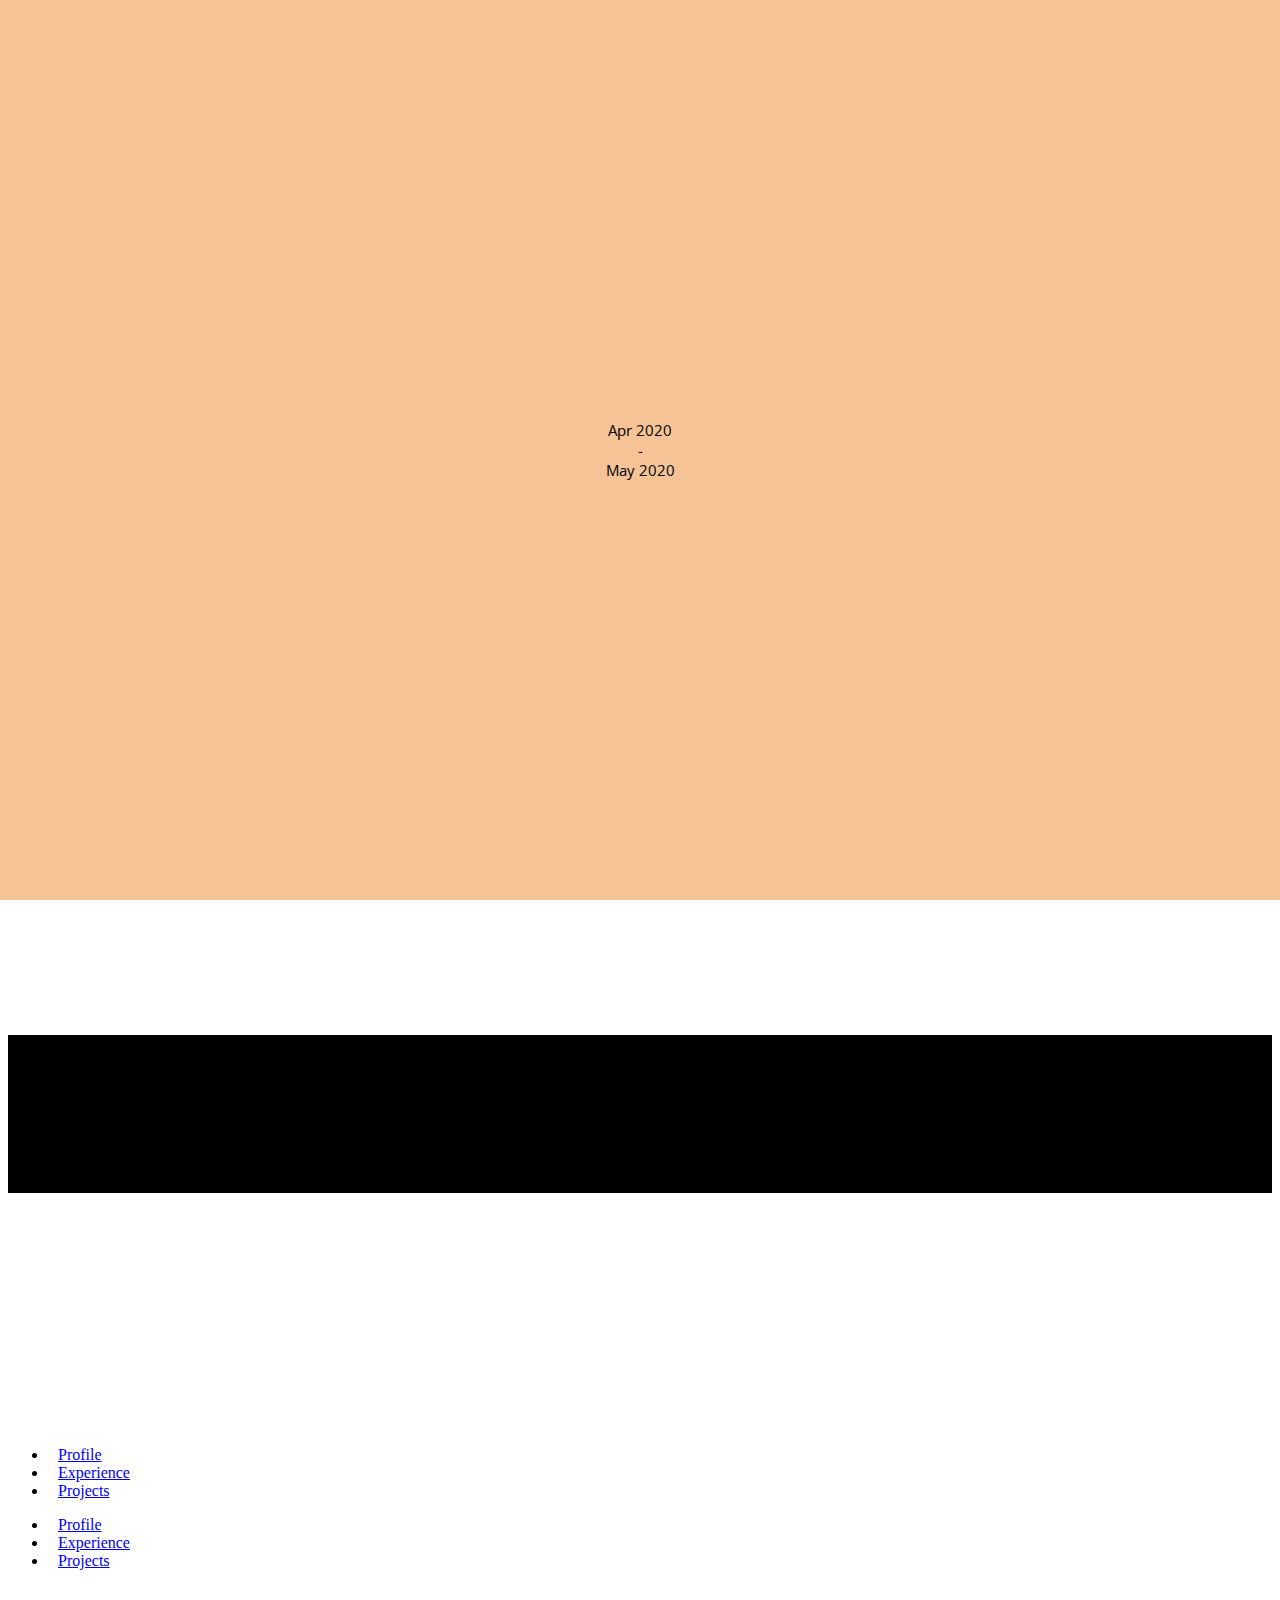
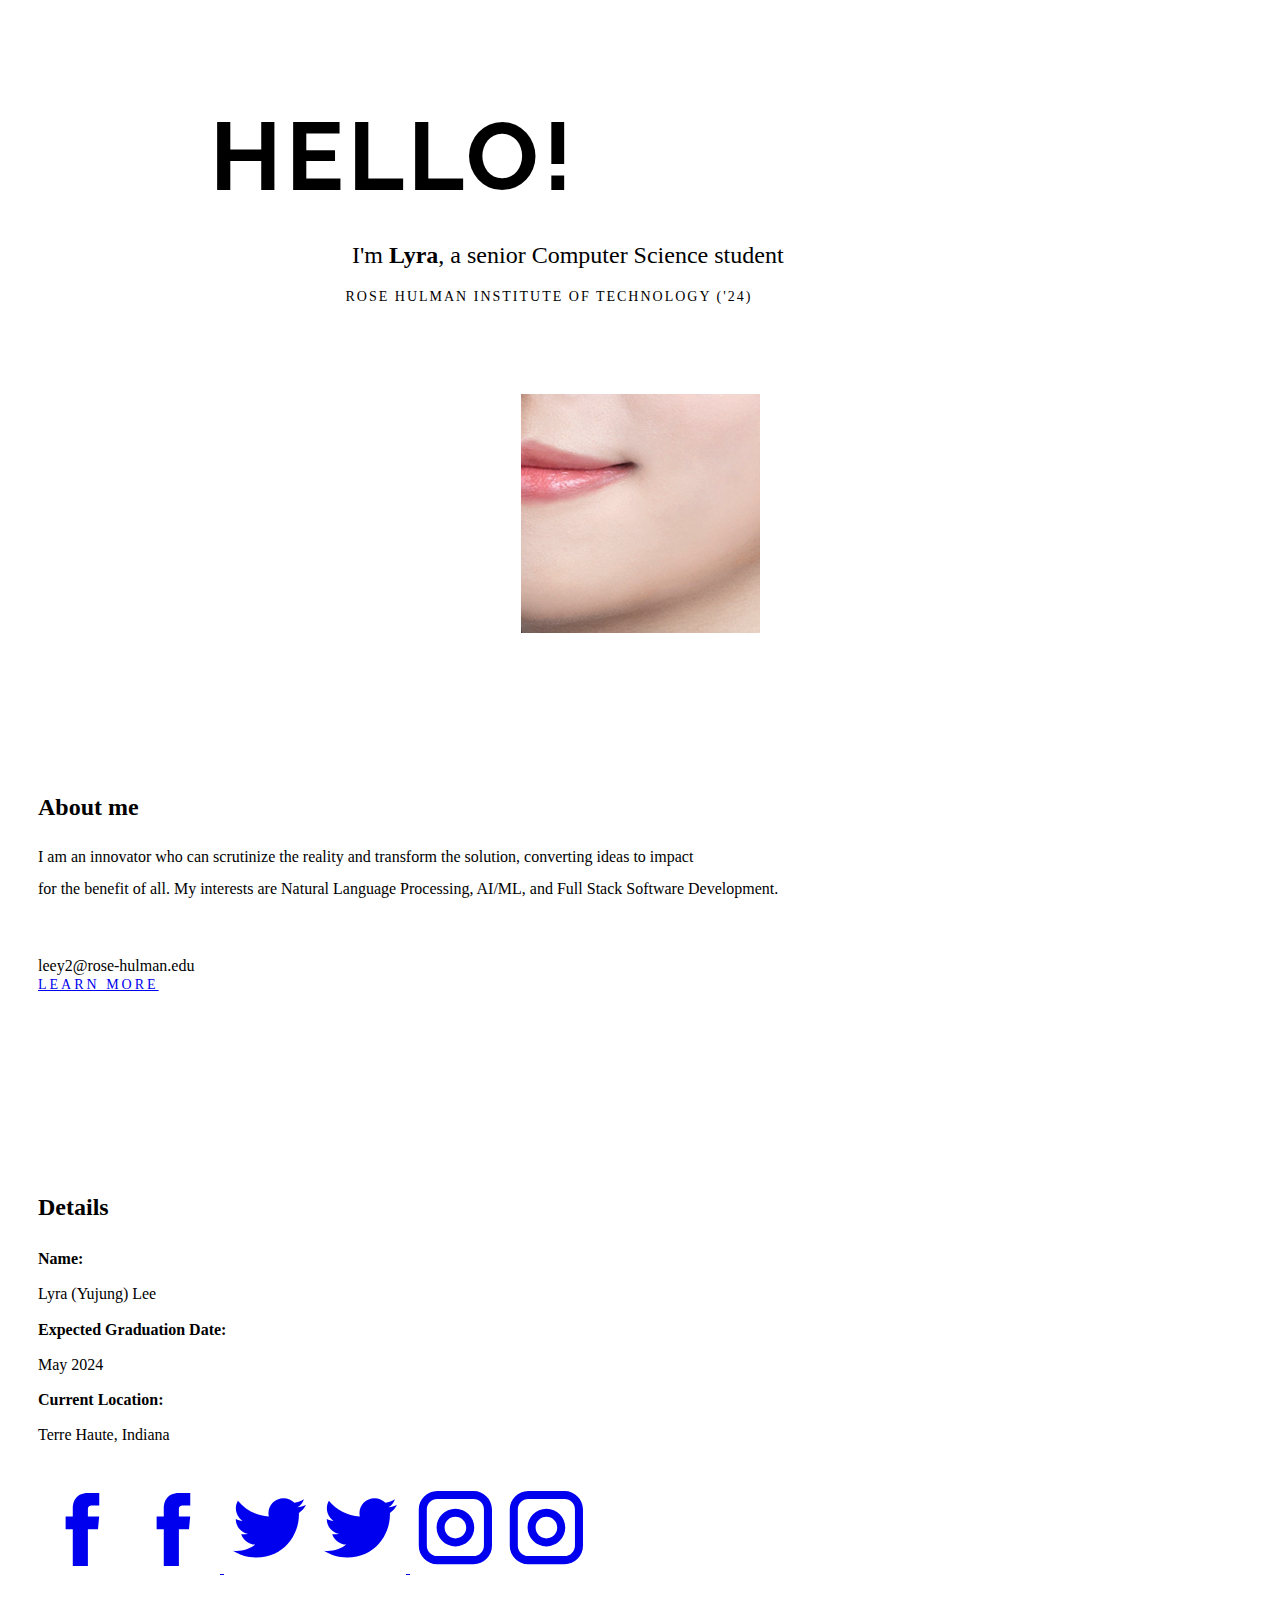
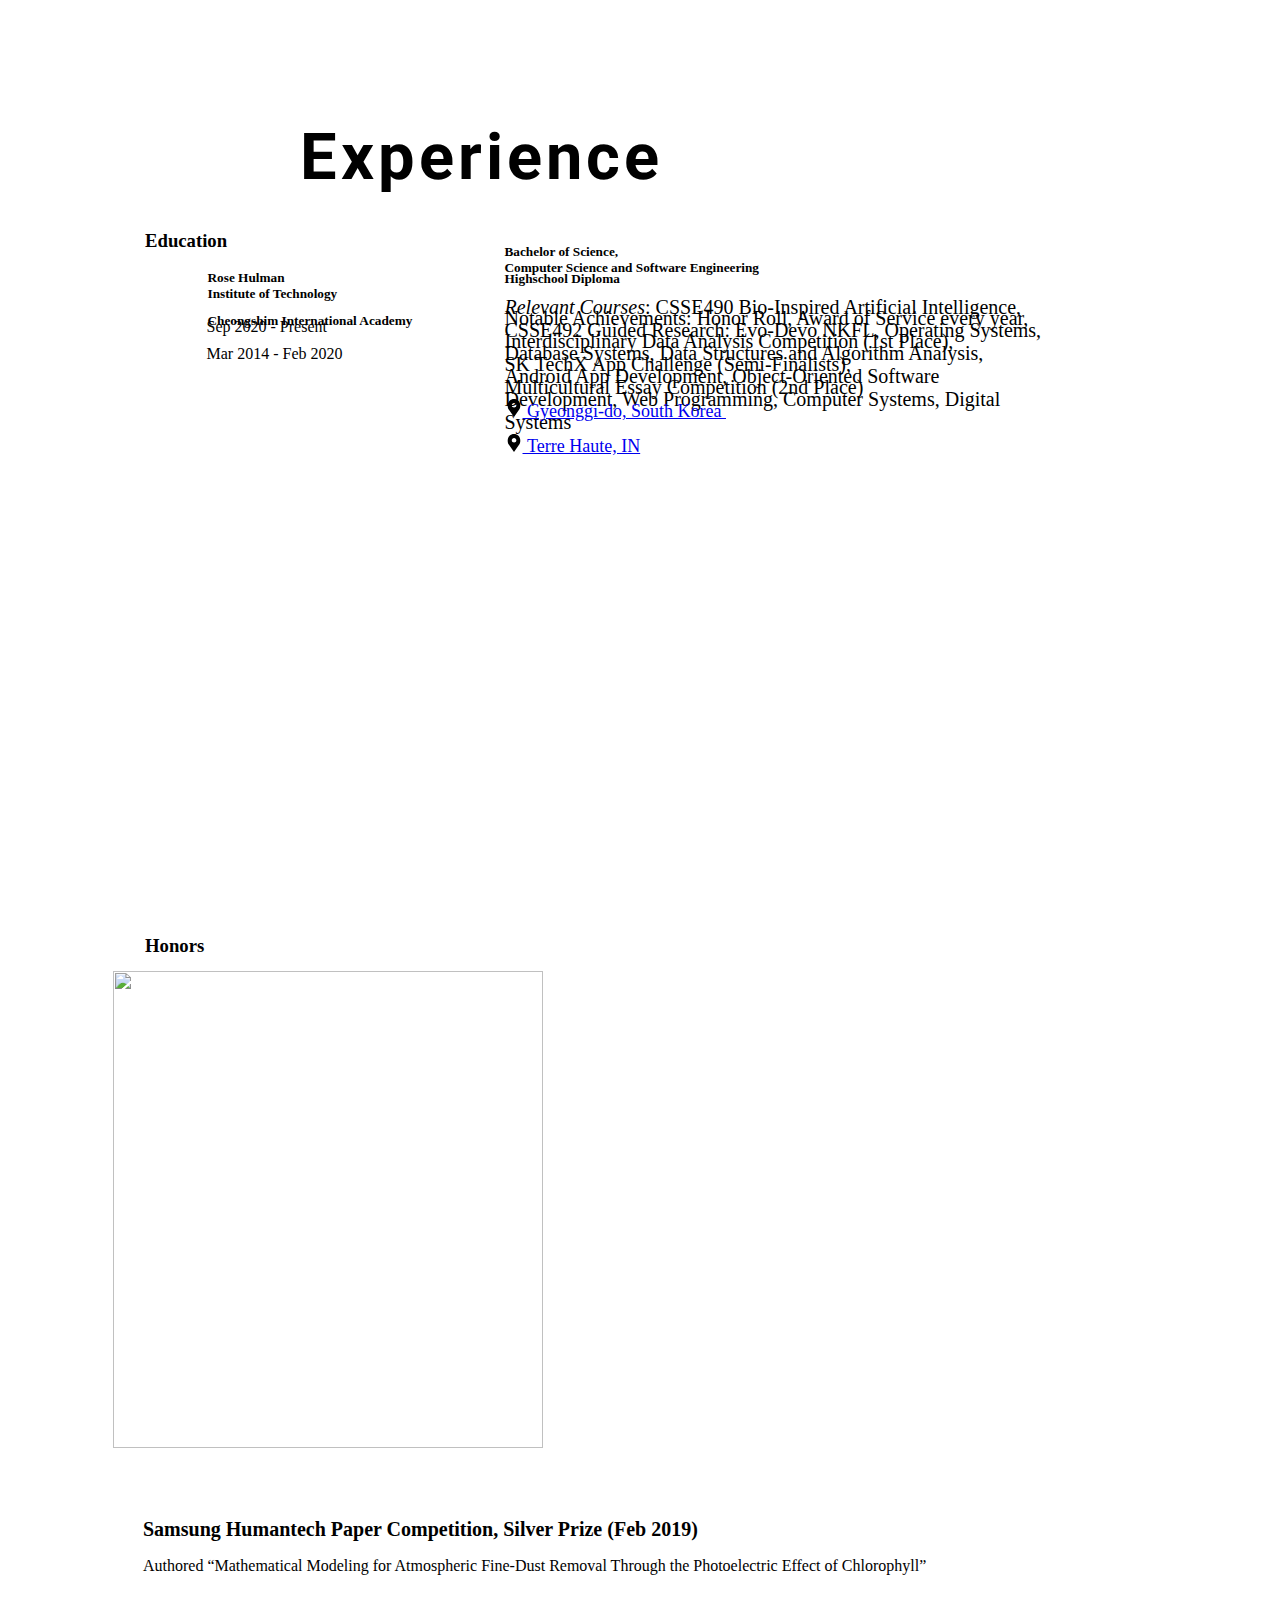
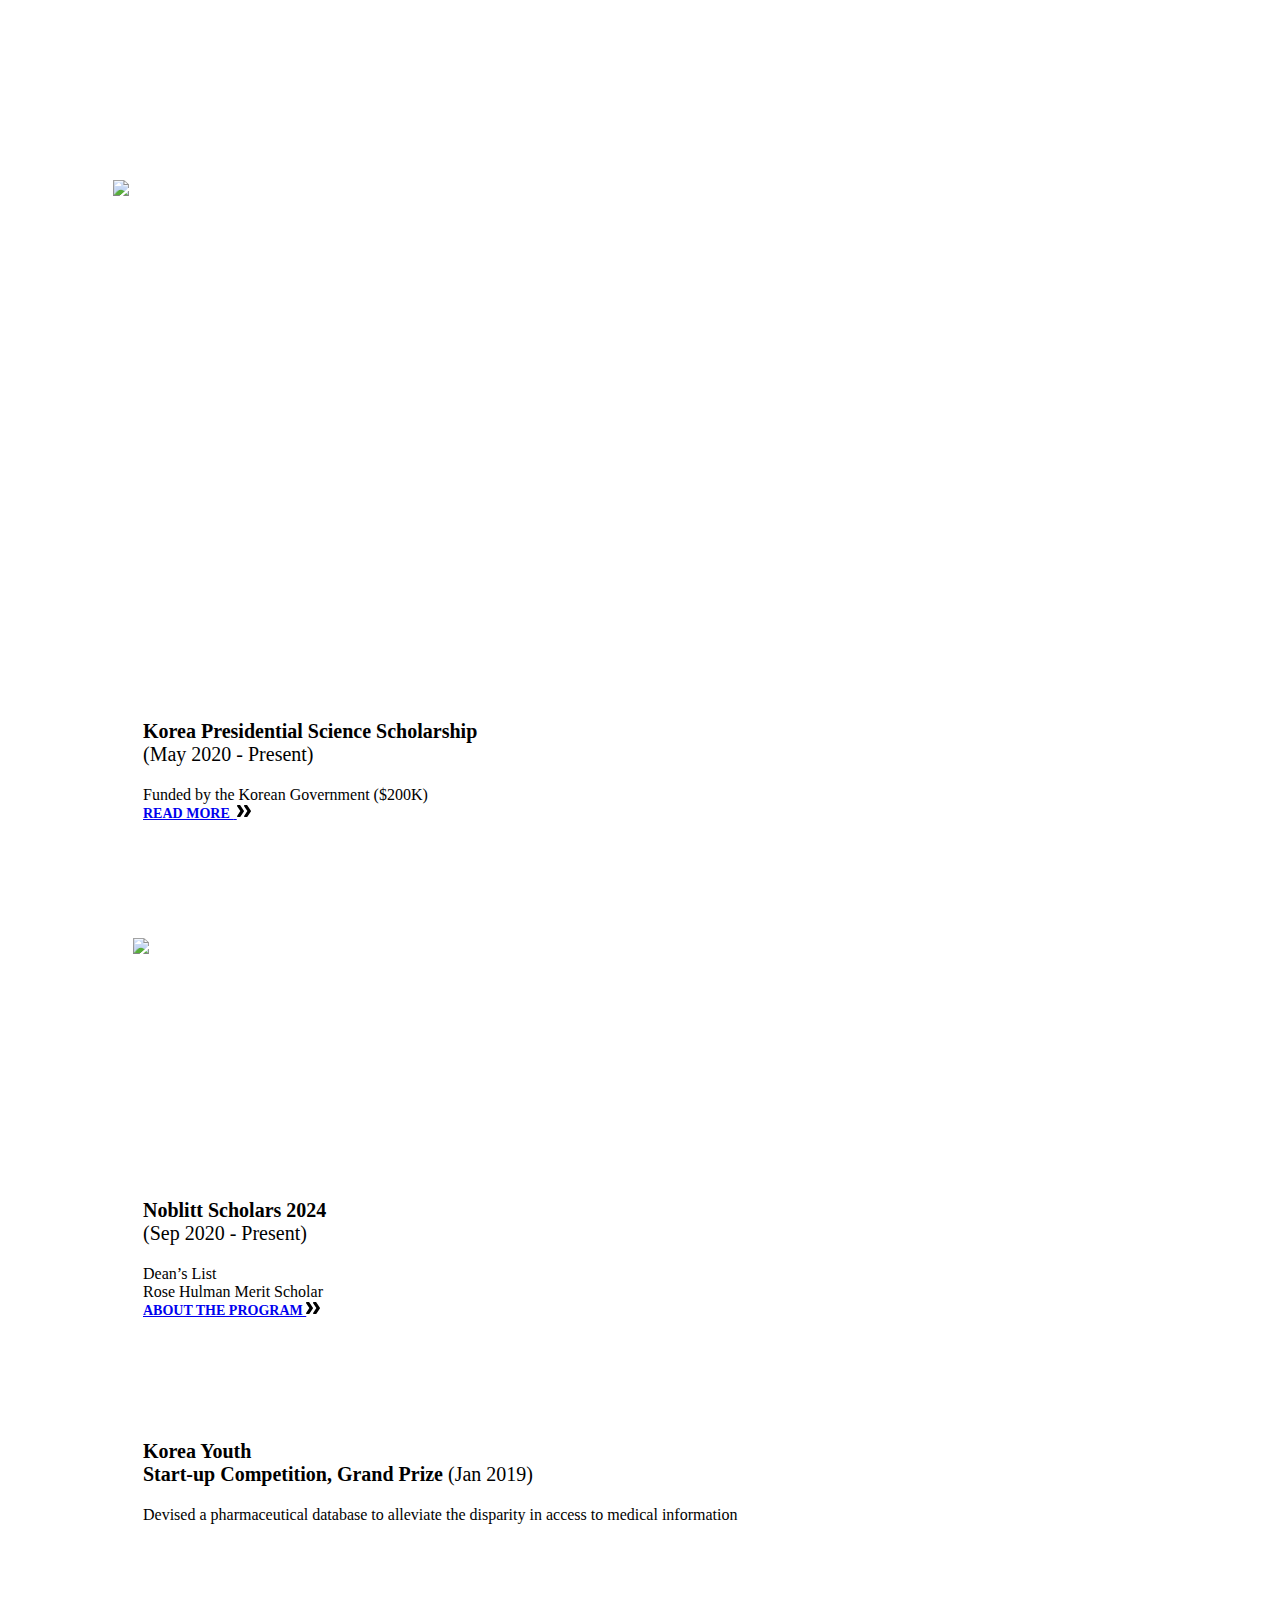
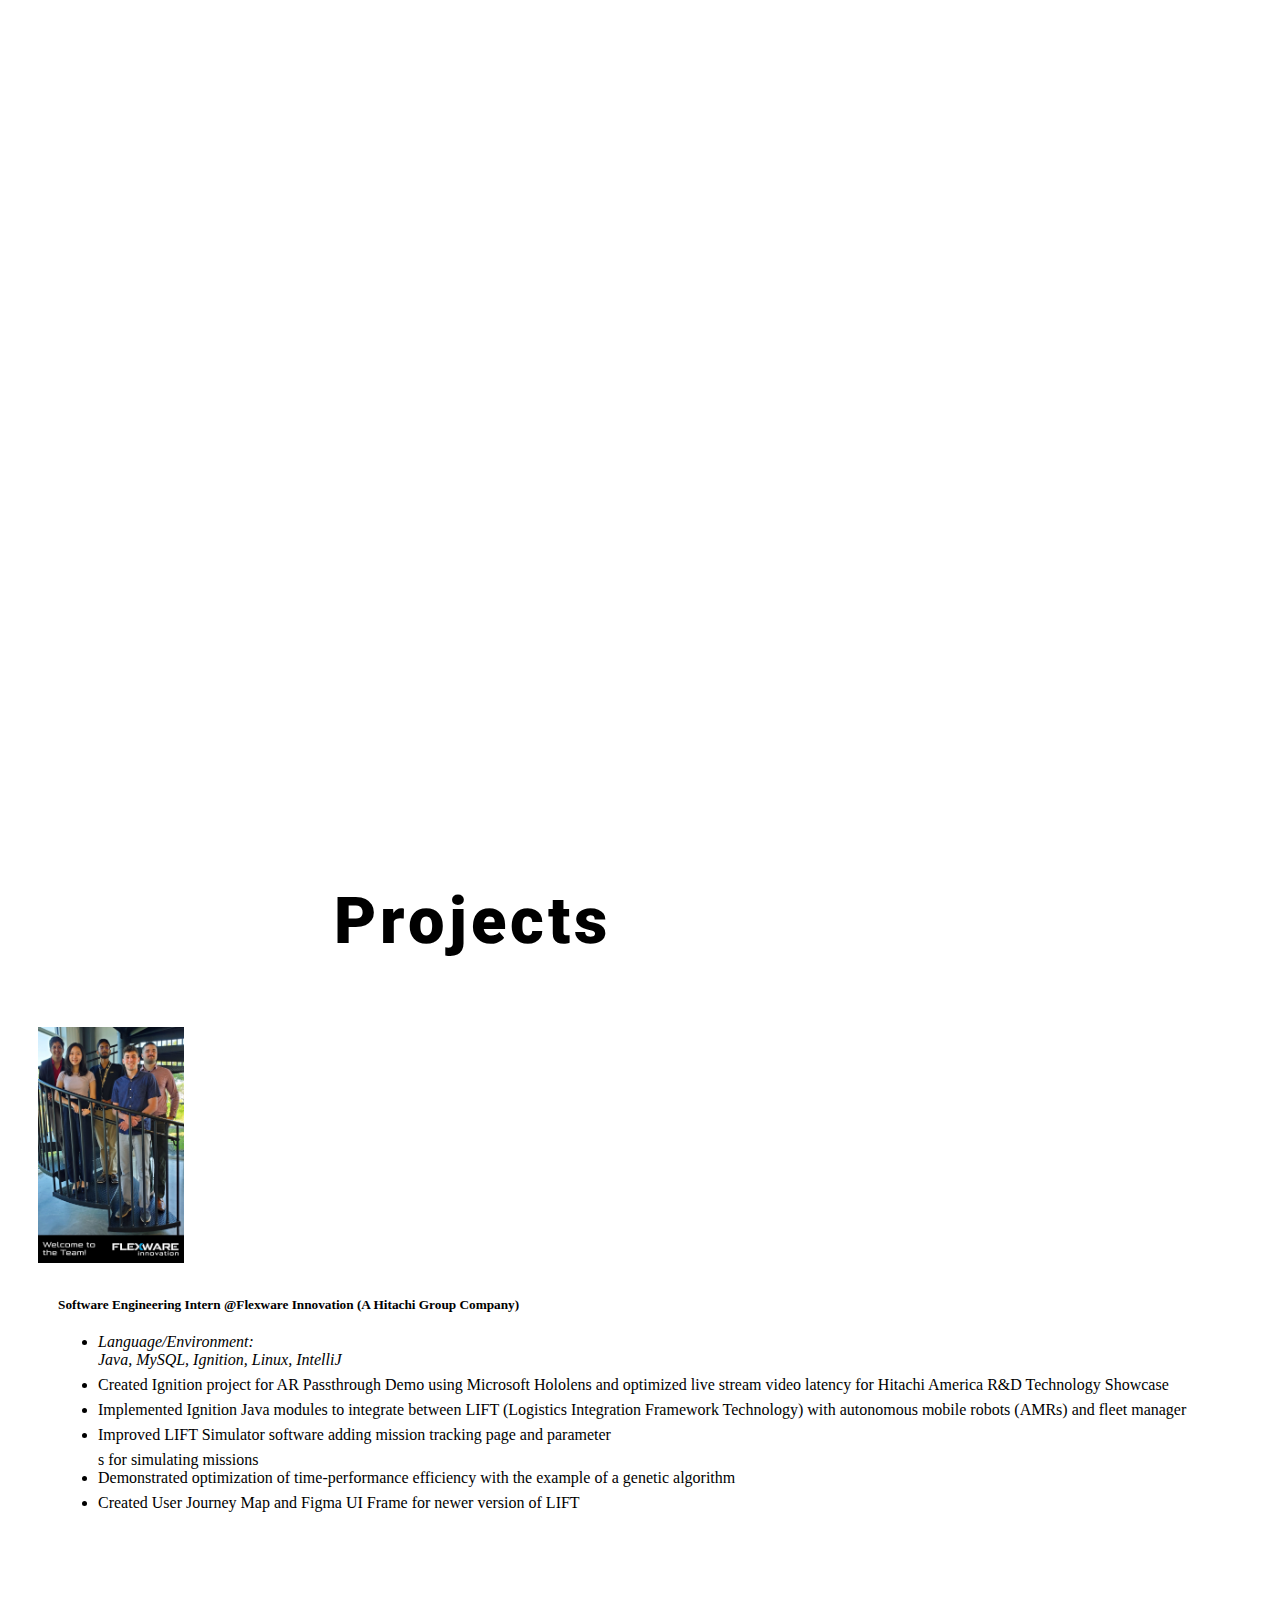
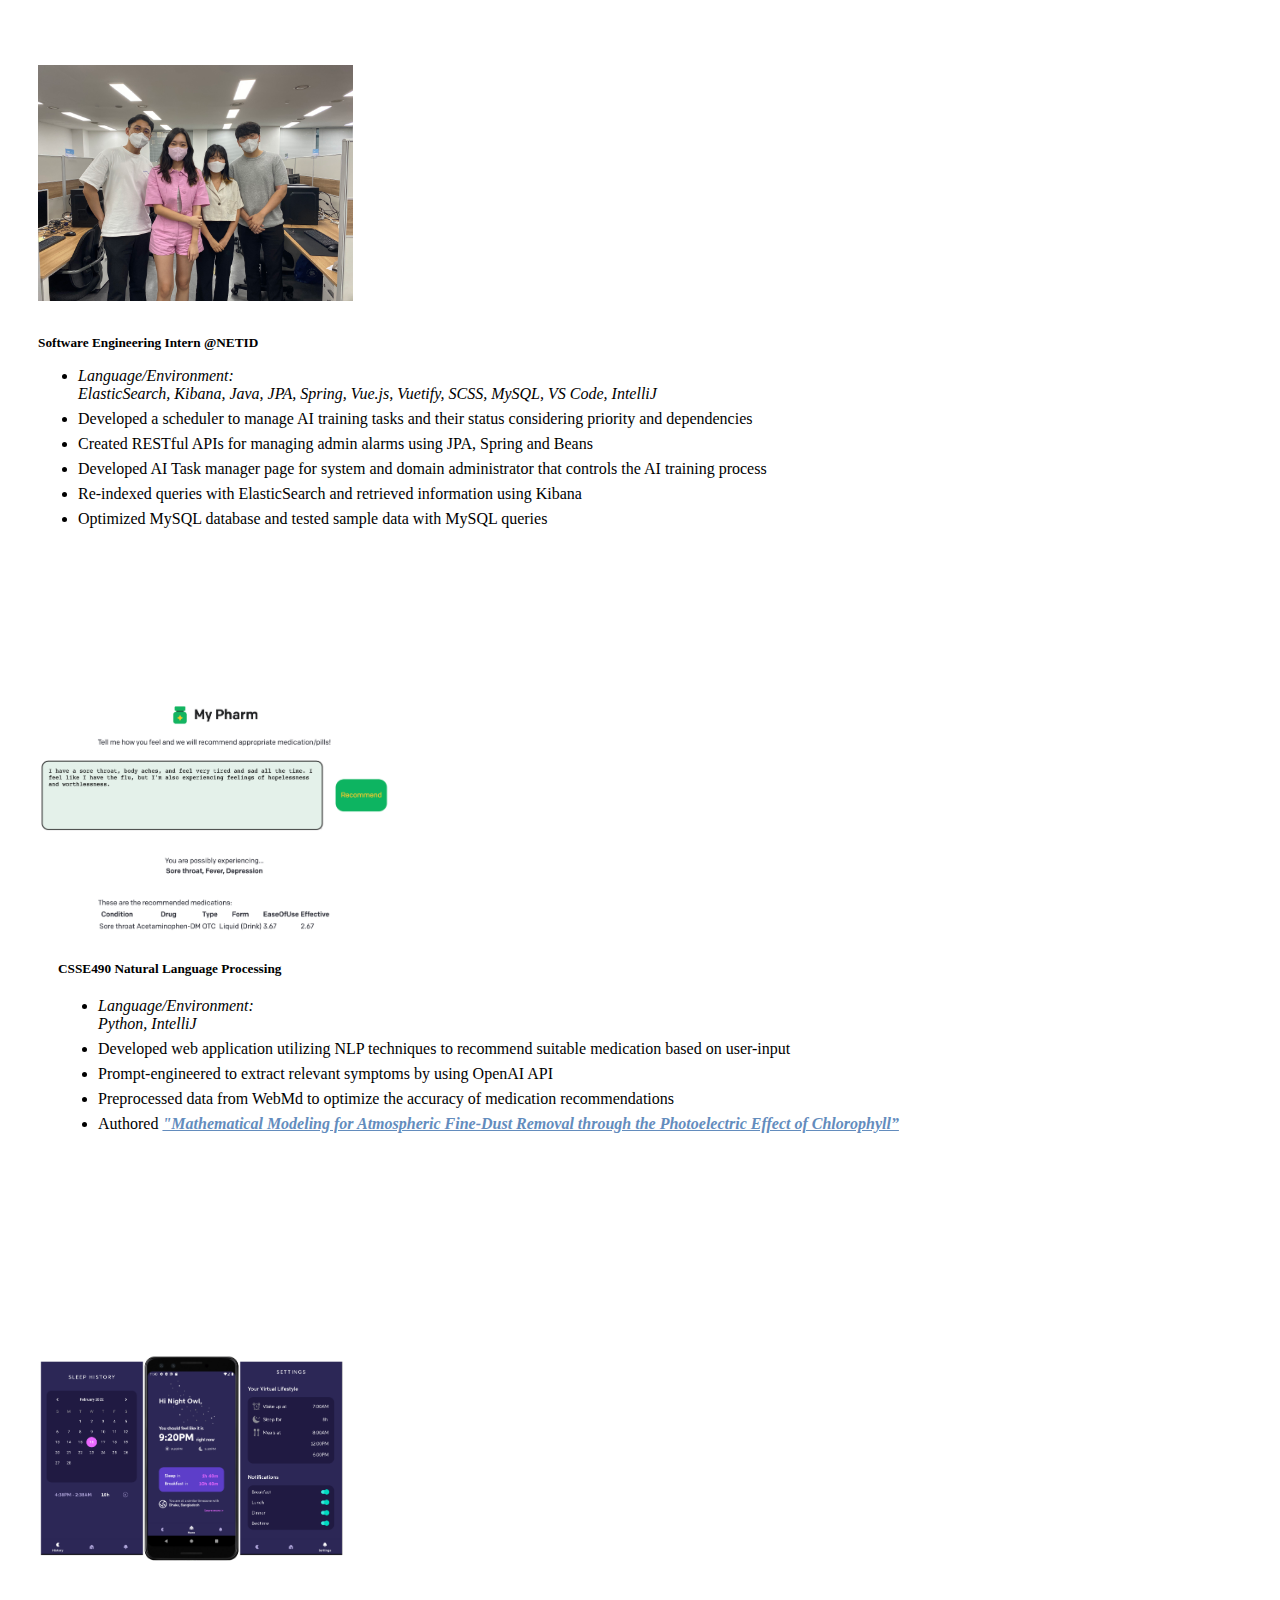
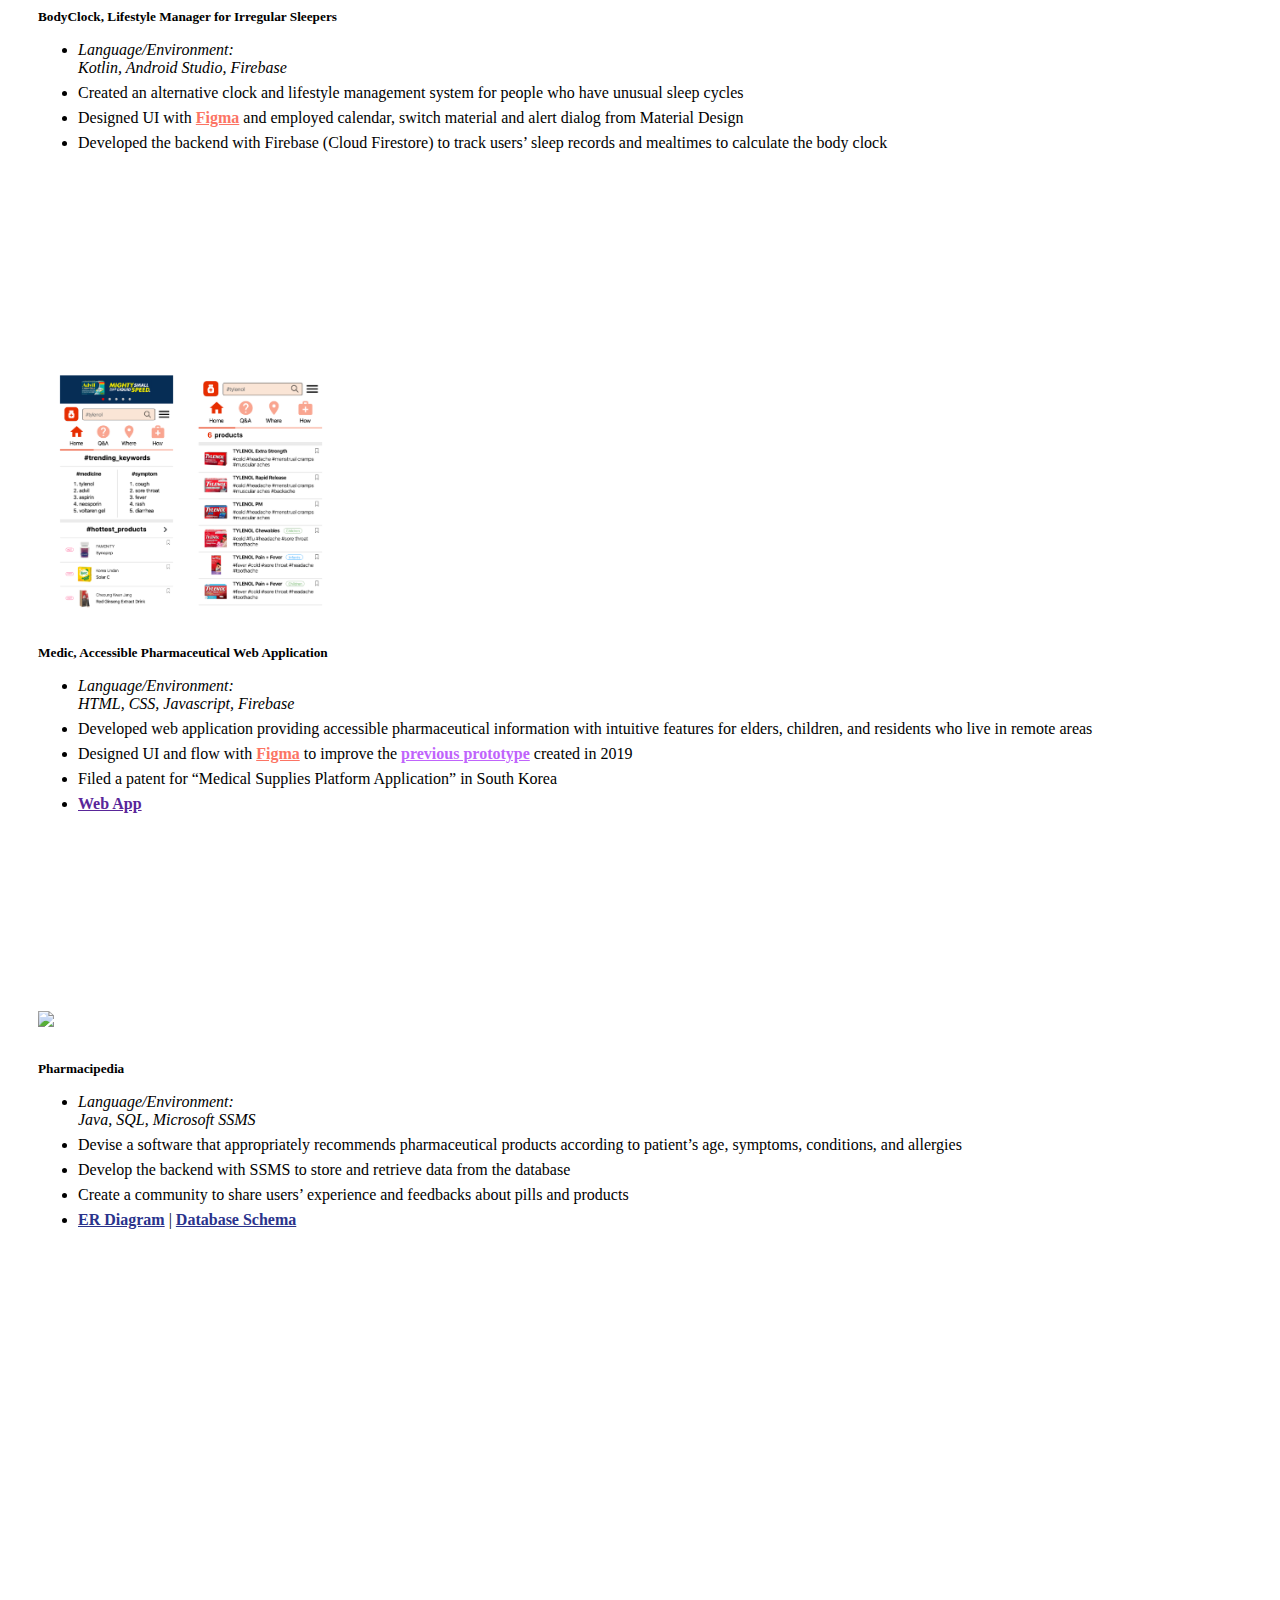
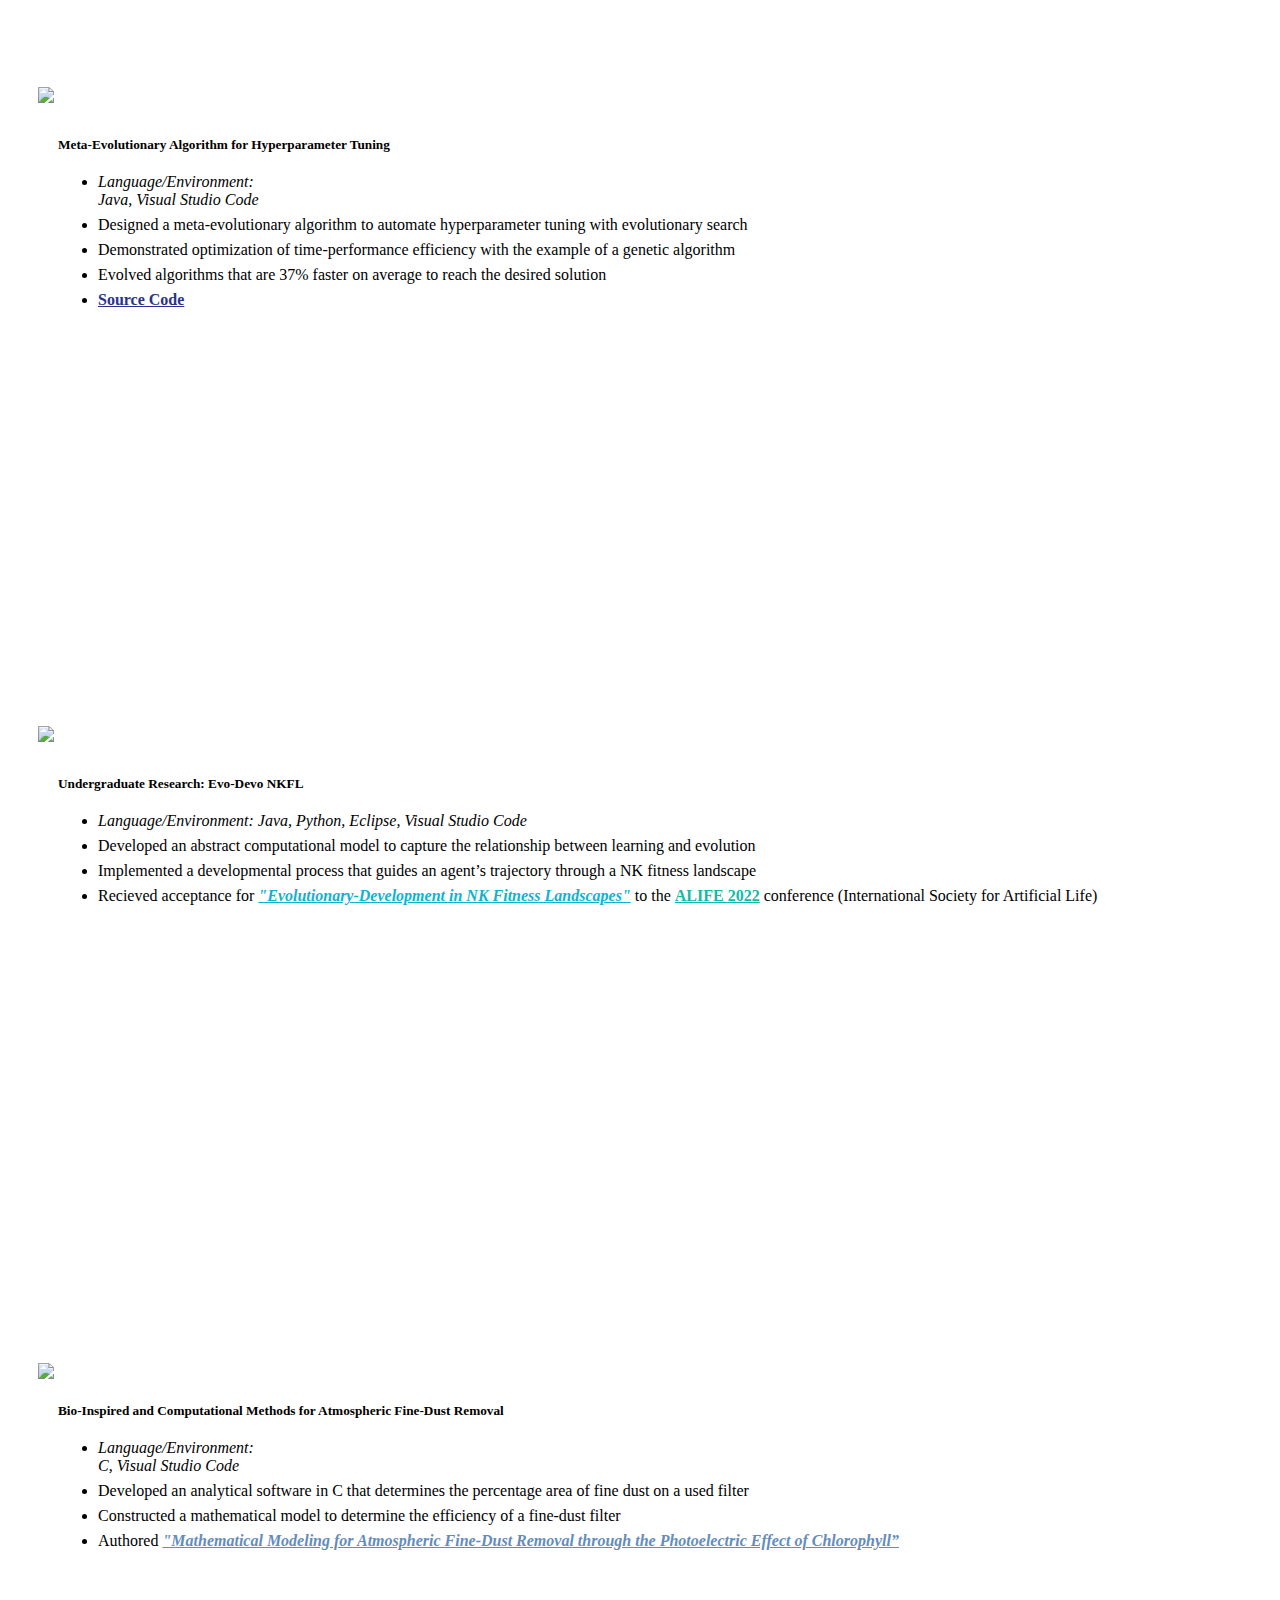
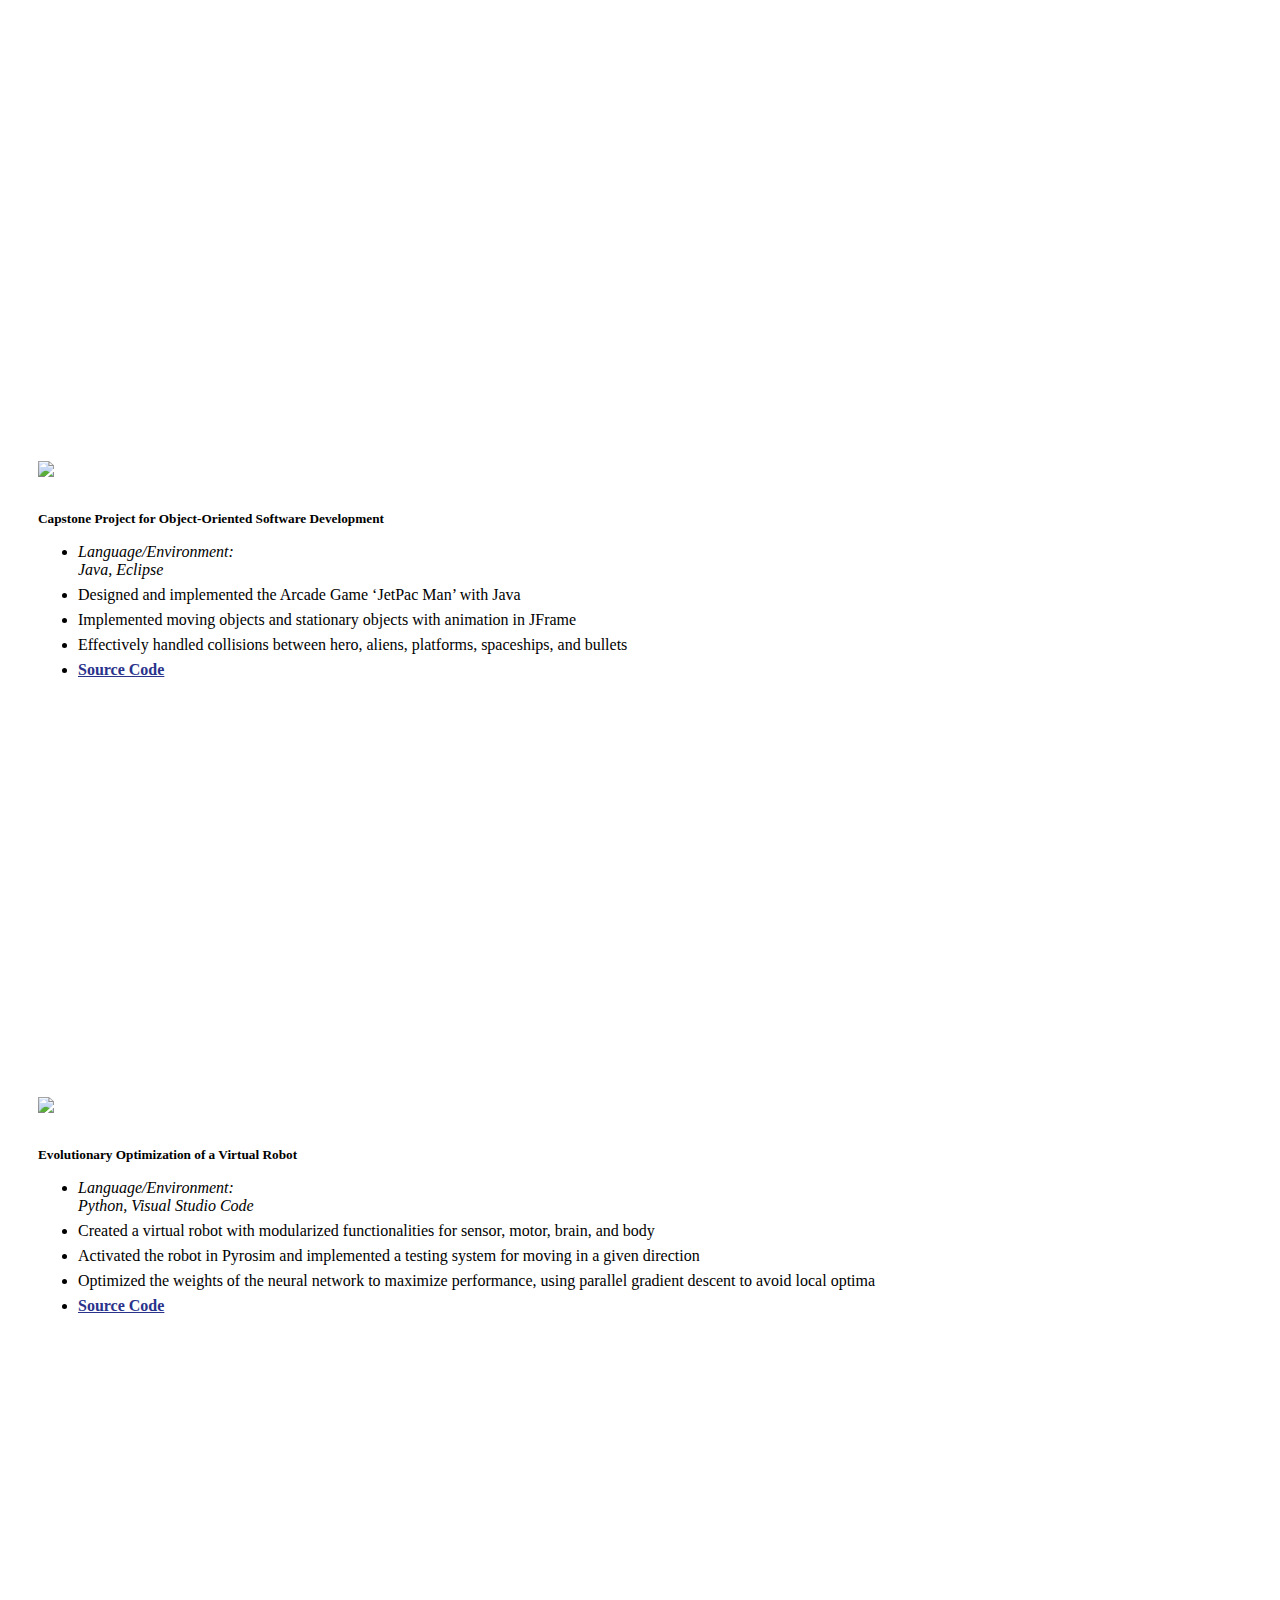
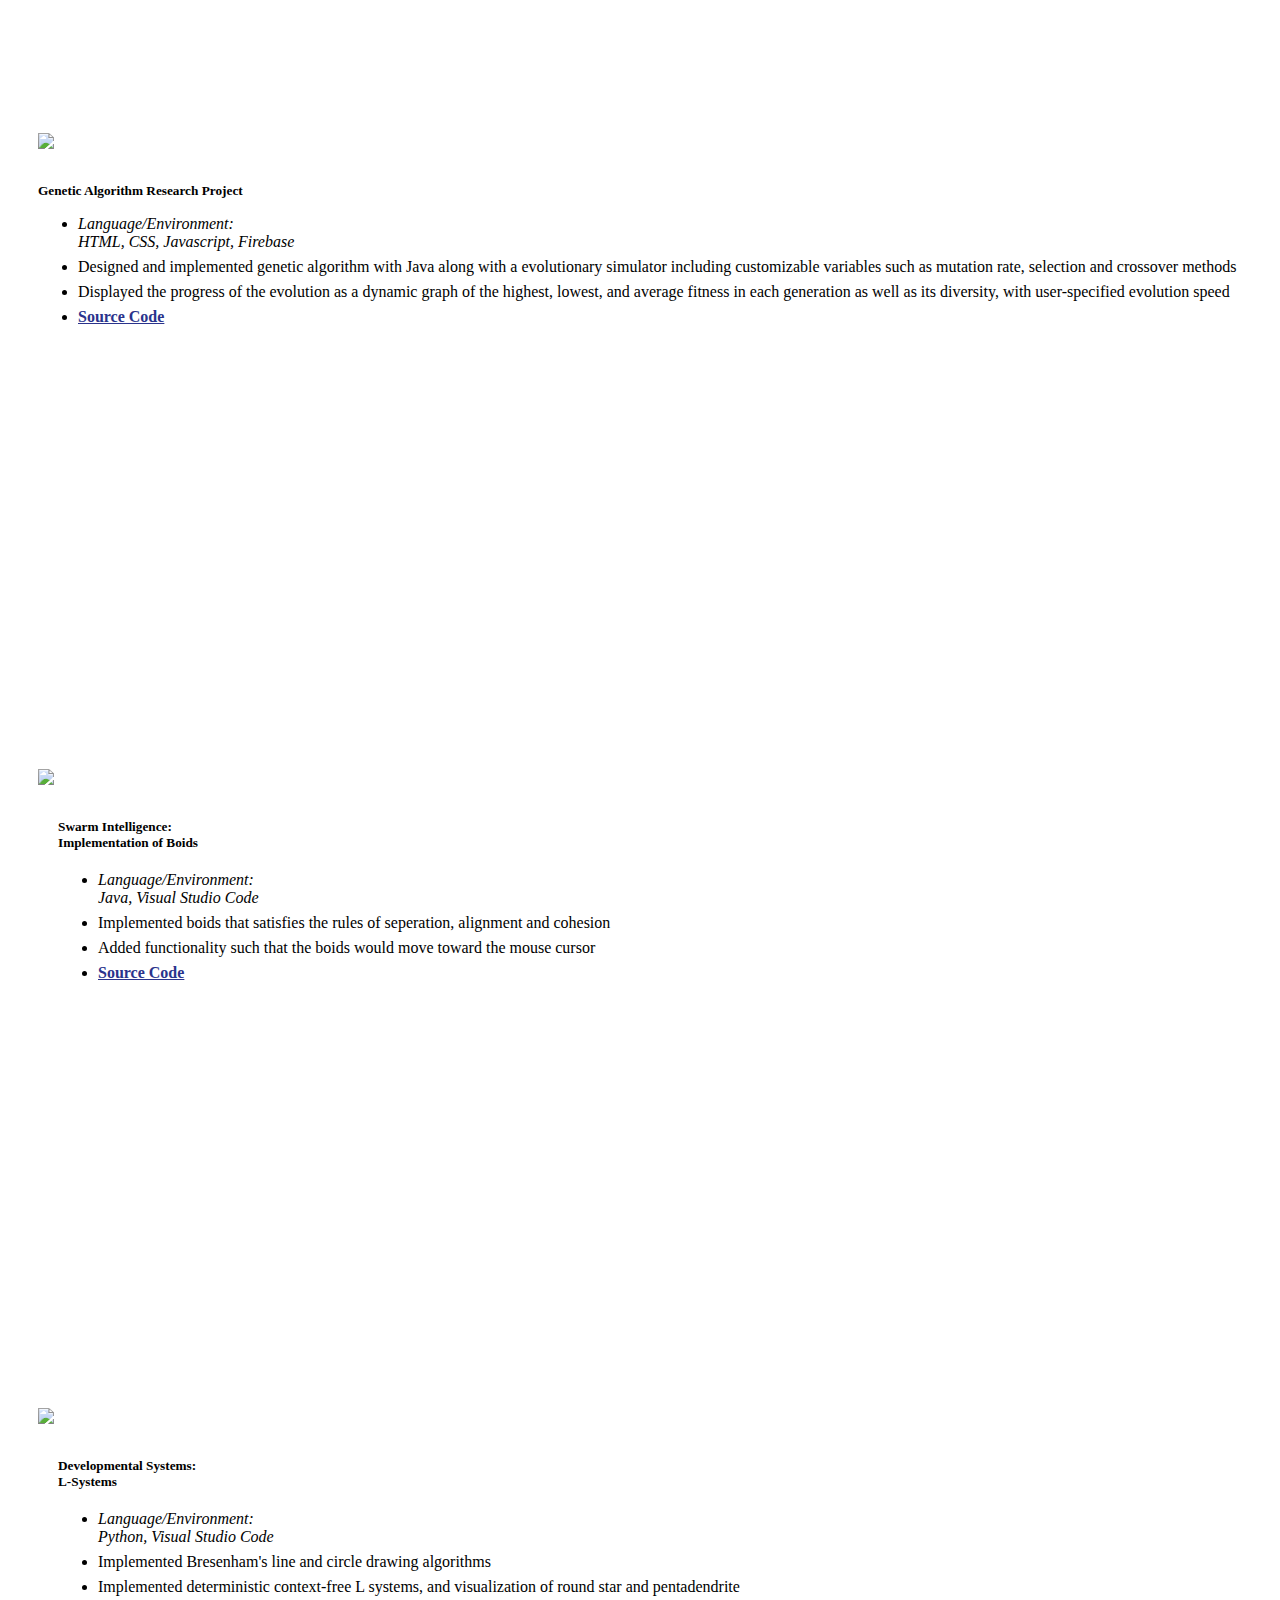
==== commit 501ea33e: "Updating photos" ====
--- a/index.html
+++ b/index.html
@@ -91,7 +91,7 @@
     data-image-height="754">
     <div class="u-clearfix u-sheet u-sheet-1">
       <h1 class="u-custom-font u-font-raleway u-text u-text-custom-color-6 u-text-1">Hello!</h1>
-      <p class="u-large-text u-text u-text-variant u-text-2">I'm <b>Lyra</b>, a junior Computer Science student
+      <p class="u-large-text u-text u-text-variant u-text-2">I'm <b>Lyra</b>, a senior Computer Science student
       </p>
       <p class="u-text u-text-3">Rose Hulman Institute of Technology ('24)</p>
       <div class="u-clearfix u-expanded-width u-layout-wrap u-layout-wrap-1">
@@ -107,9 +107,8 @@
               <div class="u-container-layout u-container-layout-2">
                 <h4 class="u-text u-text-4">About me</h4>
                 <p class="u-text u-text-5"> I am an innovator who can scrutinize the reality and transform the solution,
-                  converting ideas to impact<br> for the benefit of all. My interests are Database Systems, Artificial
-                  Intelligence, Machine Learning, Software Development and
-                  Android App/Web development.&nbsp;<br>
+                  converting ideas to impact<br> for the benefit of all. My interests are Natural Language Processing, AI/ML, 
+                  and Full Stack Software Development.&nbsp;<br>
                   <br>
                 </p>
                 <p class="u-text u-text-grey-70 u-text-6">leey2@rose-hulman.edu</p>
@@ -415,24 +414,44 @@
               </div>
             </div>
 
-            <!-- First Row -->
-
+
+            <!-- New First Row -->
             <div class="u-size-15 u-size-30-md">
               <div class="u-layout-row">
-                <div
-                  class="u-align-left u-container-style u-layout-cell u-left-cell u-shape-rectangle u-size-20 u-layout-cell-2">
+                <div class="u-align-left u-container-style u-layout-cell u-left-cell u-size-20 u-white u-layout-cell-5">
+                  <div class="u-container-layout u-valign-top u-container-layout-5">
+
+                    <div class="container">
+                      <img class="u-expanded-width u-image u-image-4" src="images/flexware.jpg">
+                      <div id="medic" class="overlay">
+                        <div class="text u-text dark-text">May 2023<br>-<br>Current</div>
+                      </div>
+                    </div>
+
+                    <h5 class="u-text u-text-8 project-title"><b><b>Software Engineering Intern @Flexware Innovation (A Hitachi Group Company)</b>
+                        <br></b></h5>
+                    <ul class="u-text u-text-body-color u-text-9 project-text">
+                      <li class="l-text exp-text">Language/Environment: <br>Java, MySQL, Ignition, Linux, IntelliJ</li>
+                      <li class="exp-text">Created Ignition project for AR Passthrough Demo using Microsoft Hololens and optimized live stream video latency for Hitachi America R&D Technology Showcase</li>
+                      <li class="exp-text">Implemented Ignition Java modules to integrate between LIFT (Logistics Integration Framework Technology) with autonomous mobile robots (AMRs) and fleet manager</li>
+                      <li class="exp-text">Improved LIFT Simulator software adding mission tracking page and parameter</li>                                                                                                                                                                                                                                                                                                                                                                                                                                                                                                                                                                                                                                                                                                                                                                                                                                                                                                                                                                                                                                                                                                                                                                                                                                                                                                                                                                                                                                                                                                                                                                                                                                                                                                                                                                                                                                                                                                                                                                                                                                                                                                                                                                                                                                                                                                                                                                                                                                                                                                                                                                                                                                                                                                                                                                                                                                                                                                                                                                                                                                                                                                                                                                                                                                                               s for simulating missions</li>
+                      <li class="exp-text">Demonstrated optimization of time-performance efficiency with the example of a genetic algorithm</li>
+                      <li class="exp-text">Created User Journey Map and Figma UI Frame for newer version of LIFT</li>                                                                                                                                                                                                                                                                                                                                                                                                                                                                                                                                                                                                                                                                                                                                                                                                                                                                                                                                                                                                                                                                                                                                                                                                                                                                                                                                                                                                                                                                                                                                                                                                                                                                                                                                                                                                                                                                                                                                                                                                                                                                                                                                                                                                                                                                                                                                                                                                                                                                                                                                                                                                                                                                                                                                                                                                                                                                                                                                                                                                                                                                                                                                                                                                                                                                                                                                                                                                                                                                                                                                                                                                                                                                                                                                                                                                                                                                                                                                                                                                                                                                                                                                                                                                                                                                                                                                                                                                                                                                                                                                                                                                                                                                                                                                                                                                                                                                                                                                                                                                                                               
+                    </ul>
+                  </div>
+                </div>
+
+                <div class="u-align-left u-container-style u-layout-cell u-left-cell u-shape-rectangle u-size-20 u-layout-cell-2">
                   <div class="u-container-layout u-valign-top u-container-layout-2">
-
                     <div class="container">
                       <img class="u-expanded-width u-image u-image-1" src="images/2022_NETID.jpg" data-image-width="412"
                         data-image-height="292">
                       <div id="netid" class="overlay">
-                        <div class="text u-text light-text">Jun 2022 <br>-<br> Aug 2022</div>
-                      </div>
-                    </div>
-
-                    <h5 class="u-text u-text-body-color u-text-2 project-title"><b>Software Engineering Intern @NETID</b>
-                    </h5>
+                        <div class="text u-text light-text">Jun 2022<br>-<br>Aug 2022</div>
+                      </div>
+                    </div>
+
+                    <h5 class="u-text u-text-body-color u-text-2 project-title"><b>Software Engineering Intern @NETID</b></h5>
 
                     <ul class="u-text u-text-body-color u-text-3 project-text">
                       <li class="l-text exp-text">Language/Environment: <br>ElasticSearch, Kibana, Java, JPA, Spring, Vue.js, Vuetify, SCSS, MySQL, VS Code, IntelliJ</li>
@@ -445,10 +464,62 @@
                   </div>
                 </div>
 
-
-
-
+                <div class="u-align-left u-container-style u-layout-cell u-right-cell u-size-20 u-white u-layout-cell-7">
+                  <div class="u-container-layout u-valign-top u-container-layout-7">
+                    <div class="container">
+                      <img class="u-expanded-width u-image u-image-6" src="images/after_input.png">
+                      <div id="medic" class="overlay">
+                        <div class="text u-text dark-text">Apr 2023<br>-<br>May 2023</div>
+                      </div>
+                    </div>
+                    <h5 class="u-text u-text-12">CSSE490 Natural Language Processing</h5>
+                    <ul class="u-text u-text-body-color u-text-12 project-text">
+                      <li class="l-text exp-text">Language/Environment: <br>Python, IntelliJ</li>
+                      <li class="exp-text">Developed web application utilizing NLP techniques to recommend suitable medication based on user-input
+                      <li class="exp-text">Prompt-engineered to extract relevant symptoms by using OpenAI API</li>
+                      <li class="exp-text">Preprocessed data from WebMd to optimize the accuracy of medication recommendations</li>
+                      <li class="exp-text">Authored <a href="https://drive.google.com/file/d/172ejxwCWreCignEjhbm-iEJutkPsd3Fs/view?usp=sharing"
+                          class="paper chloro"><b>"Mathematical Modeling for Atmospheric Fine-Dust Removal through the
+                            Photoelectric Effect of Chlorophyll”</b></a></li>
+                      <br>
+                    </ul>
+                  </div>
+                </div>
+
+              </div>
+            </div>
+
+
+            <!-- First Row -->
             <!-- <div class="u-size-15 u-size-30-md">
+              <div class="u-layout-row">
+                <div class="u-align-left u-container-style u-layout-cell u-left-cell u-shape-rectangle u-size-20 u-layout-cell-2">
+                  <div class="u-container-layout u-valign-top u-container-layout-2">
+
+                    <div class="container">
+                      <img class="u-expanded-width u-image u-image-1" src="images/2022_NETID.jpg" data-image-width="412"
+                        data-image-height="292">
+                      <div id="netid" class="overlay">
+                        <div class="text u-text light-text">Jun 2022 <br>-<br> Aug 2022</div>
+                      </div>
+                    </div>
+
+                    <h5 class="u-text u-text-body-color u-text-2 project-title"><b>Software Engineering Intern @NETID</b>
+                    </h5>
+
+                    <ul class="u-text u-text-body-color u-text-3 project-text">
+                      <li class="l-text exp-text">Language/Environment: <br>ElasticSearch, Kibana, Java, JPA, Spring, Vue.js, Vuetify, SCSS, MySQL, VS Code, IntelliJ</li>
+                      <li class="exp-text">Developed a scheduler to manage AI training tasks and their status considering priority and dependencies</li>
+                      <li class="exp-text">Created RESTful APIs for managing admin alarms using JPA, Spring and Beans</li>
+                      <li class="exp-text">Developed AI Task manager page for system and domain administrator that controls the AI training process</li>
+                      <li class="exp-text">Re-indexed queries with ElasticSearch and retrieved information using Kibana </li>
+                      <li class="exp-text">Optimized MySQL database and tested sample data with MySQL queries</li>
+                    </ul>
+                  </div>
+                </div> -->
+
+
+            <div class="u-size-15 u-size-30-md">
               <div class="u-layout-row">
                 <div
                   class="u-align-left u-container-style u-layout-cell u-left-cell u-shape-rectangle u-size-20 u-layout-cell-2">
@@ -478,7 +549,7 @@
                         records and mealtimes to calculate the body clock</li>
                     </ul>
                   </div>
-                </div> -->
+                </div>
                 <div class="u-align-left u-container-style u-layout-cell u-shape-rectangle u-size-20 u-layout-cell-3">
                   <div class="u-container-layout u-container-layout-3">
 
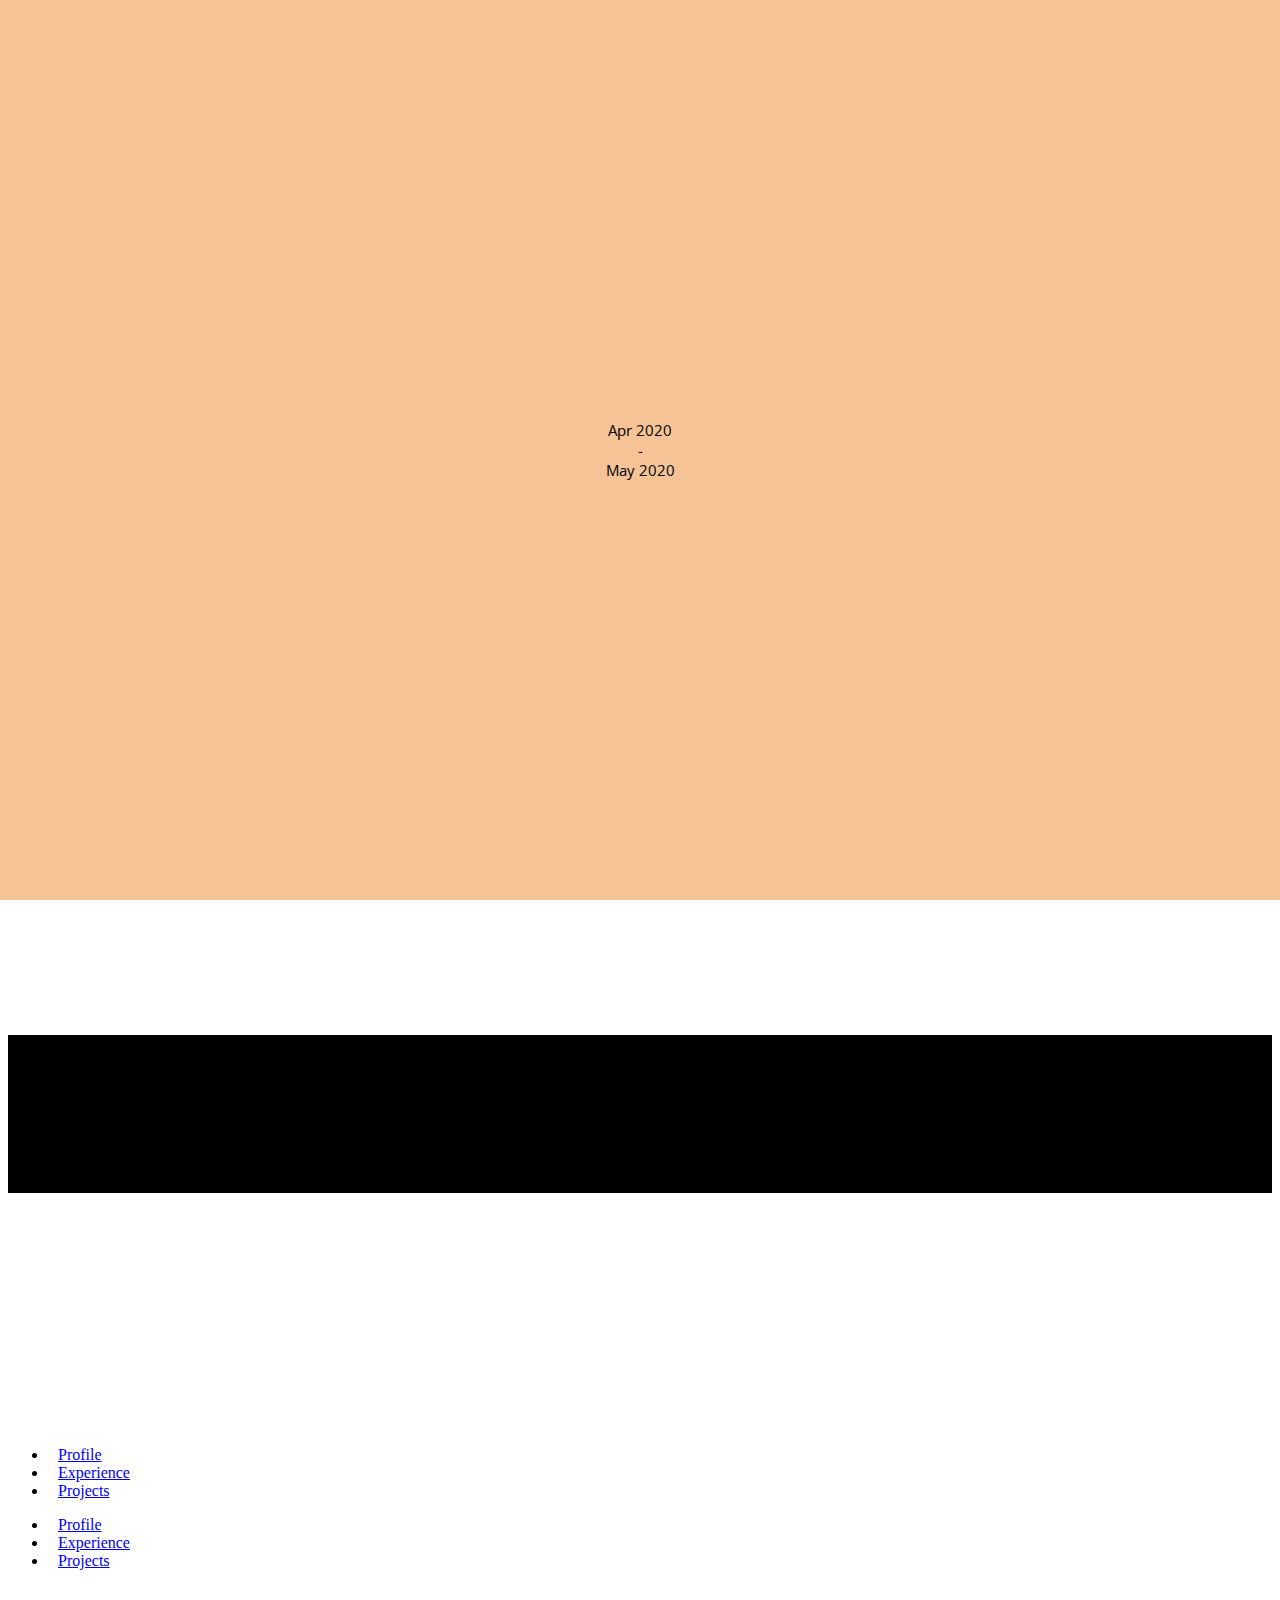
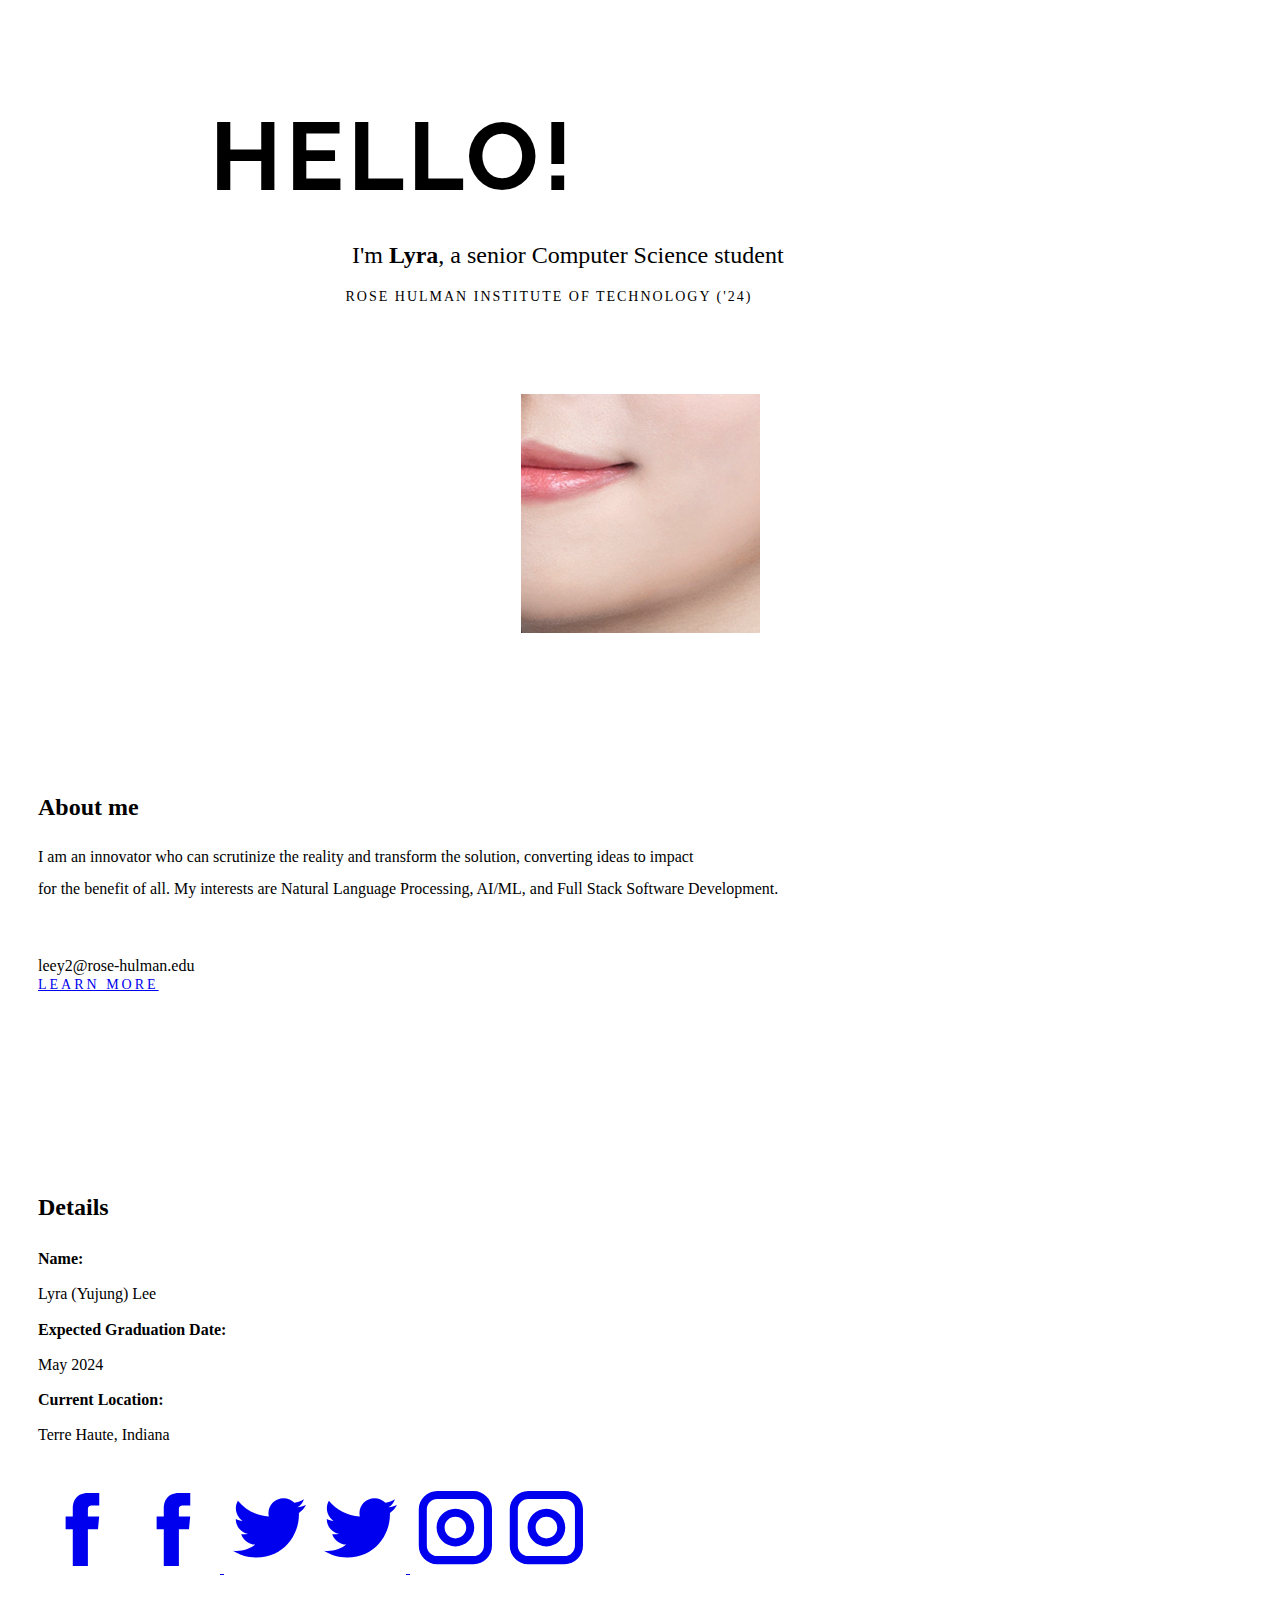
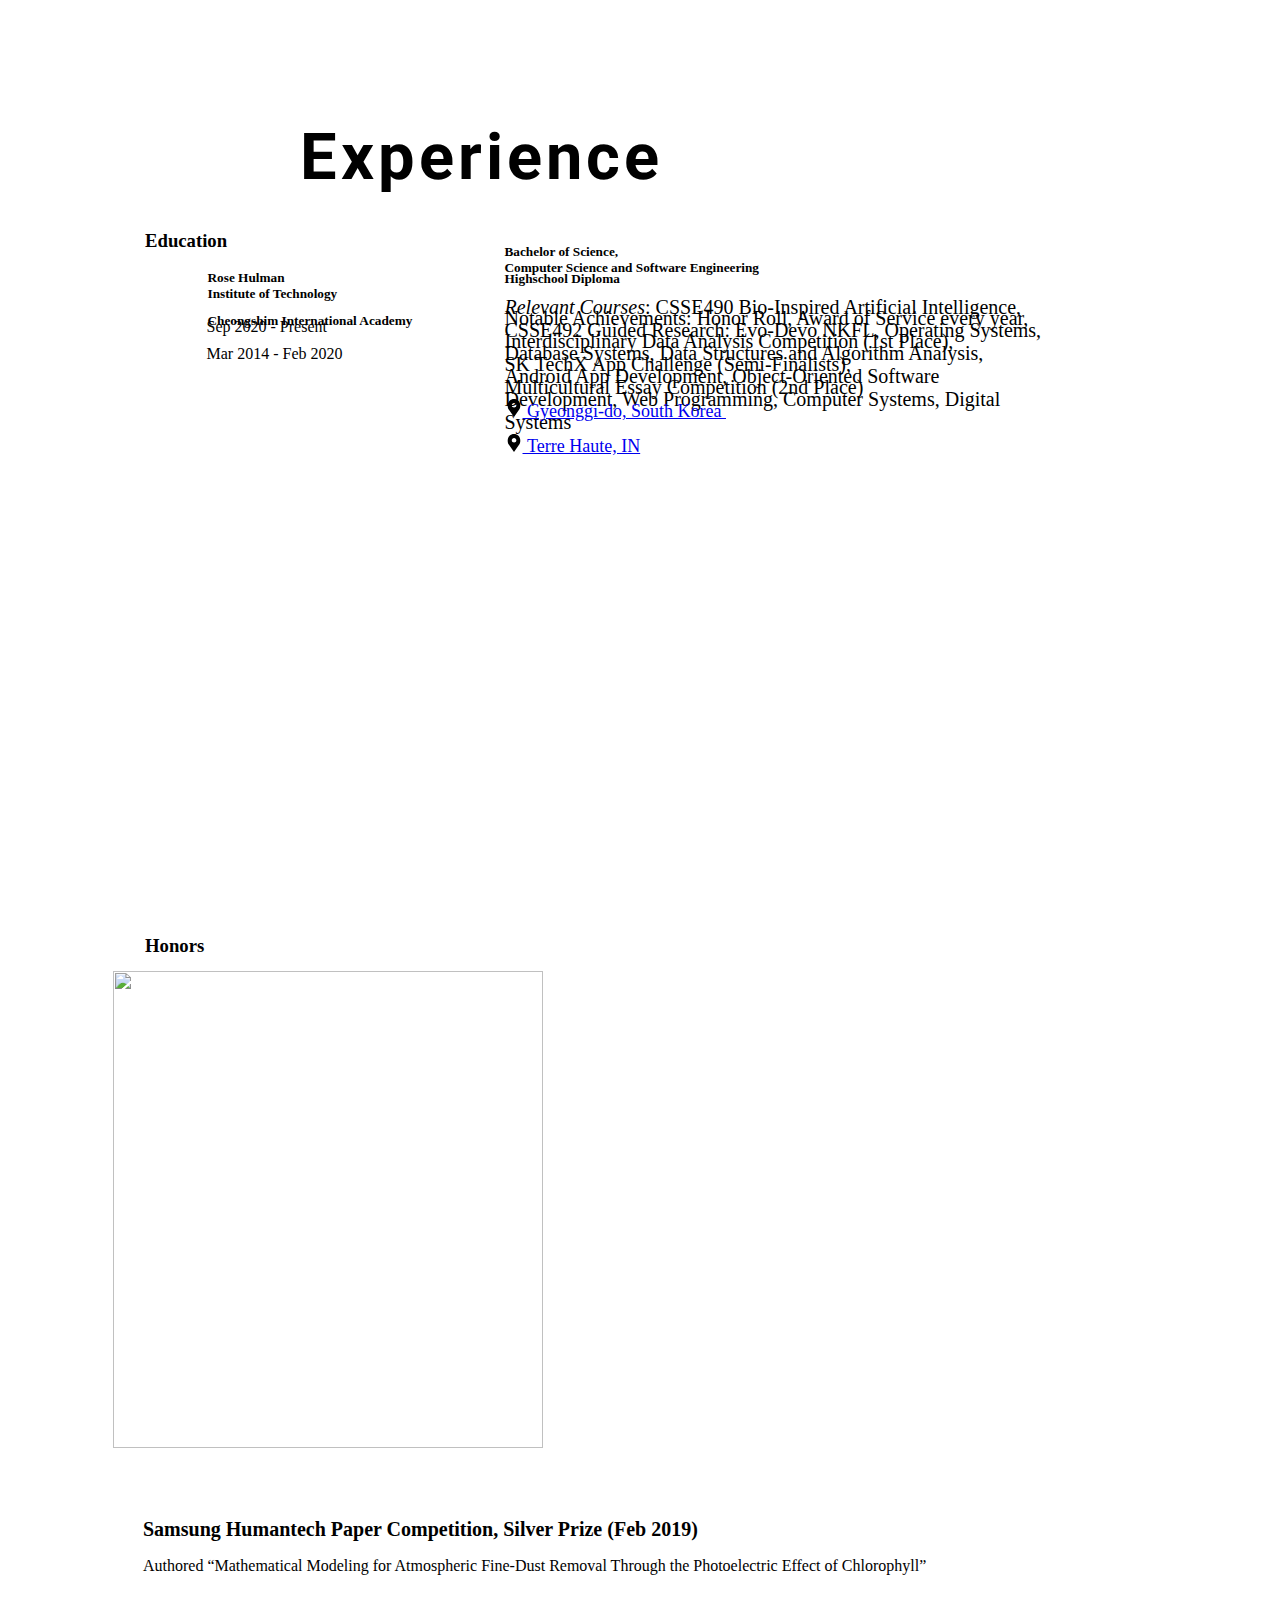
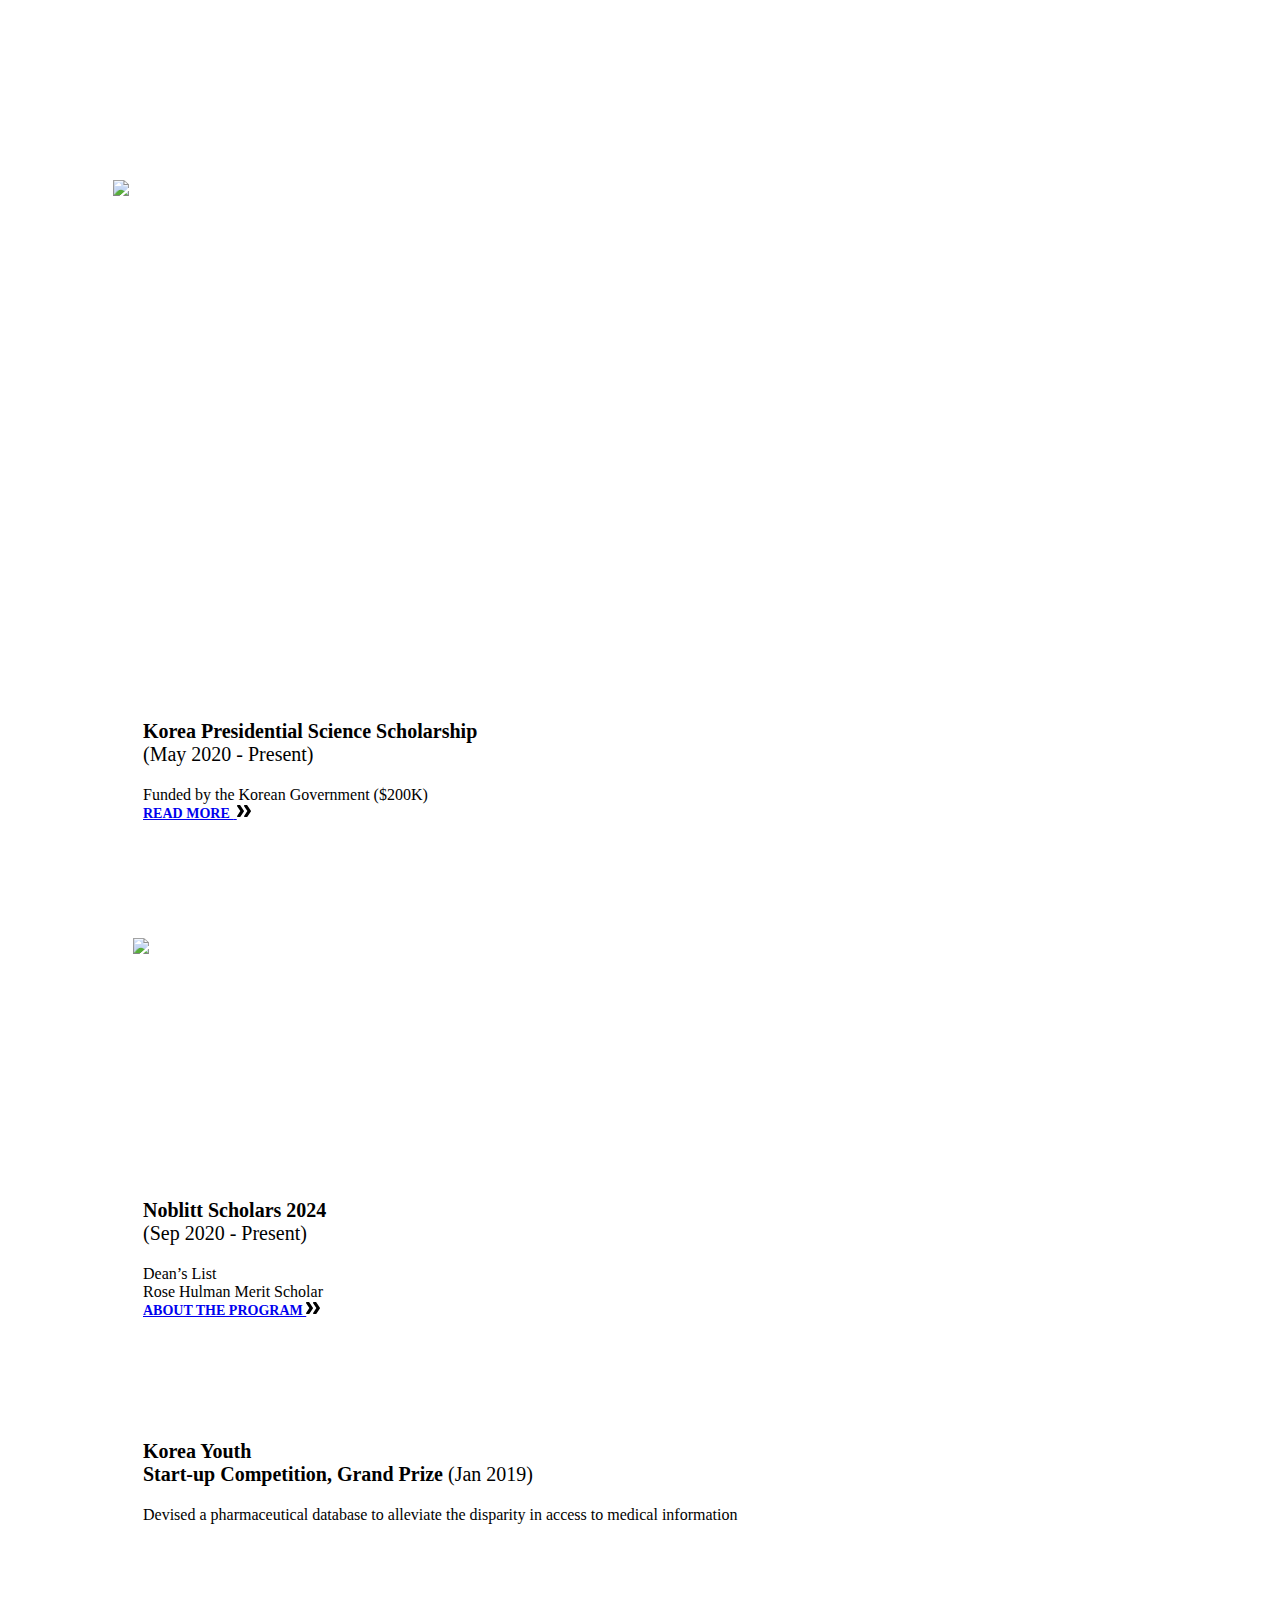
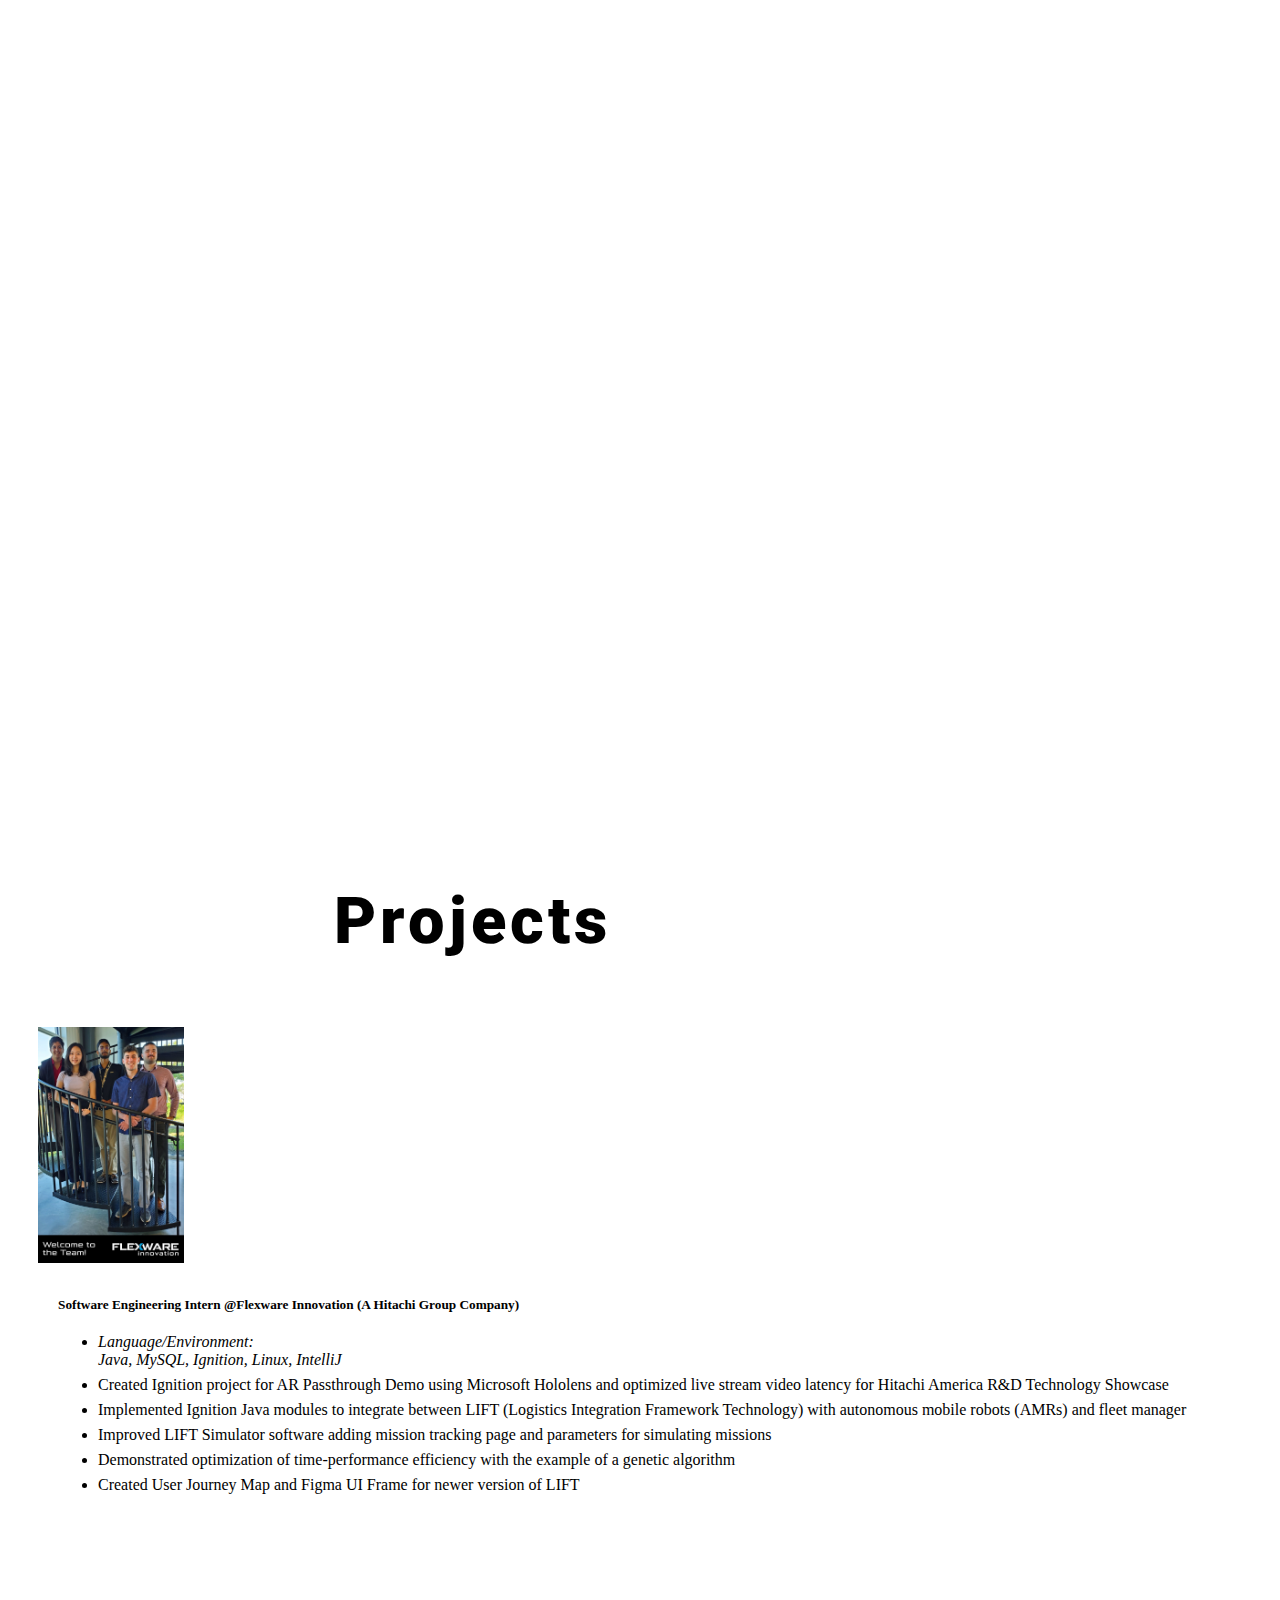
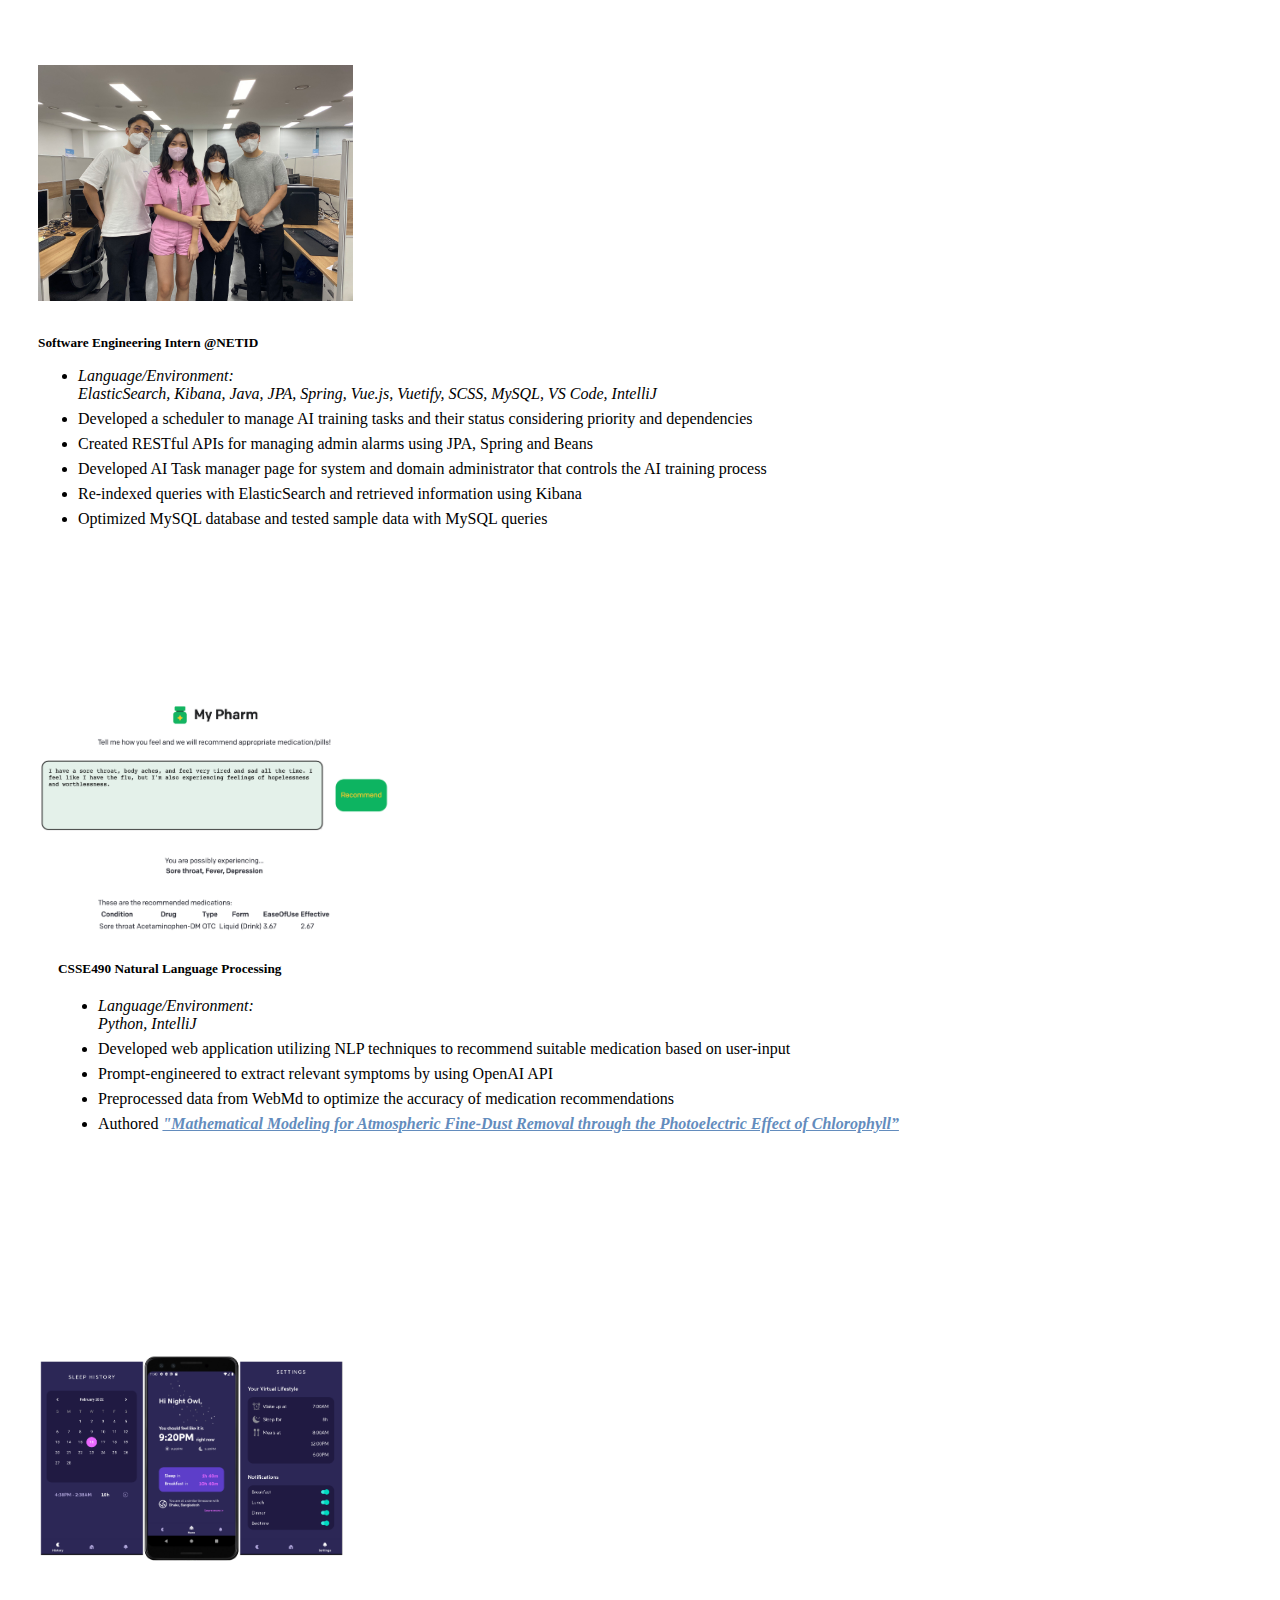
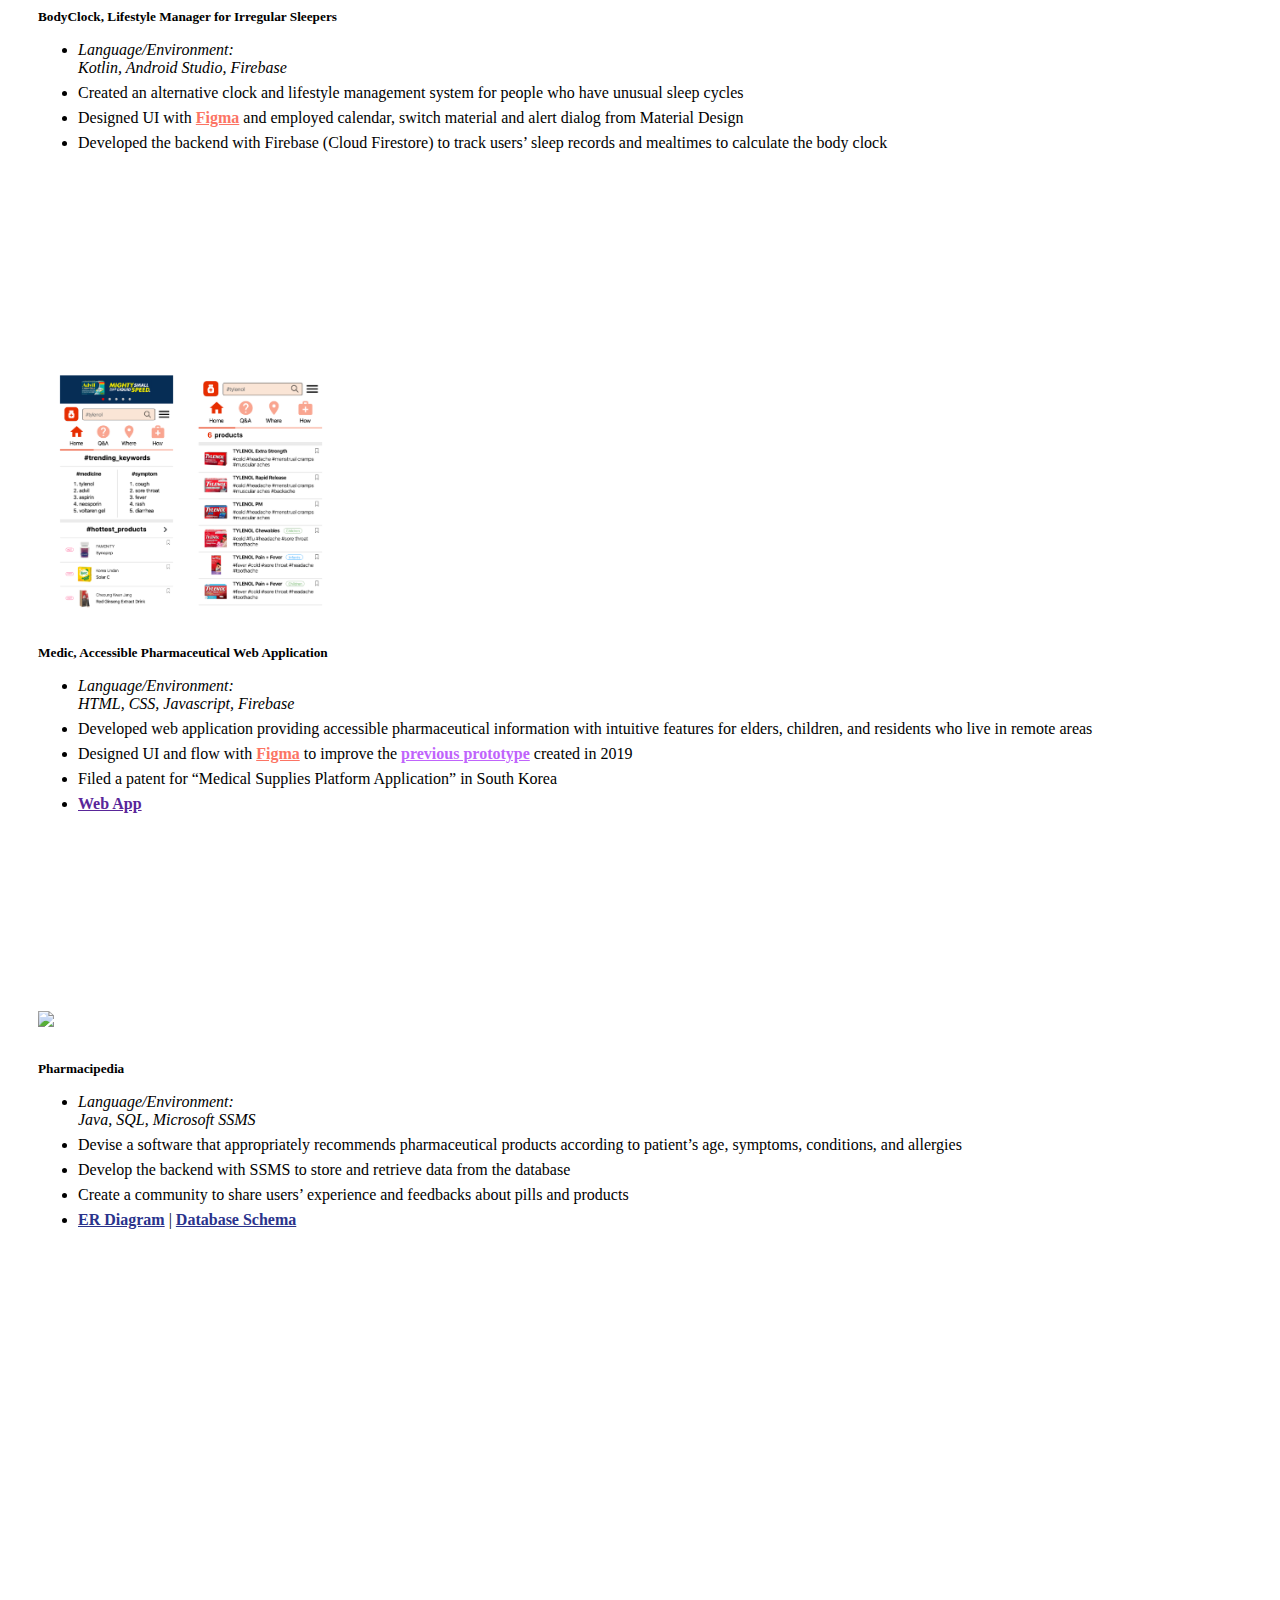
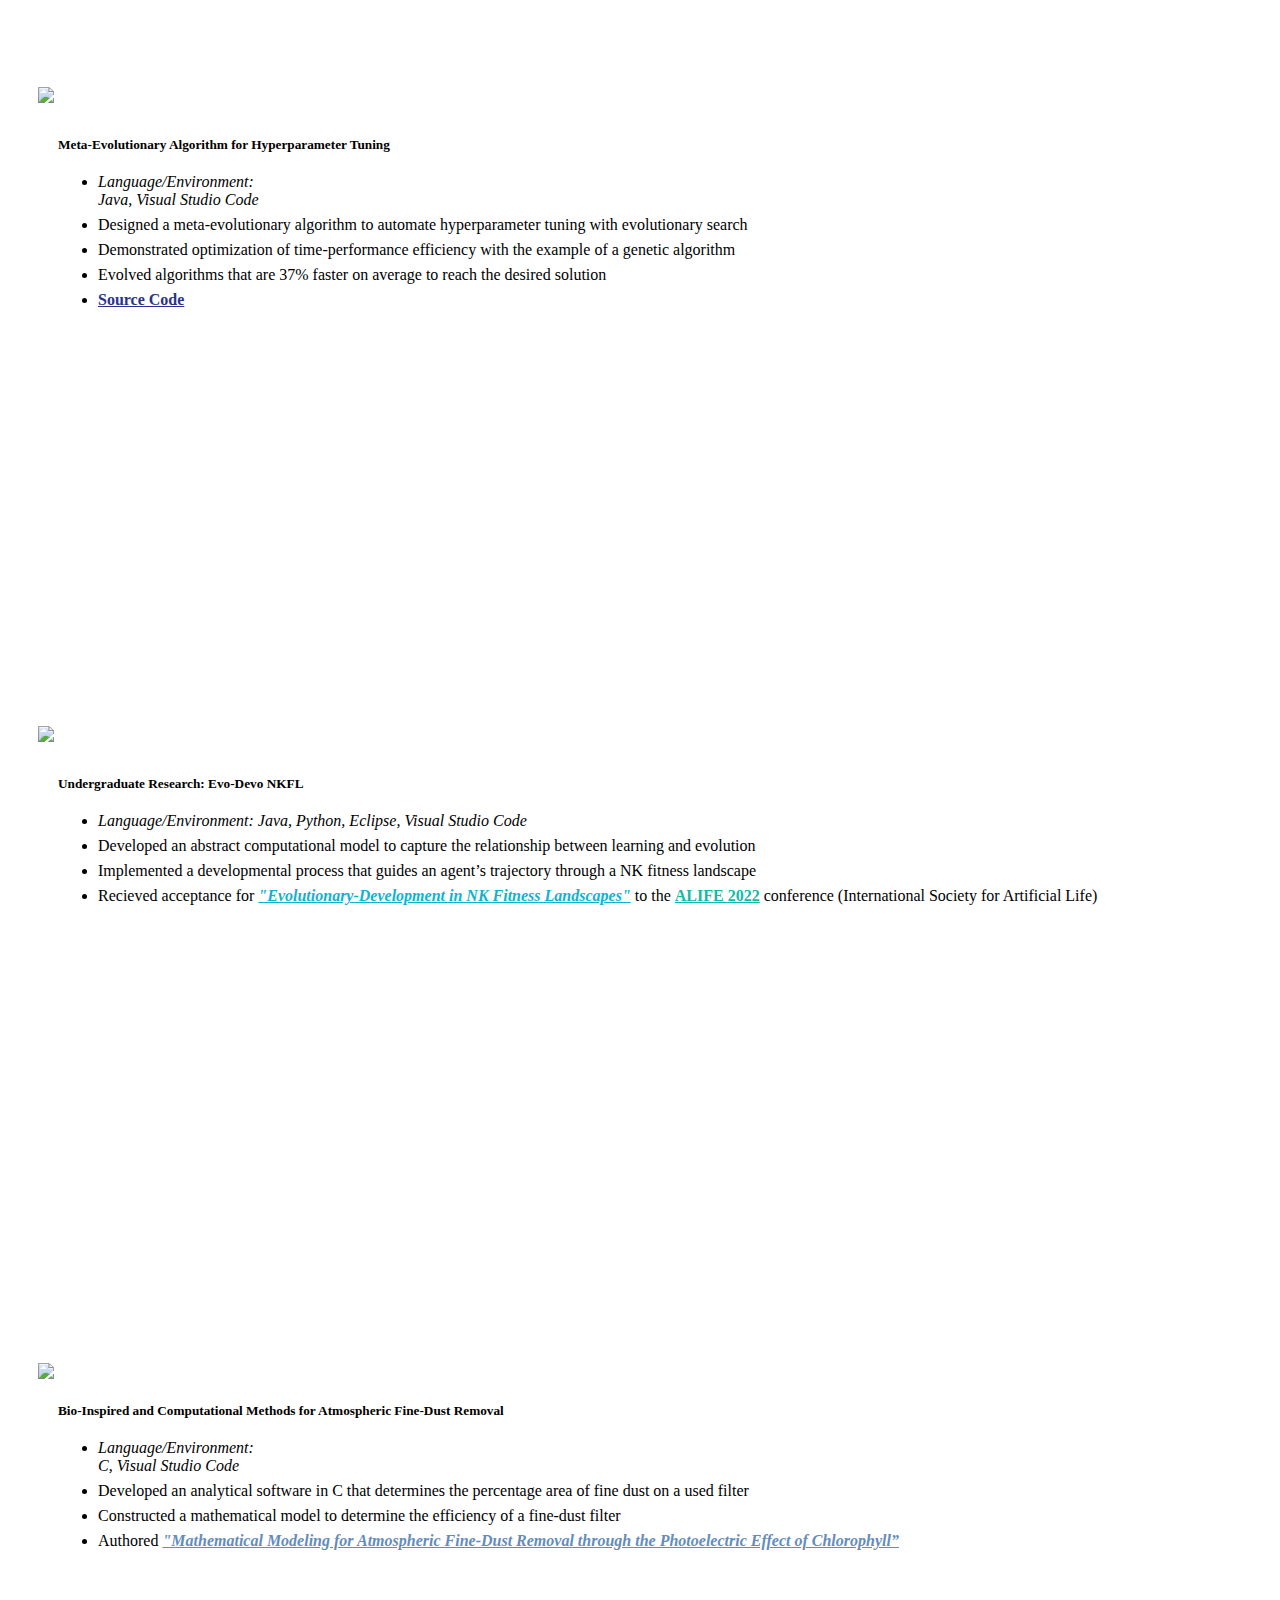
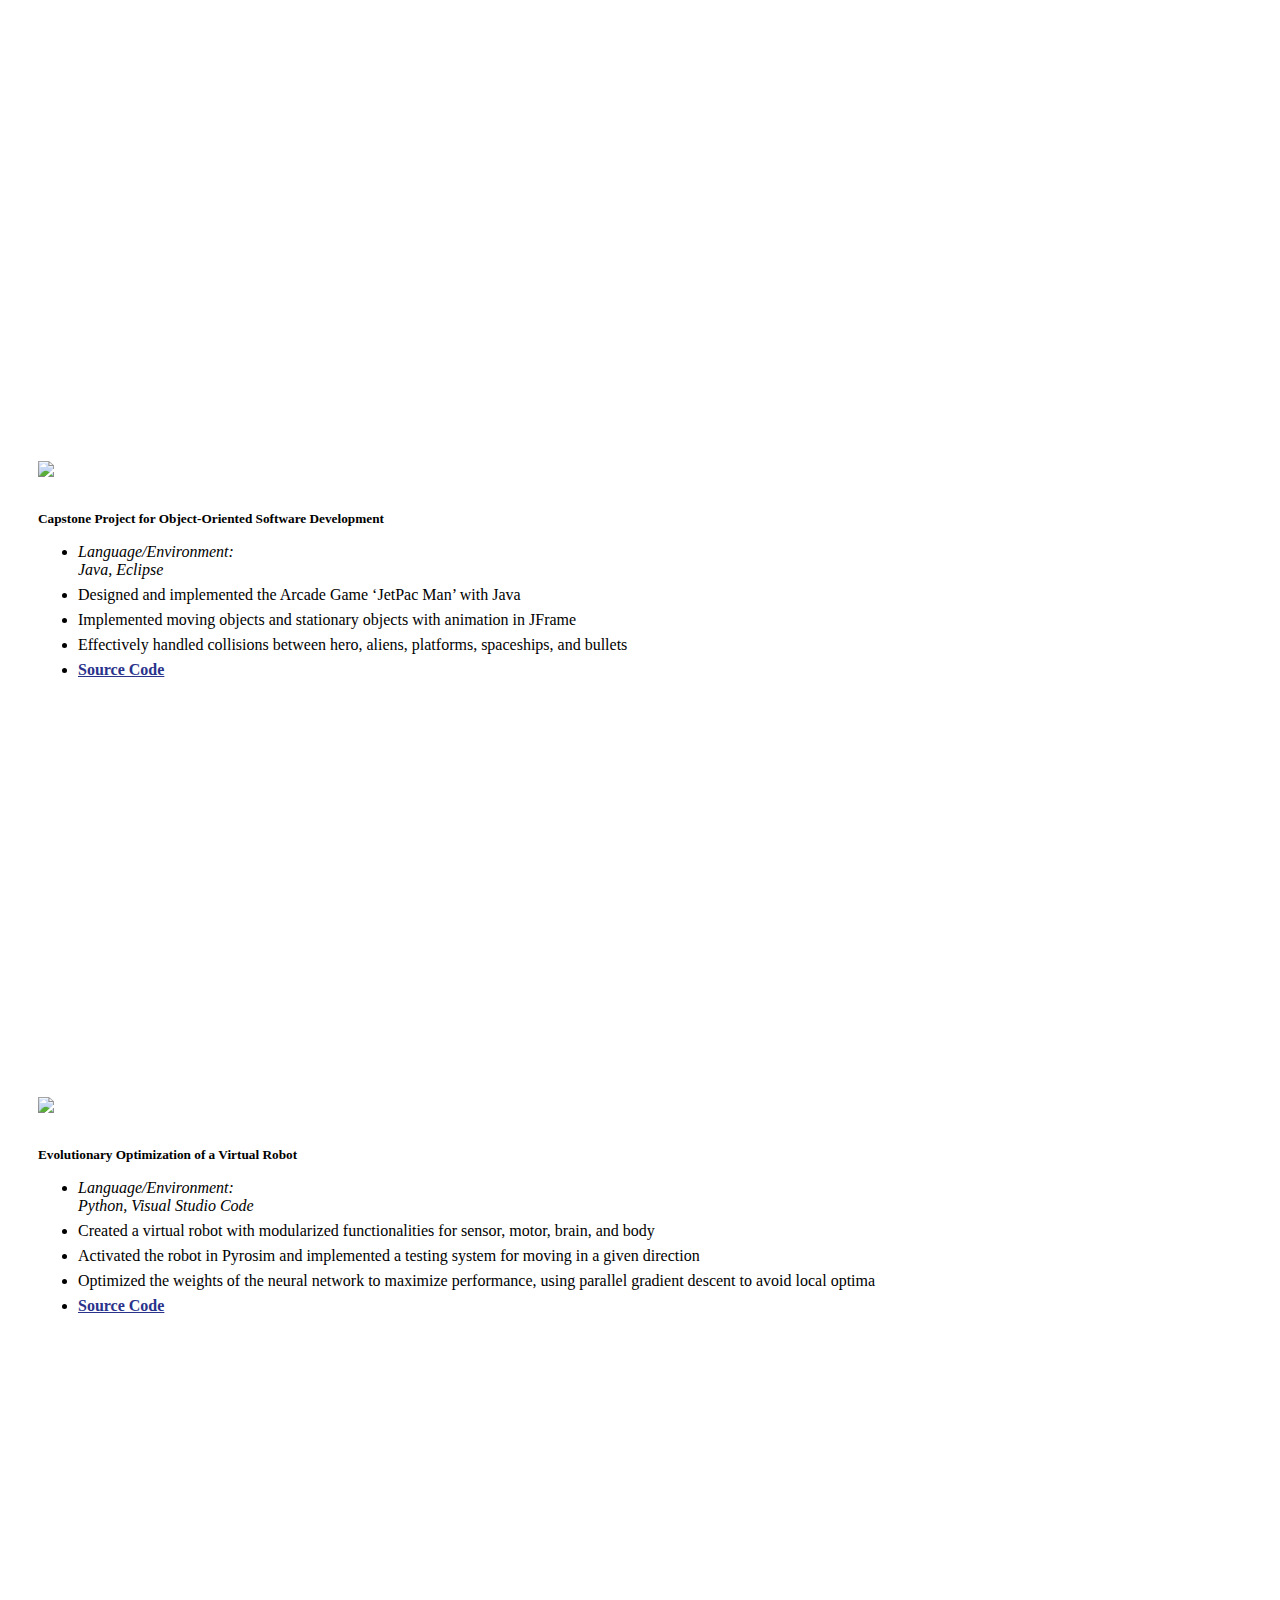
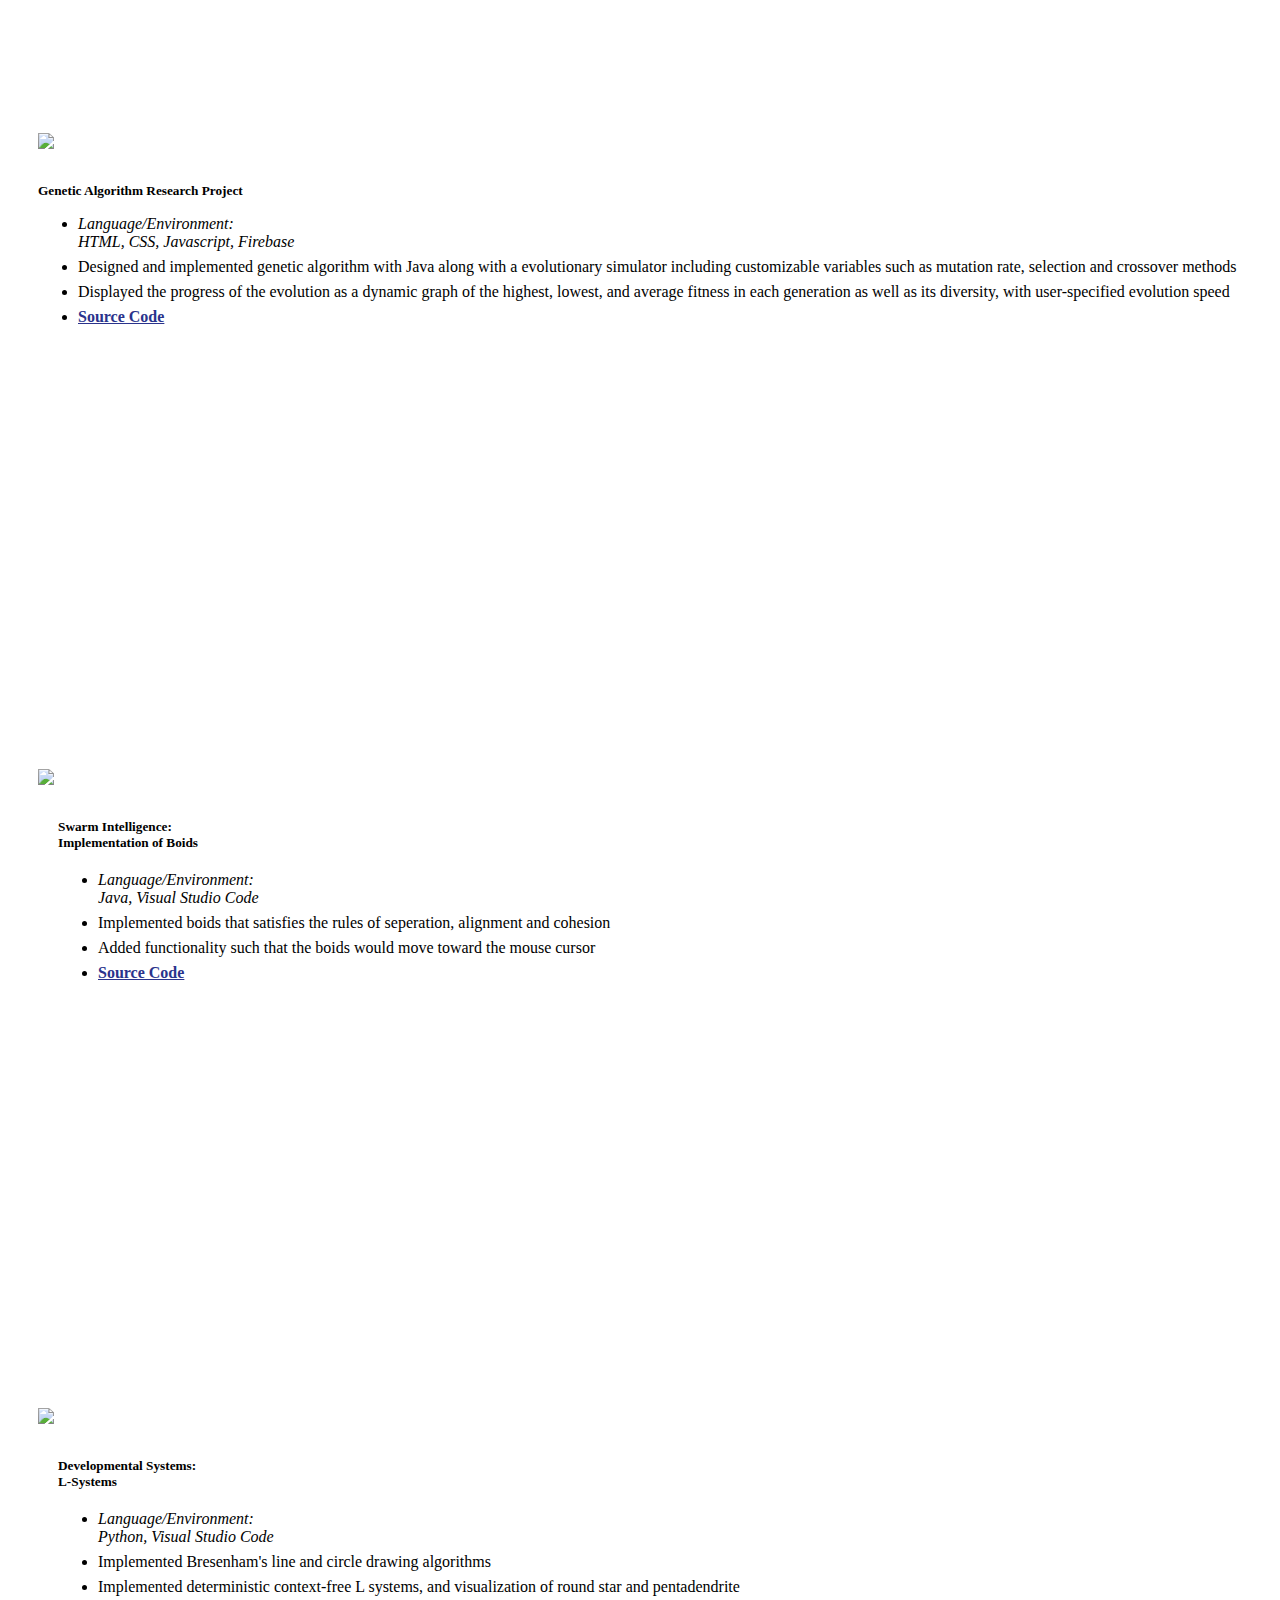
==== commit 3602e131: "update index.html" ====
--- a/index.html
+++ b/index.html
@@ -434,7 +434,7 @@
                       <li class="l-text exp-text">Language/Environment: <br>Java, MySQL, Ignition, Linux, IntelliJ</li>
                       <li class="exp-text">Created Ignition project for AR Passthrough Demo using Microsoft Hololens and optimized live stream video latency for Hitachi America R&D Technology Showcase</li>
                       <li class="exp-text">Implemented Ignition Java modules to integrate between LIFT (Logistics Integration Framework Technology) with autonomous mobile robots (AMRs) and fleet manager</li>
-                      <li class="exp-text">Improved LIFT Simulator software adding mission tracking page and parameter</li>                                                                                                                                                                                                                                                                                                                                                                                                                                                                                                                                                                                                                                                                                                                                                                                                                                                                                                                                                                                                                                                                                                                                                                                                                                                                                                                                                                                                                                                                                                                                                                                                                                                                                                                                                                                                                                                                                                                                                                                                                                                                                                                                                                                                                                                                                                                                                                                                                                                                                                                                                                                                                                                                                                                                                                                                                                                                                                                                                                                                                                                                                                                                                                                                                                                               s for simulating missions</li>
+                      <li class="exp-text">Improved LIFT Simulator software adding mission tracking page and parameters for simulating missions</li>
                       <li class="exp-text">Demonstrated optimization of time-performance efficiency with the example of a genetic algorithm</li>
                       <li class="exp-text">Created User Journey Map and Figma UI Frame for newer version of LIFT</li>                                                                                                                                                                                                                                                                                                                                                                                                                                                                                                                                                                                                                                                                                                                                                                                                                                                                                                                                                                                                                                                                                                                                                                                                                                                                                                                                                                                                                                                                                                                                                                                                                                                                                                                                                                                                                                                                                                                                                                                                                                                                                                                                                                                                                                                                                                                                                                                                                                                                                                                                                                                                                                                                                                                                                                                                                                                                                                                                                                                                                                                                                                                                                                                                                                                                                                                                                                                                                                                                                                                                                                                                                                                                                                                                                                                                                                                                                                                                                                                                                                                                                                                                                                                                                                                                                                                                                                                                                                                                                                                                                                                                                                                                                                                                                                                                                                                                                                                                                                                                                                               
                     </ul>
@@ -447,7 +447,7 @@
                       <img class="u-expanded-width u-image u-image-1" src="images/2022_NETID.jpg" data-image-width="412"
                         data-image-height="292">
                       <div id="netid" class="overlay">
-                        <div class="text u-text light-text">Jun 2022<br>-<br>Aug 2022</div>
+                        <div class="text u-text dark-text">Jun 2022<br>-<br>Aug 2022</div>
                       </div>
                     </div>
 
